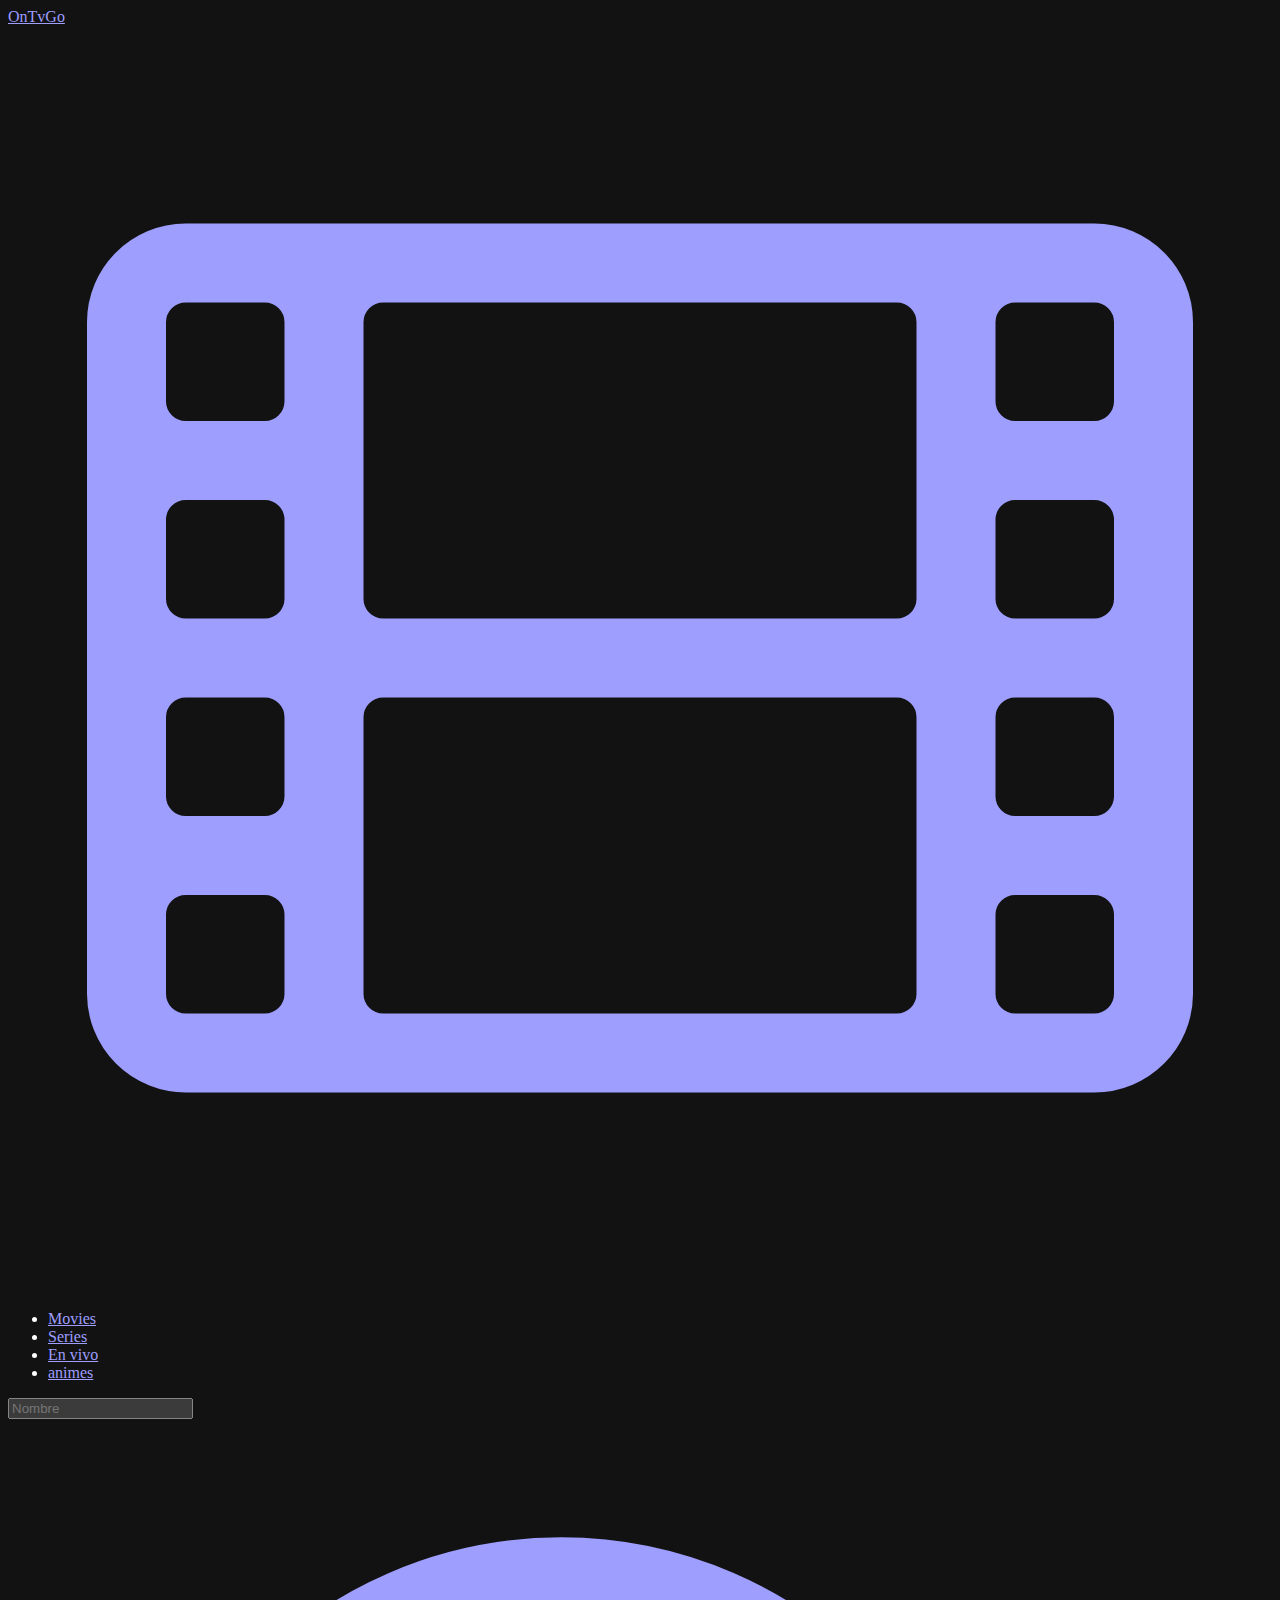
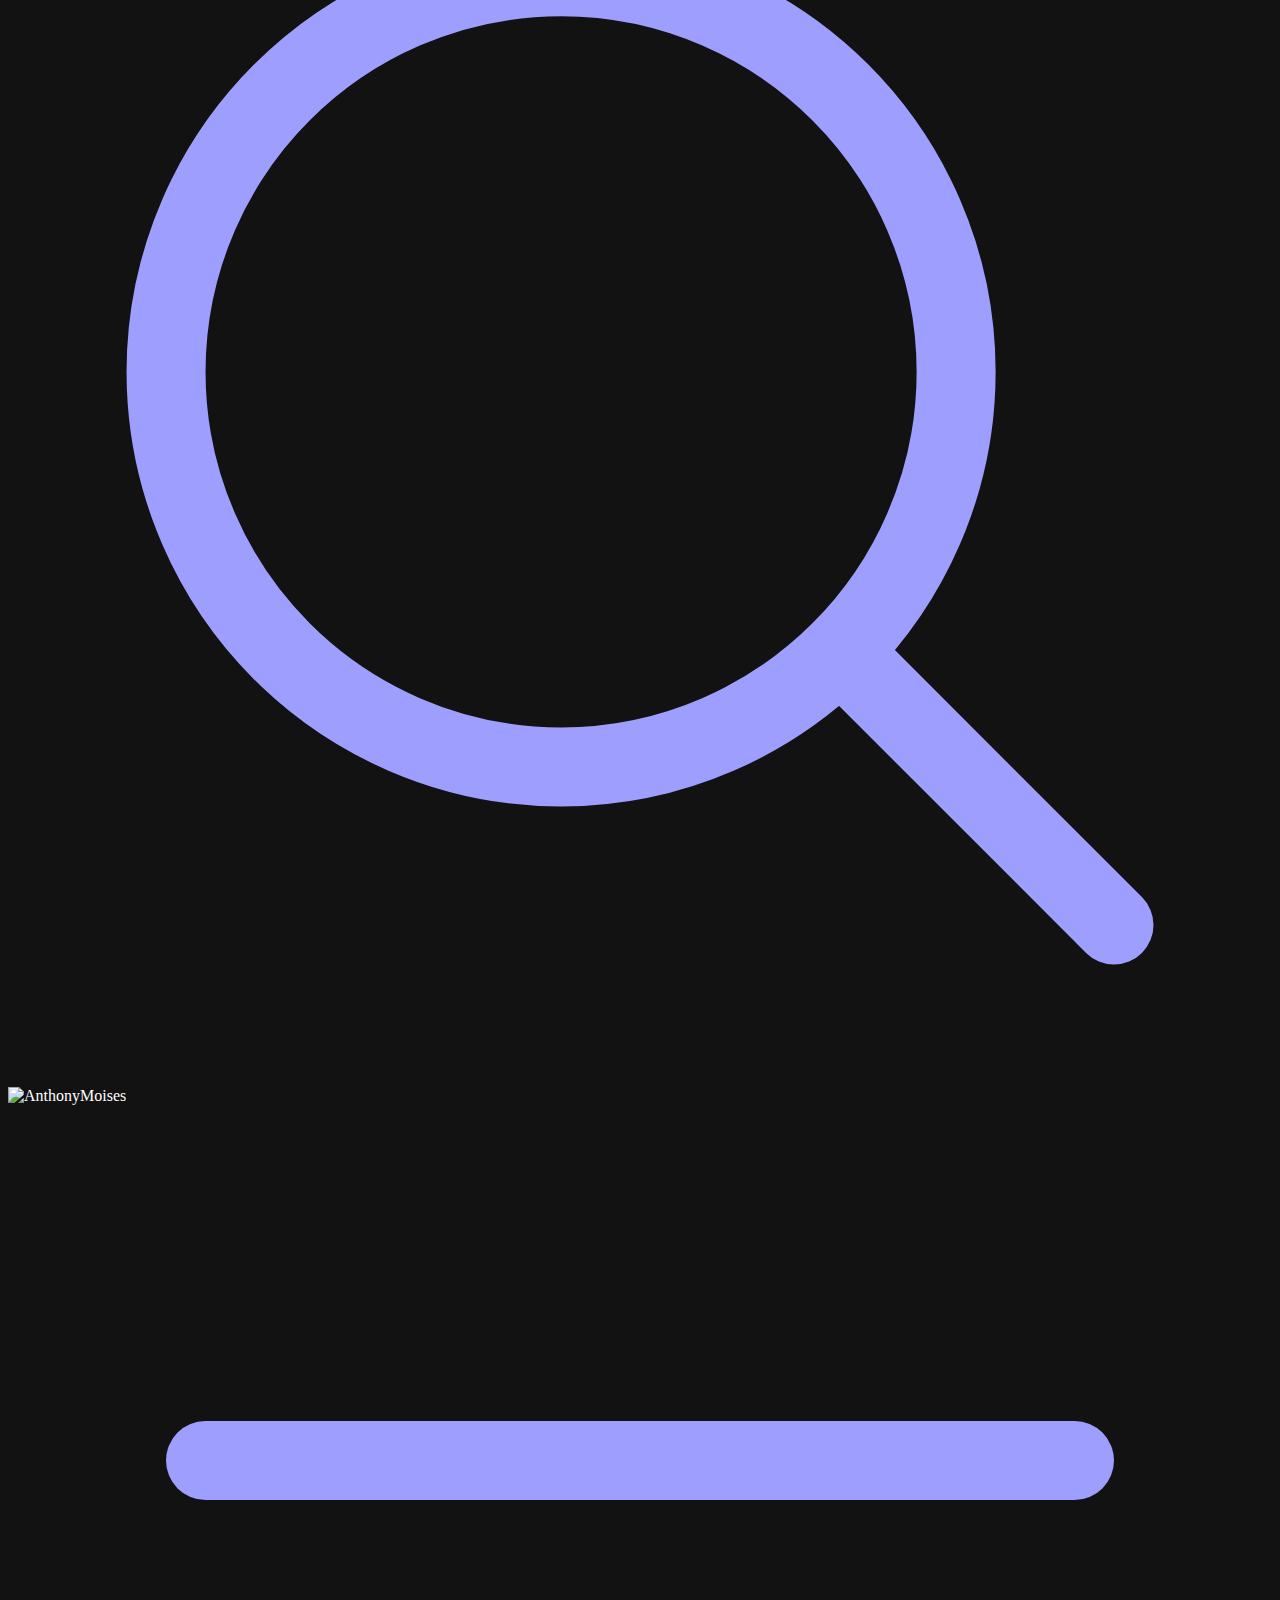
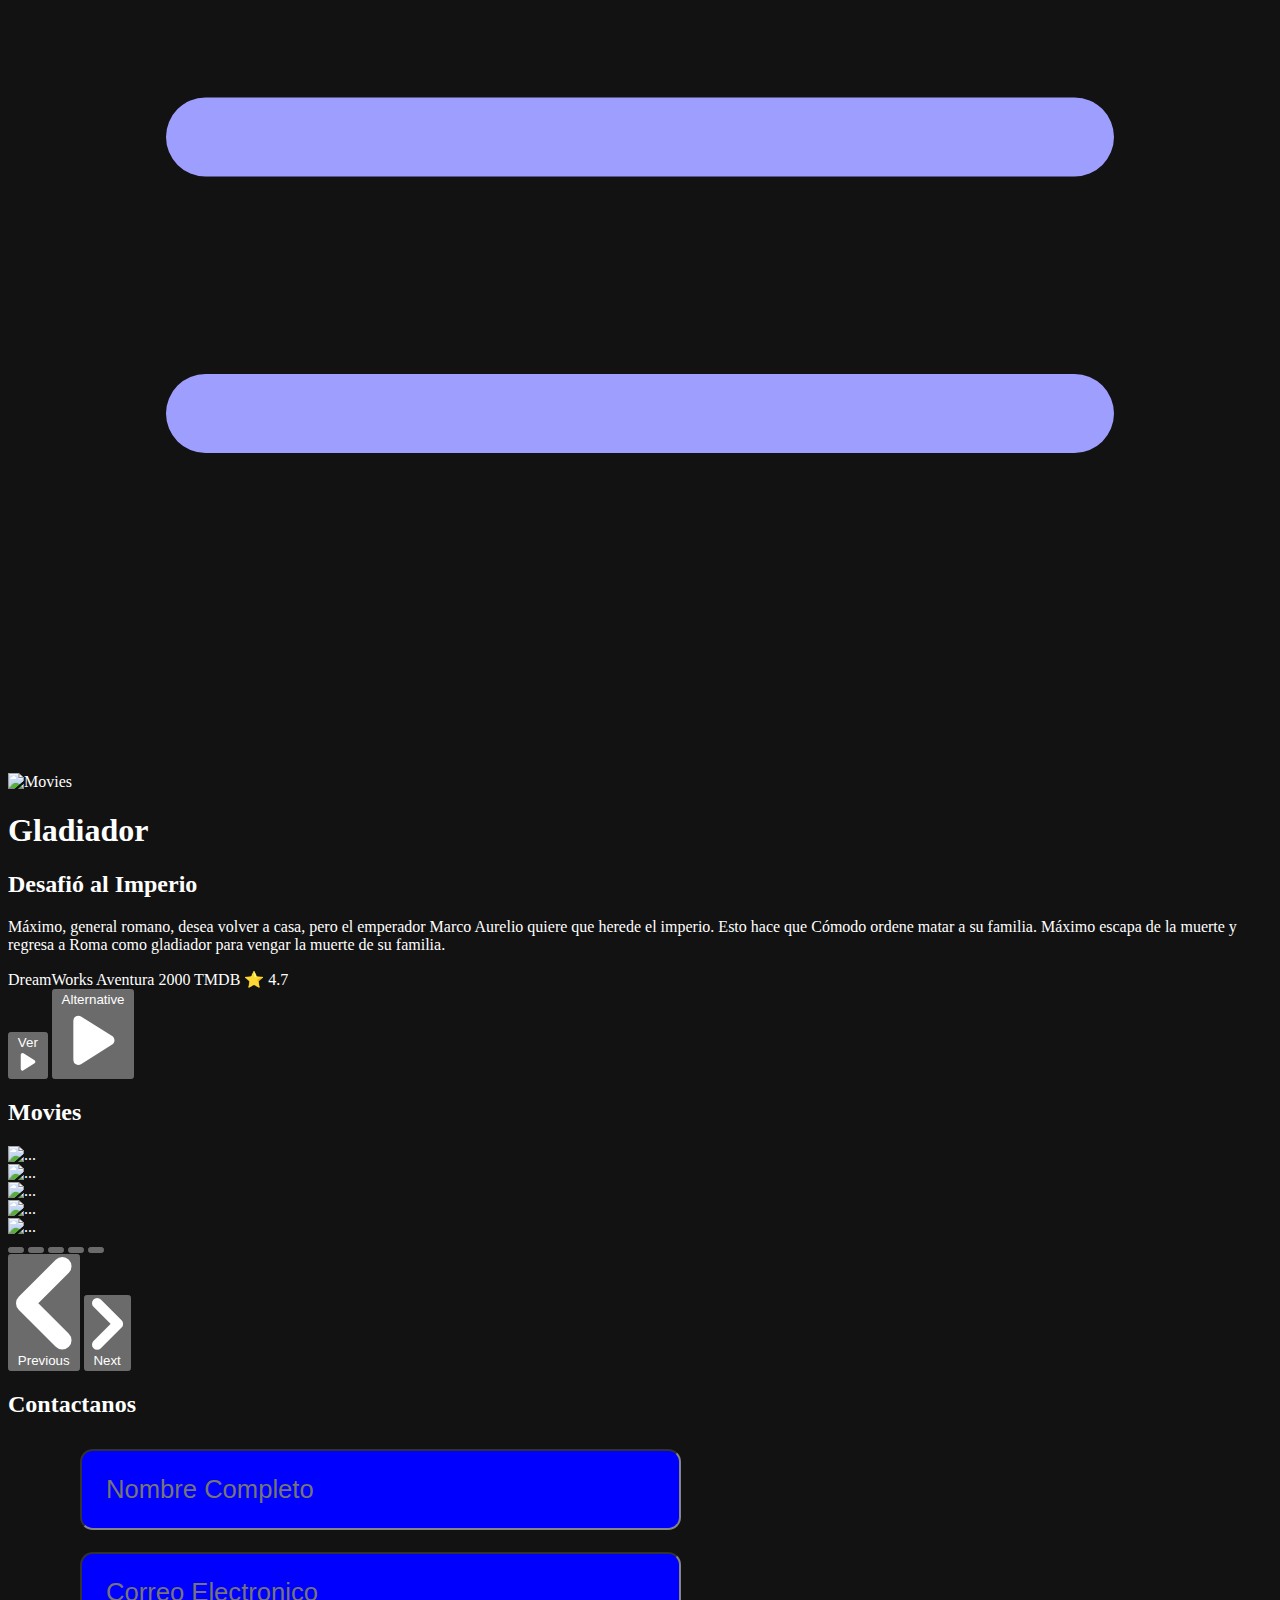
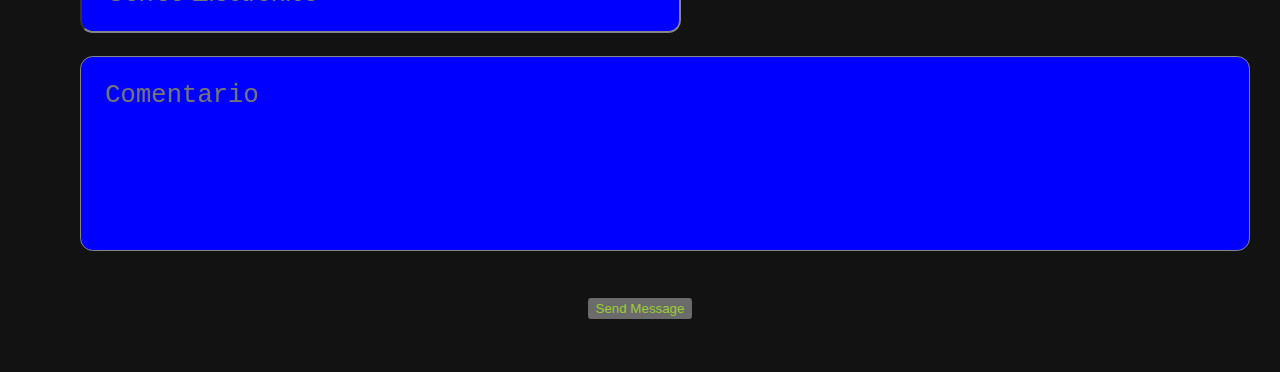
==== index.html @ 518288a9 "agregando comentario" ====
<!DOCTYPE html>
<html lang="es" style="color-scheme: dark;" class="scroll-smooth">

<head>
    <meta charset="UTF-8" />
    <meta name="viewport" content="width=device-width, initial-scale=1.0" />
    <title>OnTvGo, Lo mejor de la TV, cine y entretenimiento</title>
    <link rel="stylesheet" href="css/index.css">
    <script src="https://cdn.tailwindcss.com"></script>

</head>

<body>
    <header class="fixed z-20 top-0 left-0 w-full bg-zinc-900/75">
        <nav class="py-4">
            <div class="container px-4 mx-auto flex items-center justify-between">
                <div class="flex items-center gap-4">
                    <a href="#hero"
                        class="text-2xl font-black flex items-center gap-1 transition-colors hover:text-sky-500">
                        OnTvGo
                        <svg xmlns="http://www.w3.org/2000/svg" fill="none" viewBox="0 0 24 24" stroke-width="1.5"
                            stroke="currentColor" class="w-8 h-8">
                            <path stroke-linecap="round" stroke-linejoin="round"
                                d="M3.375 19.5h17.25m-17.25 0a1.125 1.125 0 01-1.125-1.125M3.375 19.5h1.5C5.496 19.5 6 18.996 6 18.375m-3.75 0V5.625m0 12.75v-1.5c0-.621.504-1.125 1.125-1.125m18.375 2.625V5.625m0 12.75c0 .621-.504 1.125-1.125 1.125m1.125-1.125v-1.5c0-.621-.504-1.125-1.125-1.125m0 3.75h-1.5A1.125 1.125 0 0118 18.375M20.625 4.5H3.375m17.25 0c.621 0 1.125.504 1.125 1.125M20.625 4.5h-1.5C18.504 4.5 18 5.004 18 5.625m3.75 0v1.5c0 .621-.504 1.125-1.125 1.125M3.375 4.5c-.621 0-1.125.504-1.125 1.125M3.375 4.5h1.5C5.496 4.5 6 5.004 6 5.625m-3.75 0v1.5c0 .621.504 1.125 1.125 1.125m0 0h1.5m-1.5 0c-.621 0-1.125.504-1.125 1.125v1.5c0 .621.504 1.125 1.125 1.125m1.5-3.75C5.496 8.25 6 7.746 6 7.125v-1.5M4.875 8.25C5.496 8.25 6 8.754 6 9.375v1.5m0-5.25v5.25m0-5.25C6 5.004 6.504 4.5 7.125 4.5h9.75c.621 0 1.125.504 1.125 1.125m1.125 2.625h1.5m-1.5 0A1.125 1.125 0 0118 7.125v-1.5m1.125 2.625c-.621 0-1.125.504-1.125 1.125v1.5m2.625-2.625c.621 0 1.125.504 1.125 1.125v1.5c0 .621-.504 1.125-1.125 1.125M18 5.625v5.25M7.125 12h9.75m-9.75 0A1.125 1.125 0 016 10.875M7.125 12C6.504 12 6 12.504 6 13.125m0-2.25C6 11.496 5.496 12 4.875 12M18 10.875c0 .621-.504 1.125-1.125 1.125M18 10.875c0 .621.504 1.125 1.125 1.125m-2.25 0c.621 0 1.125.504 1.125 1.125m-12 5.25v-5.25m0 5.25c0 .621.504 1.125 1.125 1.125h9.75c.621 0 1.125-.504 1.125-1.125m-12 0v-1.5c0-.621-.504-1.125-1.125-1.125M18 18.375v-5.25m0 5.25v-1.5c0-.621.504-1.125 1.125-1.125M18 13.125v1.5c0 .621.504 1.125 1.125 1.125M18 13.125c0-.621.504-1.125 1.125-1.125M6 13.125v1.5c0 .621-.504 1.125-1.125 1.125M6 13.125C6 12.504 5.496 12 4.875 12m-1.5 0h1.5m-1.5 0c-.621 0-1.125.504-1.125 1.125v1.5c0 .621.504 1.125 1.125 1.125M19.125 12h1.5m0 0c.621 0 1.125.504 1.125 1.125v1.5c0 .621-.504 1.125-1.125 1.125m-17.25 0h1.5m14.25 0h1.5" />
                        </svg>
                    </a>
                    <ul class="fixed top-0 right-0 bottom-0 left-0 bg-zinc-900/50 flex flex-col place-items-center place-content-center gap-4 opacity-0 pointer-events-none transition-opacity target:opacity-100 target:pointer-events-auto md:static md:bg-inherit md:flex-row md:opacity-100 md:pointer-events-auto"
                        id="headerMenu">
                        <li>
                            <a href="#movies" class="font-semibold transition-colors hover:text-sky-500">Movies</a>
                        </li>
                        <li>
                            <a href="#" class="font-semibold transition-colors hover:text-sky-500">Series</a>
                        </li>
                        <li>
                            <a href="./liveTV/index.html" class="font-semibold transition-colors hover:text-sky-500">En
                                vivo</a>
                        </li>
                        <li>
                            <a href="./animes/index.html" class="font-semibold transition-colors hover:text-sky-500">animes</a>
                        </li>
                    </ul>
                </div>
                <div class="flex items-center gap-2">
                    <form
                        class="fixed top-16 left-1/2 -translate-x-1/2 -translate-y-24 transition-transform target:translate-y-4 md:static md:transform-none md:target:transform-none"
                        id="headerSearchEngine">
                        <input type="search" placeholder="Nombre" class="py-1 px-4 rounded-2xl" />
                    </form>
                    <a href="#headerSearchEngine" class="md:hidden">
                        <svg xmlns="http://www.w3.org/2000/svg" fill="none" viewBox="0 0 24 24" stroke-width="1.5"
                            stroke="currentColor" class="w-8 h-8">
                            <path stroke-linecap="round" stroke-linejoin="round"
                                d="M21 21l-5.197-5.197m0 0A7.5 7.5 0 105.196 5.196a7.5 7.5 0 0010.607 10.607z" />
                        </svg>
                    </a>
                    <img src="https://i.postimg.cc/s2nhKPrs/principal.jpg" alt="AnthonyMoises" width="32" height="150"
                        class="w-12 h-12 rounded-full shadow shadow-current transition-shadow hover:shadow-sky-500" />
                    <a href="#headerMenu" class="md:hidden">
                        <svg xmlns="http://www.w3.org/2000/svg" fill="none" viewBox="0 0 24 24" stroke-width="1.5"
                            stroke="currentColor" class="w8 h-8">
                            <path stroke-linecap="round" stroke-linejoin="round"
                                d="M3.75 6.75h16.5M3.75 12h16.5m-16.5 5.25h16.5" />
                        </svg>
                    </a>
                </div>
            </div>
        </nav>
    </header>


    <main>

        <article class="relative min-h-screen flex" id="hero">
            <img src="https://images7.alphacoders.com/674/674296.jpg" alt="Movies"
                class="absolute -z-10 top-0 left-0 w-full h-full object-cover opacity-50" />
            <div class="container px-4 mx-auto flex items-center ">
                <div class="flex flex-col gap-2 max-w-lg">
                    <h1 class="text-5xl font-black">Gladiador</h1>
                    <p>
                    <h2 class="text-3xl font-bold">Desafió al Imperio</h2>
                    Máximo, general romano, desea volver a casa, pero el emperador Marco Aurelio quiere que herede el
                    imperio. Esto hace que Cómodo ordene matar a su familia. Máximo escapa de la muerte y regresa a Roma
                    como gladiador para vengar la muerte de su familia.
                    </p>
                    <div>
                        <span
                            class="bg-blue-100 text-blue-800 text-xs font-medium mr-2 px-2.5 py-0.5 rounded dark:bg-blue-900 dark:text-blue-300">
                            DreamWorks
                        </span>
                        <span
                            class="bg-green-100 text-green-800 text-xs font-medium mr-2 px-2.5 py-0.5 rounded dark:bg-green-900 dark:text-green-300">
                            Aventura
                        </span>
                        <span
                            class="bg-pink-100 text-pink-800 text-xs font-medium mr-2 px-2.5 py-0.5 rounded dark:bg-pink-900 dark:text-pink-300">
                            2000
                        </span>
                        <span
                            class="bg-gray-100 text-gray-800 text-xs font-medium mr-2 px-2.5 py-0.5 rounded dark:bg-gray-700 dark:text-gray-300">
                            TMDB ⭐ 4.7
                        </span>
                    </div>
                    <div class="flex">
                        <button type="button"
                            class="text-white bg-blue-700 hover:bg-blue-800 focus:ring-4 focus:ring-blue-300 font-medium rounded-lg text-sm px-5 py-2.5 mr-2 mb-2 dark:bg-blue-600 dark:hover:bg-blue-700 focus:outline-none dark:focus:ring-blue-800 flex items-center gap-1 transition-colors">
                            Ver
                            <svg xmlns="http://www.w3.org/2000/svg" viewBox="0 0 20 20" fill="currentColor"
                                class="w-5 h-5">
                                <path
                                    d="M6.3 2.841A1.5 1.5 0 004 4.11V15.89a1.5 1.5 0 002.3 1.269l9.344-5.89a1.5 1.5 0 000-2.538L6.3 2.84z" />
                            </svg>
                        </button>
                        <button type="button"
                            class="py-2.5 px-5 mr-2 mb-2 text-sm font-medium text-gray-900 focus:outline-none bg-white rounded-lg border border-gray-200 hover:bg-gray-100 hover:text-blue-700 focus:z-10 focus:ring-4 focus:ring-gray-200 dark:focus:ring-gray-700 dark:bg-gray-800 dark:text-gray-400 dark:border-gray-600 dark:hover:text-white dark:hover:bg-gray-700 flex items-center gap-1 transition-colors">
                            Alternative
                            <svg xmlns="http://www.w3.org/2000/svg" viewBox="0 0 20 20" fill="currentColor"
                                class="w-5 h-5">
                                <path
                                    d="M6.3 2.841A1.5 1.5 0 004 4.11V15.89a1.5 1.5 0 002.3 1.269l9.344-5.89a1.5 1.5 0 000-2.538L6.3 2.84z" />
                            </svg>
                        </button>
                    </div>
                </div>
            </div>
        </article>
        <section class="py-10" id="movies">
            <div class="container px-4 mx-auto flex flex-col gap-8">
                <h2 class="text-sky-500 text-4xl font-black text-center">Movies</h2>
                <div id="default-carousel" class="relative w-full" data-carousel="slide">
                    <div class="relative h-[16rem] md:h-[32rem] overflow-hidden rounded-lg md:h-96">
                        <div class="hidden duration-700 ease-in-out" data-carousel-item>
                            <img src="https://image.tmdb.org/t/p/original/b8hPBW0NJmiIVzvQjT3CwIpAdzl.jpg"
                                class="absolute block w-full -translate-x-1/2 -translate-y-1/2 top-1/2 left-1/2"
                                alt="...">

                        </div>
                        <div class="hidden duration-700 ease-in-out" data-carousel-item>
                            <img src="https://lumiere-a.akamaihd.net/v1/images/onward_ps_las_1920_x_1080_37d5c89e.jpeg?region=0%2C0%2C1920%2C1080"
                                class="absolute block w-full -translate-x-1/2 -translate-y-1/2 top-1/2 left-1/2"
                                alt="...">
                        </div>
                        <div class="hidden duration-700 ease-in-out" data-carousel-item>
                            <img src="https://images7.alphacoders.com/674/674296.jpg"
                                class="absolute block w-full -translate-x-1/2 -translate-y-1/2 top-1/2 left-1/2"
                                alt="...">

                        </div>
                        <div class="hidden duration-700 ease-in-out" data-carousel-item>
                            <img src="https://images5.alphacoders.com/626/626129.jpg"
                                class="absolute block w-full -translate-x-1/2 -translate-y-1/2 top-1/2 left-1/2"
                                alt="...">
                        </div>
                        <div class="hidden duration-700 ease-in-out" data-carousel-item>
                            <img src="https://images6.alphacoders.com/316/thumb-1920-316453.jpg"
                                class="absolute block w-full -translate-x-1/2 -translate-y-1/2 top-1/2 left-1/2"
                                alt="...">
                        </div>
                    </div>
                    <div class="absolute z-30 flex space-x-3 -translate-x-1/2 bottom-5 left-1/2">
                        <button type="button" class="w-3 h-3 rounded-full" aria-current="true" aria-label="Slide 1"
                            data-carousel-slide-to="0"></button>
                        <button type="button" class="w-3 h-3 rounded-full" aria-current="false" aria-label="Slide 2"
                            data-carousel-slide-to="1"></button>
                        <button type="button" class="w-3 h-3 rounded-full" aria-current="false" aria-label="Slide 3"
                            data-carousel-slide-to="2"></button>
                        <button type="button" class="w-3 h-3 rounded-full" aria-current="false" aria-label="Slide 4"
                            data-carousel-slide-to="3"></button>
                        <button type="button" class="w-3 h-3 rounded-full" aria-current="false" aria-label="Slide 5"
                            data-carousel-slide-to="4"></button>
                    </div>
                    <button type="button"
                        class="absolute top-0 left-0 z-30 flex items-center justify-center h-full px-4 cursor-pointer group focus:outline-none"
                        data-carousel-prev>
                        <span
                            class="inline-flex items-center justify-center w-10 h-10 rounded-full bg-white/30 dark:bg-gray-800/30 group-hover:bg-white/50 dark:group-hover:bg-gray-800/60 group-focus:ring-4 group-focus:ring-white dark:group-focus:ring-gray-800/70 group-focus:outline-none">
                            <svg class="w-4 h-4 text-white dark:text-gray-800" aria-hidden="true"
                                xmlns="http://www.w3.org/2000/svg" fill="none" viewBox="0 0 6 10">
                                <path stroke="currentColor" stroke-linecap="round" stroke-linejoin="round"
                                    stroke-width="2" d="M5 1 1 5l4 4" />
                            </svg>
                            <span class="sr-only">Previous</span>
                        </span>
                    </button>
                    <button type="button"
                        class="absolute top-0 right-0 z-30 flex items-center justify-center h-full px-4 cursor-pointer group focus:outline-none"
                        data-carousel-next>
                        <span
                            class="inline-flex items-center justify-center w-10 h-10 rounded-full bg-white/30 dark:bg-gray-800/30 group-hover:bg-white/50 dark:group-hover:bg-gray-800/60 group-focus:ring-4 group-focus:ring-white dark:group-focus:ring-gray-800/70 group-focus:outline-none">
                            <svg class="w-4 h-4 text-white dark:text-gray-800" aria-hidden="true"
                                xmlns="http://www.w3.org/2000/svg" fill="none" viewBox="0 0 6 10">
                                <path stroke="currentColor" stroke-linecap="round" stroke-linejoin="round"
                                    stroke-width="2" d="m1 9 4-4-4-4" />
                            </svg>
                            <span class="sr-only">Next</span>
                        </span>
                    </button>
                </div>
            </div>
        </section>
        <!-- Sección contactanos-->
        <section class="contact" id="contact">
            <h2 class="heading text-center">Contactanos</h2>
            <form action="#">
                <div class="input-box">
                    <input type="text" placeholder="Nombre Completo">
                    <input type="email" placeholder="Correo Electronico">
                </div>
                <textarea name="" id="" cols="20" rows="5" placeholder="Comentario"></textarea>
                <input type="submit" value="Send Message" class="btn">
            </form>
        </section>
    </main>

    <script src="https://cdnjs.cloudflare.com/ajax/libs/flowbite/1.8.1/flowbite.min.js"></script>
</body>

</html>
---- css/index.css ----
.contact form {
   max-width: 70rem;
   margin: 1rem auto;
   text-align: center;
   margin-bottom: 3rem;
}

.contact form .input-box {
   display: flex;
   justify-content: space-between;
   flex-wrap: wrap;
}

.contact form .input-box input,
.contact form textarea {
   width: 100%;
   padding: 1.5rem;
   font-size: 1.6rem;
   color: white;
   background: blue;
   border-radius: .8rem;
   margin: .7rem 0;
}

.contact form .input-box input {
   width: 49%;
}

.contact form textarea {
   resize: none;
}

.contact form .btn {
   margin-top: 2rem;
   cursor: pointer;
   color: yellowgreen;
}

.card:hover .overlay {
   opacity: 1;
}

.overlay {
   position: absolute;
   top: 0;
   bottom: 0;
   left: 0;
   right: 0;
   height: 100%;
   width: 100%;
   opacity: 0;
   visibility: none;
   transition: .5s ease;
   background-color: rgba(57, 56, 57, 0.5);
}

.text {
   color: white;
   font-size: 20px;
   position: absolute;
   top: 50%;
   left: 50%;
   -webkit-transform: translate(-50%, -50%);
   -ms-transform: translate(-50%, -50%);
   transform: translate(-50%, -50%);
   text-align: center;
}
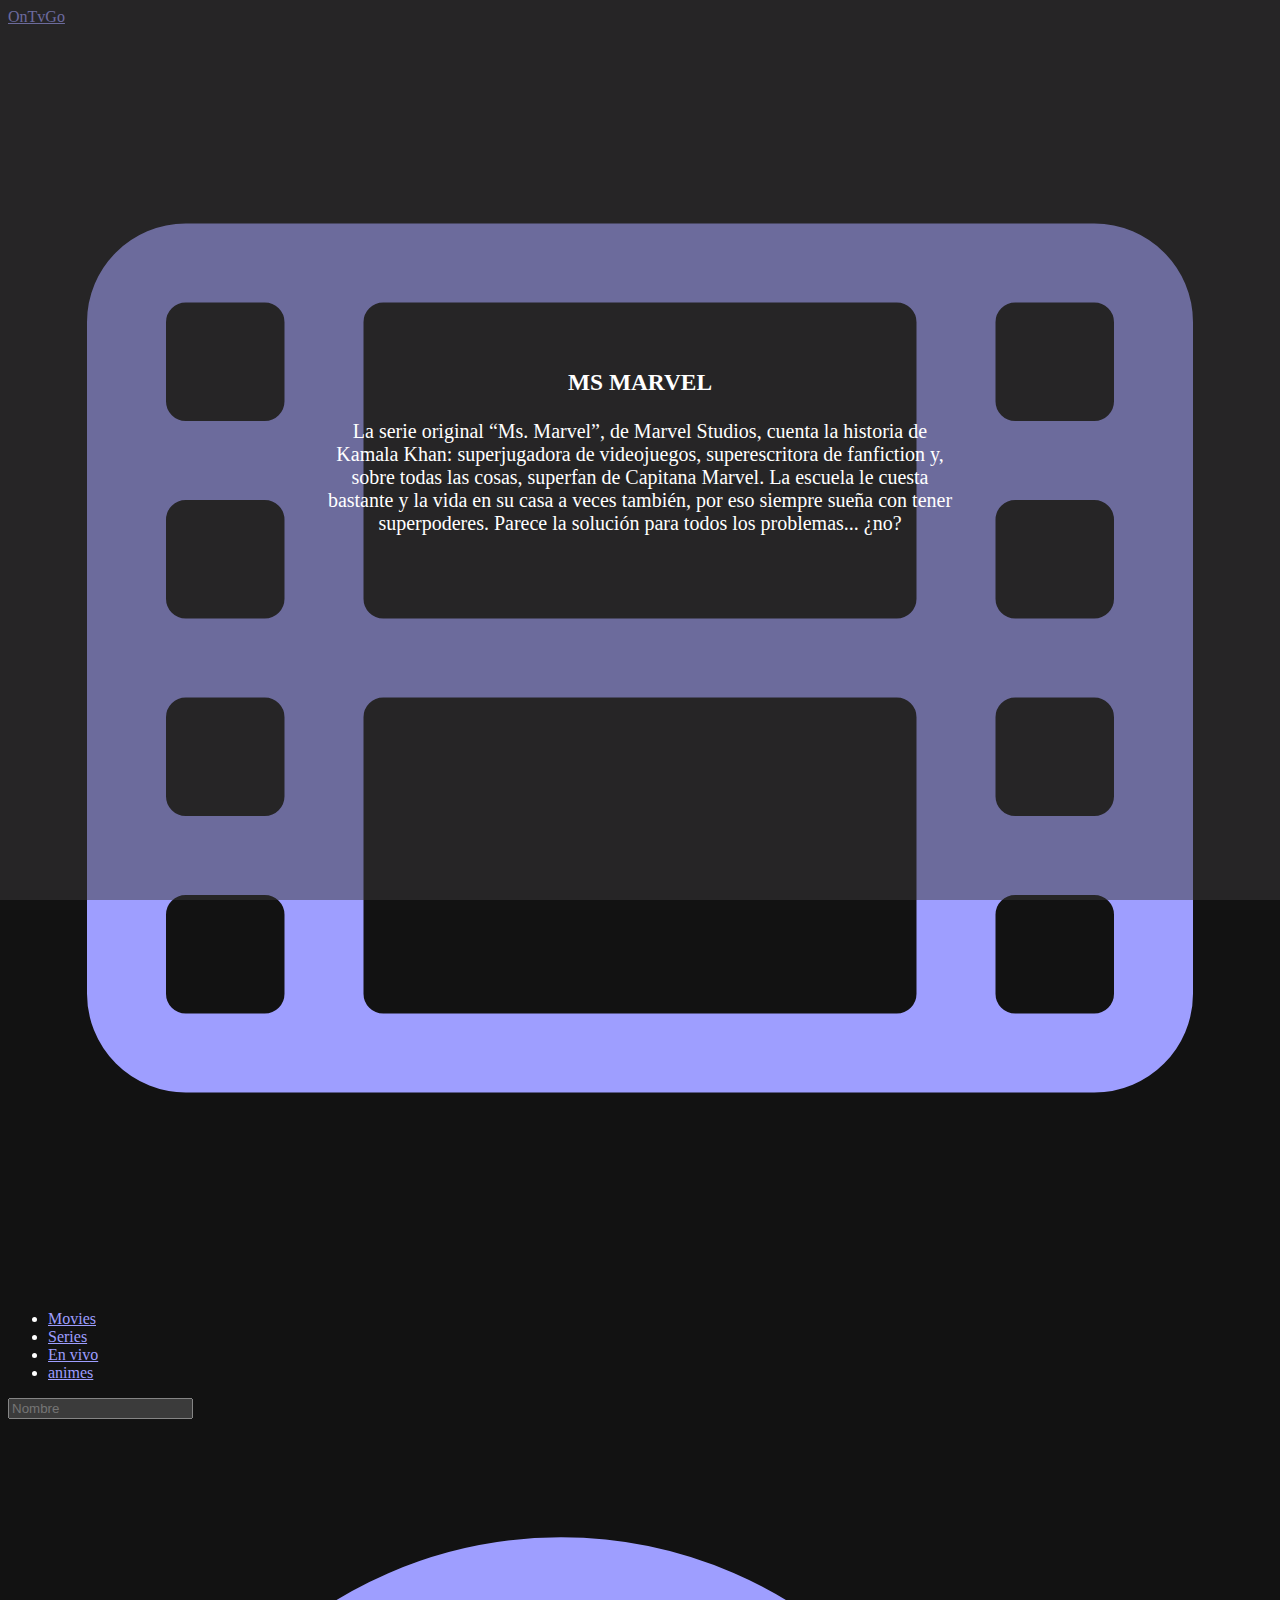
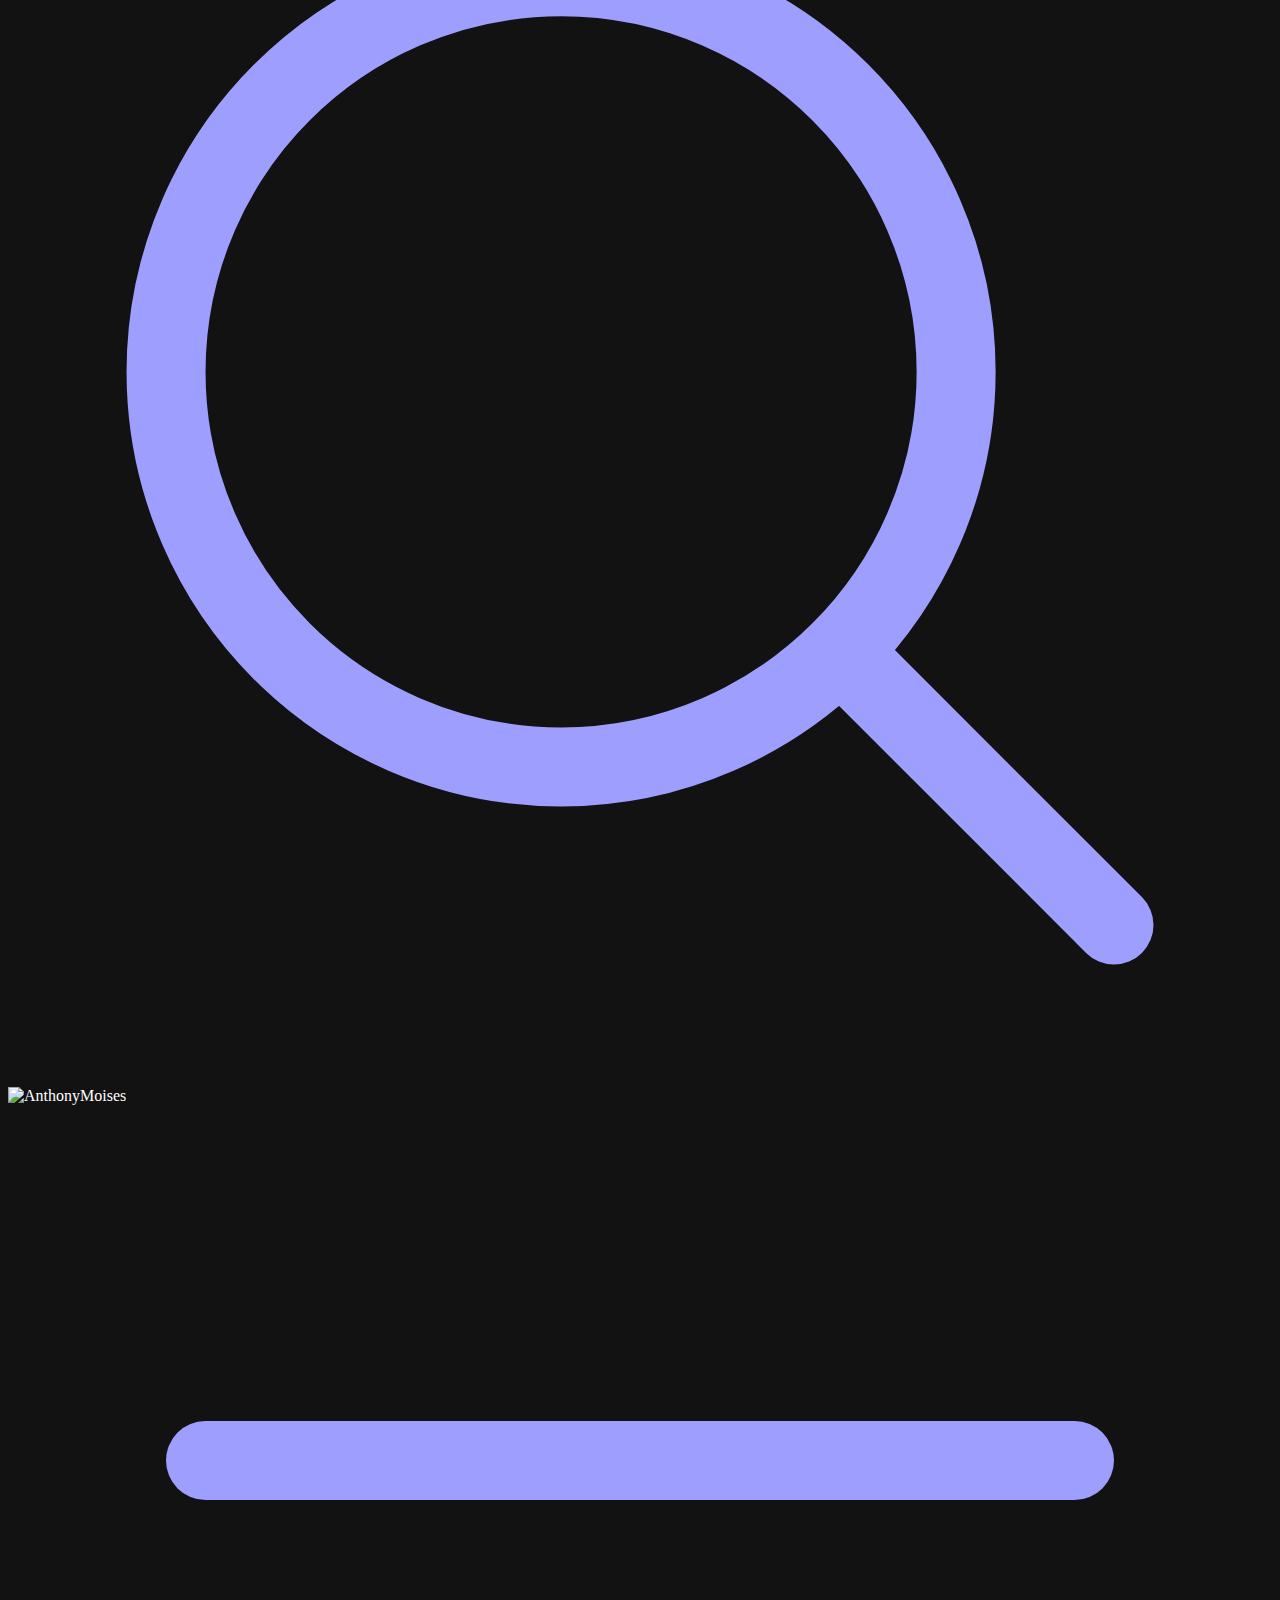
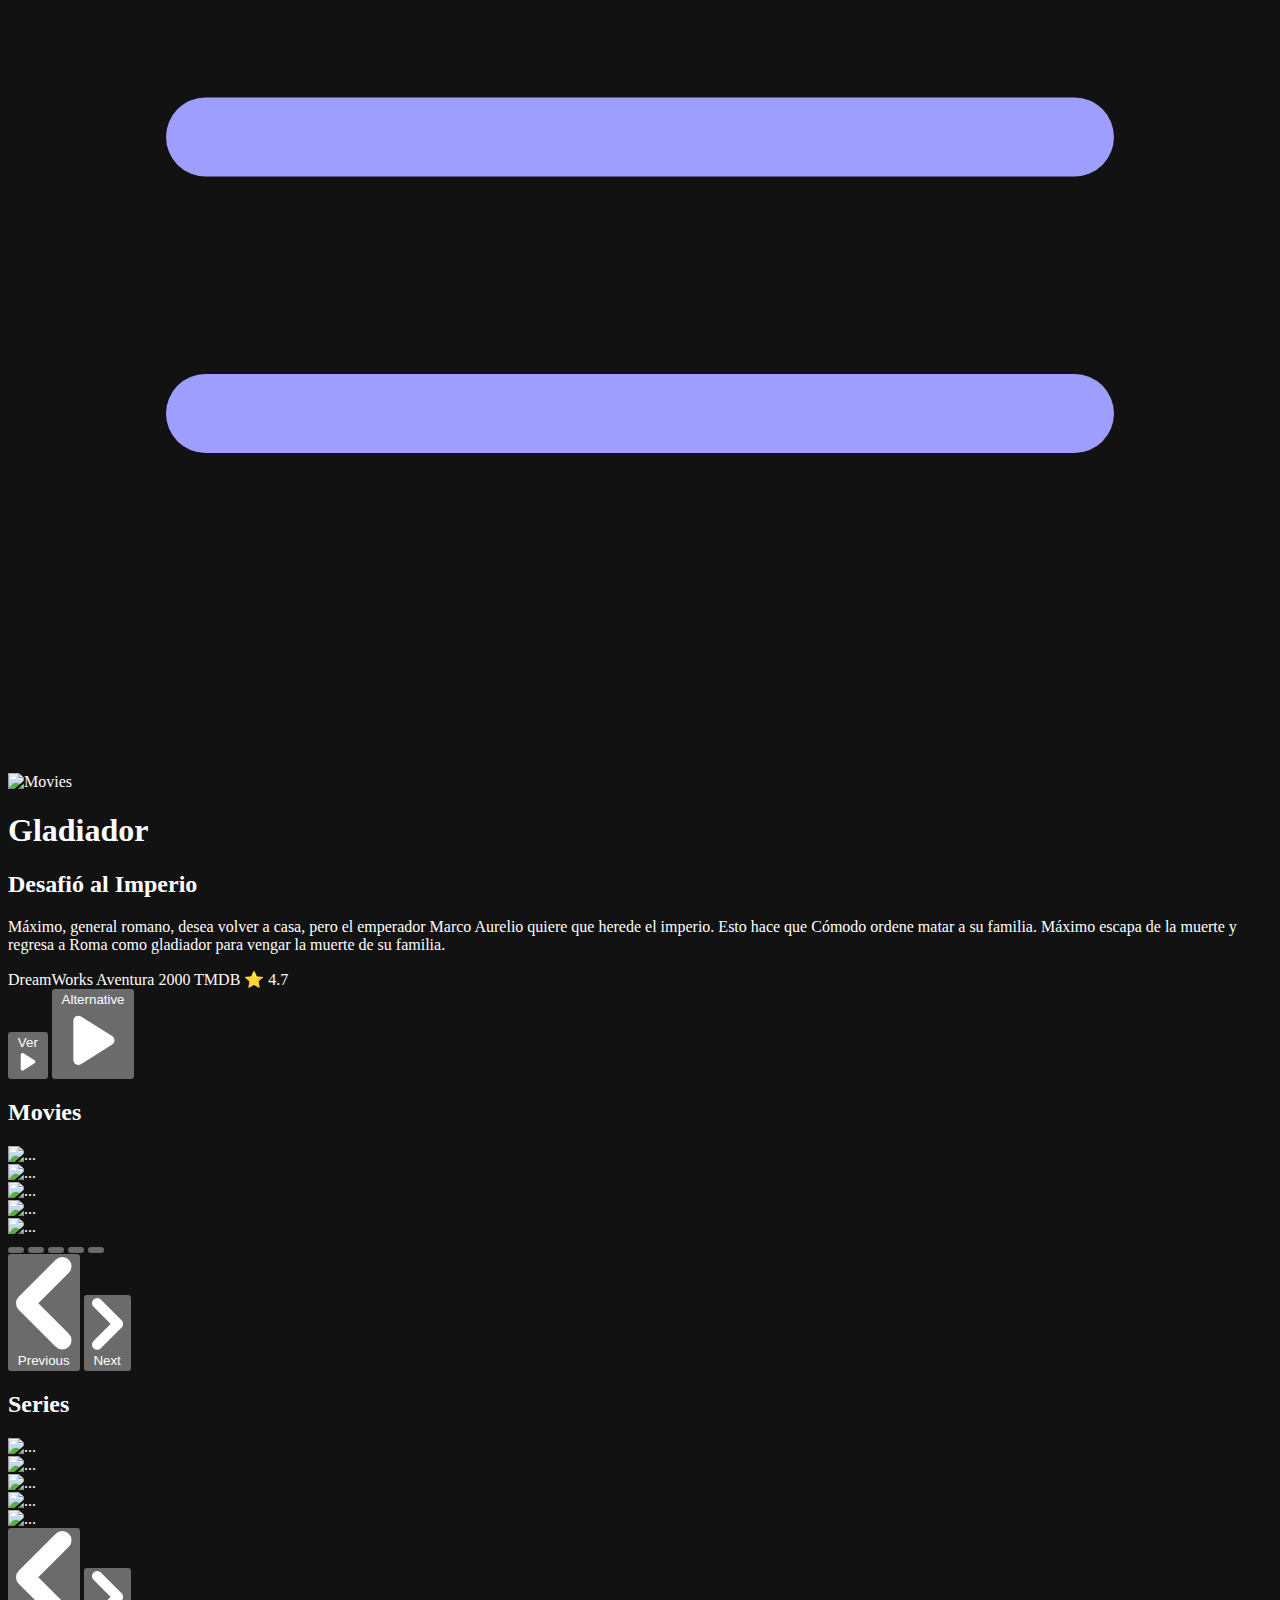
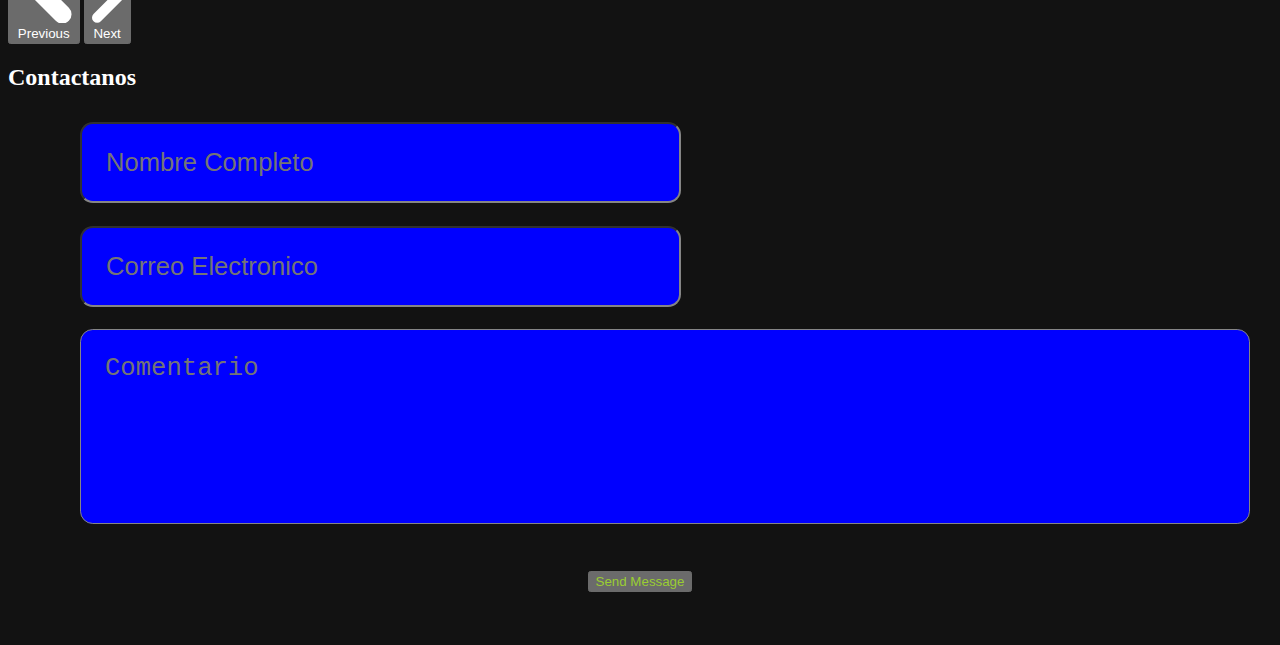
==== commit 658e63c3: "agregando lo de rafa" ====
--- a/index.html
+++ b/index.html
@@ -30,7 +30,7 @@
                             <a href="#movies" class="font-semibold transition-colors hover:text-sky-500">Movies</a>
                         </li>
                         <li>
-                            <a href="#" class="font-semibold transition-colors hover:text-sky-500">Series</a>
+                            <a href="#series" class="font-semibold transition-colors hover:text-sky-500">Series</a>
                         </li>
                         <li>
                             <a href="./liveTV/index.html" class="font-semibold transition-colors hover:text-sky-500">En
@@ -124,6 +124,7 @@
                 </div>
             </div>
         </article>
+        <!--agregando secccion movies -->
         <section class="py-10" id="movies">
             <div class="container px-4 mx-auto flex flex-col gap-8">
                 <h2 class="text-sky-500 text-4xl font-black text-center">Movies</h2>
@@ -198,7 +199,155 @@
                 </div>
             </div>
         </section>
-        <!-- Sección contactanos-->
+        <!--agregando la sección series-->
+        <section class="py-10" id="series">
+            <div class="container px-4 mx-auto flex flex-col gap-8">
+                <h2 class="text-sky-500 text-4xl font-black text-center">Series</h2>
+                <div id="controls-carousel" class="relative w-full" data-carousel="static">
+                    <!-- Carousel wrapper -->
+                    <div class="relative h-[16rem] md:h-[32rem] overflow-hidden rounded-lg md:h-96">
+                        <!-- Item 1 -->
+                        <div class="hidden duration-700 ease-in-out" data-carousel-item>
+                            <div class="card">
+                                <img src="https://prod-ripcut-delivery.disney-plus.net/v1/variant/disney/6B257A45072559518EAE1AC6FF8EE84C76B90ADA7EDD60D18F3CC7389680F2EE/scale?width=1200&aspectRatio=1.78&format=jpeg"
+                                    class="absolute block w-full -translate-x-1/2 -translate-y-1/2 top-1/2 left-1/2"
+                                    alt="...">
+                                <div class="overlay">
+                                    <div class="text">
+                                        <h3>LOKI</h3>
+                                        <p>
+                                            En “Loki”, de Marvel Studios, el volátil villano Loki (Tom
+                                            Hiddleston) retoma su papel como el Dios de las Mentiras en una nueva serie
+                                            que
+                                            transcurre después de los eventos de “Avengers: Endgame”. Kate Herron dirige
+                                            y
+                                            Michael Waldron es el guionista principal.
+                                        </p>
+                                    </div>
+                                </div>
+                            </div>
+                        </div>
+                        <!-- Item 2 -->
+                        <div class="hidden duration-700 ease-in-out" data-carousel-item>
+                            <div class="card">
+                                <img src="https://prod-ripcut-delivery.disney-plus.net/v1/variant/disney/596A476672F40EBF68A46D02AD3E3B287FE8EFF8507B998AF7961C27BB4138A8/scale?width=1200&aspectRatio=1.78&format=jpeg"
+                                    class="absolute block w-full -translate-x-1/2 -translate-y-1/2 top-1/2 left-1/2"
+                                    alt="...">
+                                <div class="overlay">
+                                    <div class="text">
+                                        <h3>INVASION SECRETA</h3>
+                                        <p>
+                                            En la nueva serie de Marvel Studios "Invasión secreta" que ocurre en el
+                                            actual
+                                            UCM, Nick Fury se entera de una invasión clandestina a la Tierra por parte
+                                            de
+                                            una facción de skrulls. Fury y sus aliados, entre ellos Everett Ross, María
+                                            Hill
+                                            y el skrull Talos, quien ha forjado una vida en la Tierra, correrán contra
+                                            el
+                                            tiempo para impedir la inminente invasión de skrulls y salvar a la
+                                            humanidad.
+                                        </p>
+                                    </div>
+                                </div>
+                            </div>
+                        </div>
+                        <!-- Item 3 -->
+                        <div class="hidden duration-700 ease-in-out" data-carousel-item>
+                            <div class="card">
+                                <img src="https://prod-ripcut-delivery.disney-plus.net/v1/variant/disney/B531A83D55BFF108A7A0F0CB5DD873A93EAB2ACEA1A08A05A1DCA48E895C01EA/scale?width=1200&aspectRatio=1.78&format=jpeg"
+                                    class="absolute block w-full -translate-x-1/2 -translate-y-1/2 top-1/2 left-1/2"
+                                    alt="...">
+                                <div class="overlay">
+                                    <div class="text">
+                                        <h3>MOON KNIGHT</h3>
+                                        <p>
+                                            Steven Grant parecía llevar una vida sin sobresaltos hasta que la realidad
+                                            empezó a desmoronarse a sus pies, rodeado de pesadillas de otra vida: la del
+                                            mercenario Marc Spector. Además de múltiples personalidades, ahora tiene
+                                            enemigos brutales que lo persiguen, y un misterio mortal que resolver con
+                                            los dioses del antiguo Egipto.
+                                        </p>
+                                    </div>
+                                </div>
+                            </div>
+                        </div>
+                        <!-- Item 4 -->
+                        <div class="hidden duration-700 ease-in-out" data-carousel-item>
+                            <div class="card">
+                                <img src="https://prod-ripcut-delivery.disney-plus.net/v1/variant/disney/F5E7E617673DE73A2AF564A68B303168681C0A9F2C83205ED9126C6B4A79C17C/scale?width=1200&aspectRatio=1.78&format=jpeg"
+                                    class="absolute block w-full -translate-x-1/2 -translate-y-1/2 top-1/2 left-1/2"
+                                    alt="...">
+                                <div class="overlay">
+                                    <div class="text">
+                                        <h3>HAWKEYE</h3>
+                                        <p>
+                                            "Hawkeye", de Marvel Studios, es una nueva serie original que transcurre en
+                                            una Ciudad de Nueva York post-Blip, donde el antes vengador Clint Barton,
+                                            alias Hawkeye, tiene una misión que parece simple: regresar con su familia
+                                            para Navidad. Pero cuando surge una amenaza de su pasado, Hawkeye
+                                            renuentemente hace equipo con Kate Bishop, una hábil arquera de 22 años y su
+                                            fan número uno, para desentrañar una conspiración criminal.
+                                        </p>
+                                    </div>
+                                </div>
+                            </div>
+                        </div>
+                        <!-- Item 5 -->
+                        <div class="hidden duration-700 ease-in-out" data-carousel-item>
+                            <div class="card">
+                                <img src="https://prod-ripcut-delivery.disney-plus.net/v1/variant/disney/9681C7C3404BEDE1305C98BD6A300BAB911BF870EF239C1817C11E88A6357467/scale?width=1200&aspectRatio=1.78&format=jpeg"
+                                    class="absolute block w-full -translate-x-1/2 -translate-y-1/2 top-1/2 left-1/2"
+                                    alt="...">
+                                <div class="overlay">
+                                    <div class="text">
+                                        <h3>MS MARVEL</h3>
+                                        <p>
+                                            La serie original “Ms. Marvel”, de Marvel Studios, cuenta la historia de
+                                            Kamala Khan: superjugadora de videojuegos, superescritora de fanfiction y,
+                                            sobre todas las cosas, superfan de Capitana Marvel. La escuela le cuesta
+                                            bastante y la vida en su casa a veces también, por eso siempre sueña con
+                                            tener superpoderes. Parece la solución para todos los problemas... ¿no?
+                                        </p>
+                                    </div>
+                                </div>
+                            </div>
+                        </div>
+                    </div>
+                    <!-- Slider controls -->
+                    <button type="button"
+                        class="absolute top-0 left-0 z-30 flex items-center justify-center h-full px-4 cursor-pointer group focus:outline-none"
+                        data-carousel-prev>
+                        <span
+                            class="inline-flex items-center justify-center w-10 h-10 rounded-full bg-white/30 dark:bg-gray-800/30 group-hover:bg-white/50 dark:group-hover:bg-gray-800/60 group-focus:ring-4 group-focus:ring-white dark:group-focus:ring-gray-800/70 group-focus:outline-none">
+                            <svg class="w-4 h-4 text-white dark:text-gray-800" aria-hidden="true"
+                                xmlns="http://www.w3.org/2000/svg" fill="none" viewBox="0 0 6 10">
+                                <path stroke="currentColor" stroke-linecap="round" stroke-linejoin="round"
+                                    stroke-width="2" d="M5 1 1 5l4 4" />
+                            </svg>
+                            <span class="sr-only">Previous</span>
+                        </span>
+                    </button>
+                    <button type="button"
+                        class="absolute top-0 right-0 z-30 flex items-center justify-center h-full px-4 cursor-pointer group focus:outline-none"
+                        data-carousel-next>
+                        <span
+                            class="inline-flex items-center justify-center w-10 h-10 rounded-full bg-white/30 dark:bg-gray-800/30 group-hover:bg-white/50 dark:group-hover:bg-gray-800/60 group-focus:ring-4 group-focus:ring-white dark:group-focus:ring-gray-800/70 group-focus:outline-none">
+                            <svg class="w-4 h-4 text-white dark:text-gray-800" aria-hidden="true"
+                                xmlns="http://www.w3.org/2000/svg" fill="none" viewBox="0 0 6 10">
+                                <path stroke="currentColor" stroke-linecap="round" stroke-linejoin="round"
+                                    stroke-width="2" d="m1 9 4-4-4-4" />
+                            </svg>
+                            <span class="sr-only">Next</span>
+                        </span>
+                    </button>
+                </div>
+
+            </div>
+        </section>
+        <!---->
+        
+        <!--Seccion contactanos-->
         <section class="contact" id="contact">
             <h2 class="heading text-center">Contactanos</h2>
             <form action="#">
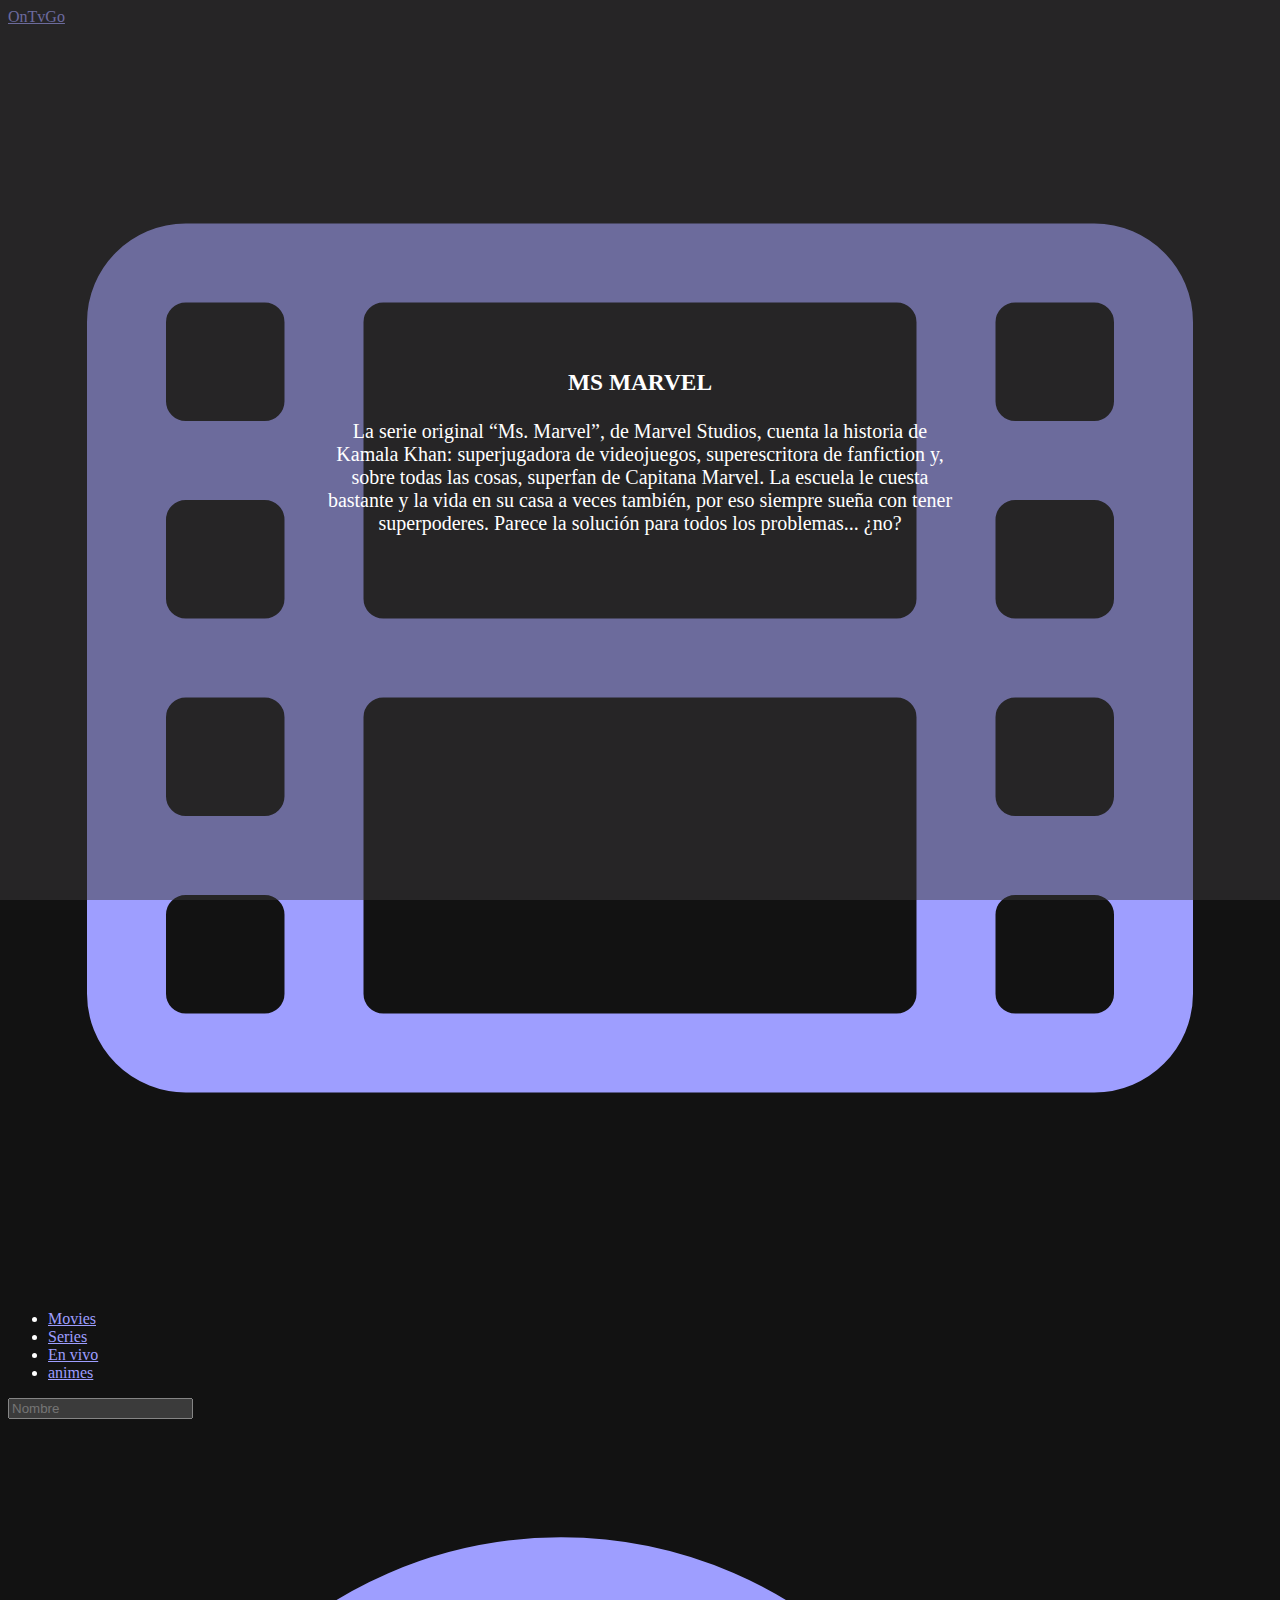
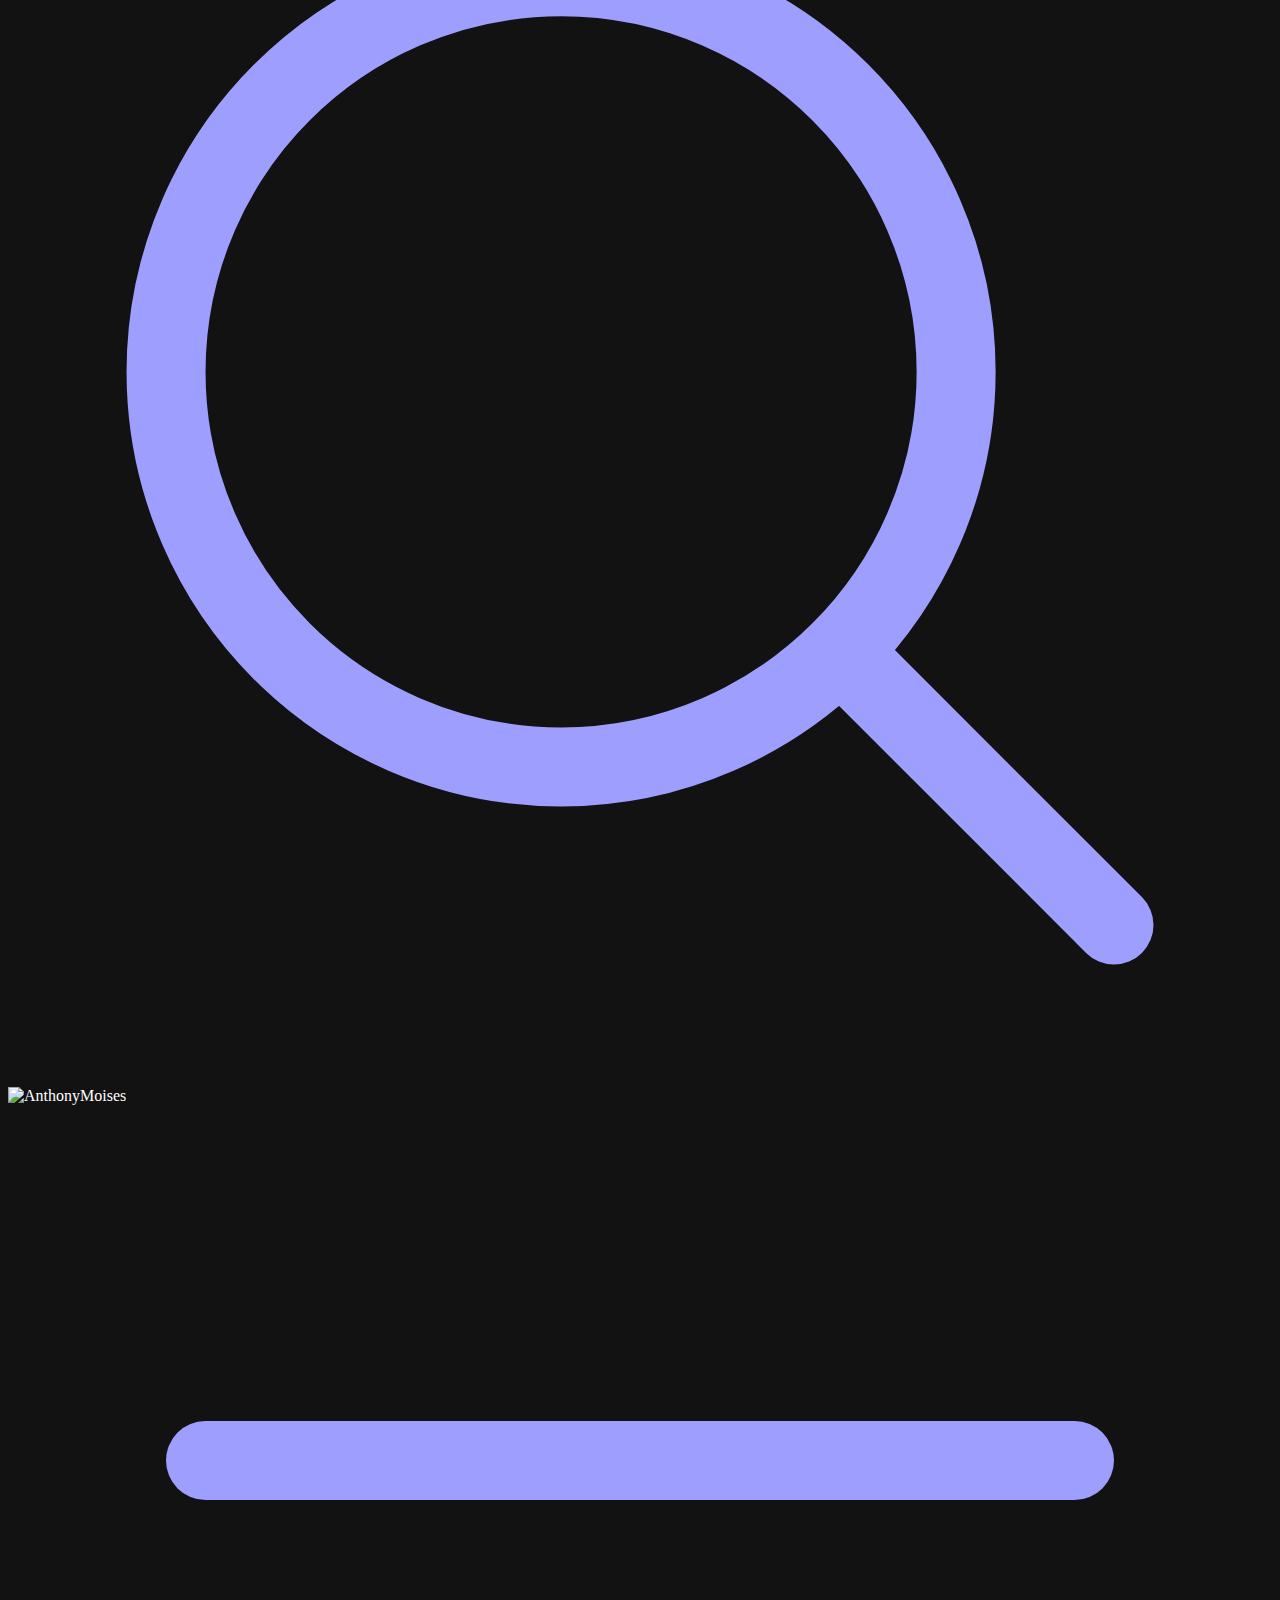
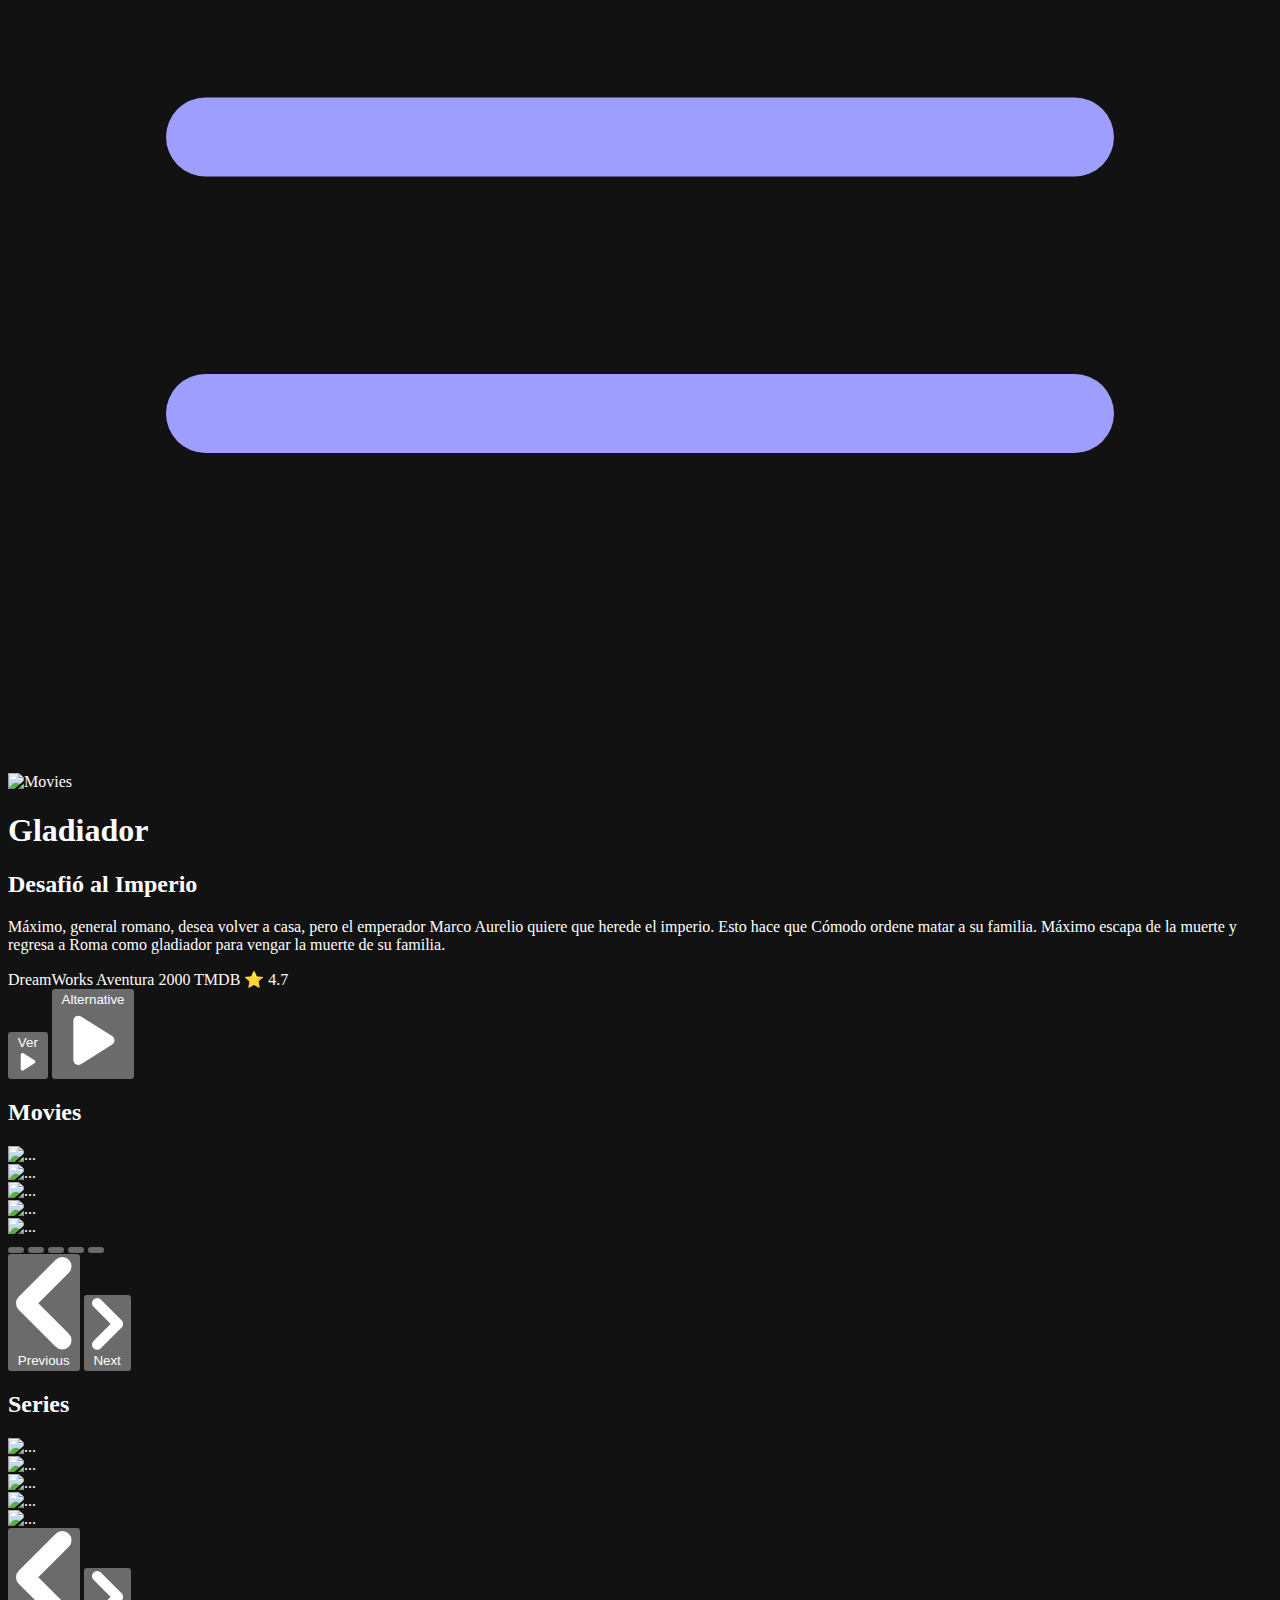
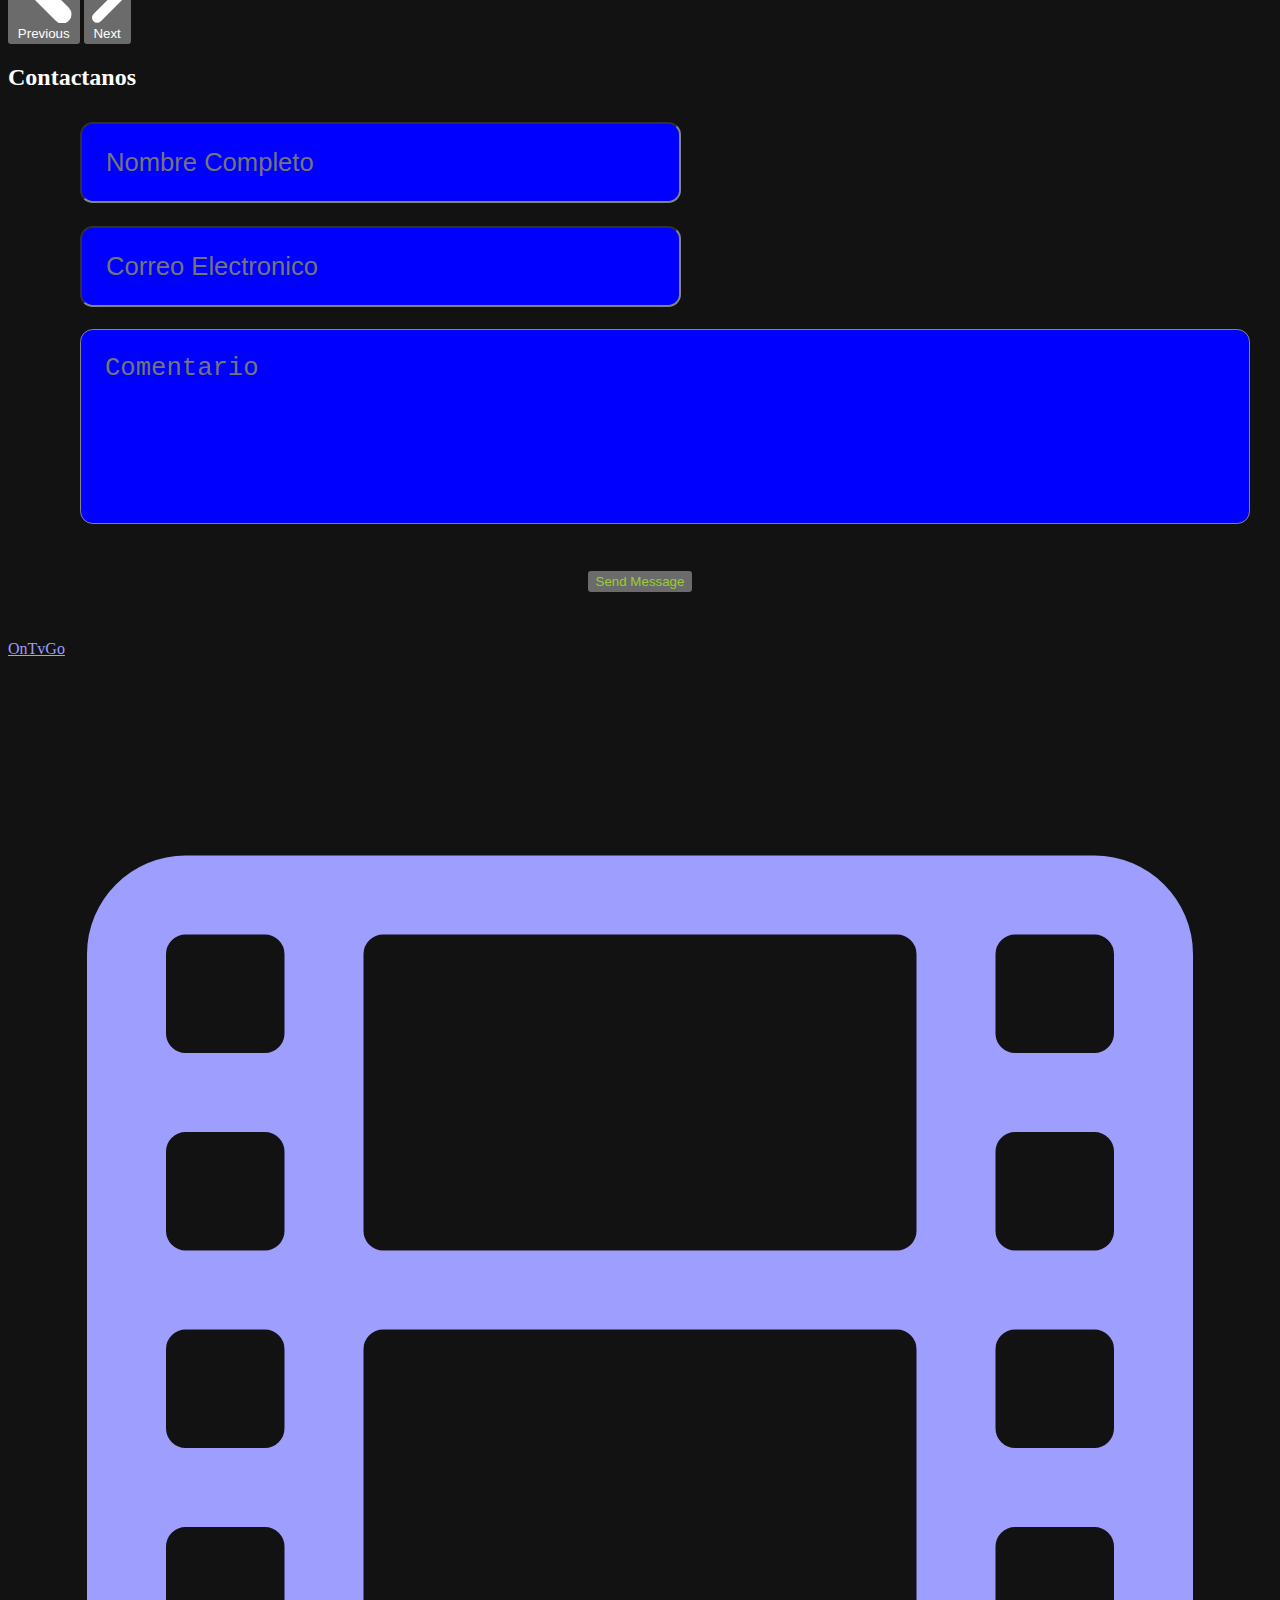
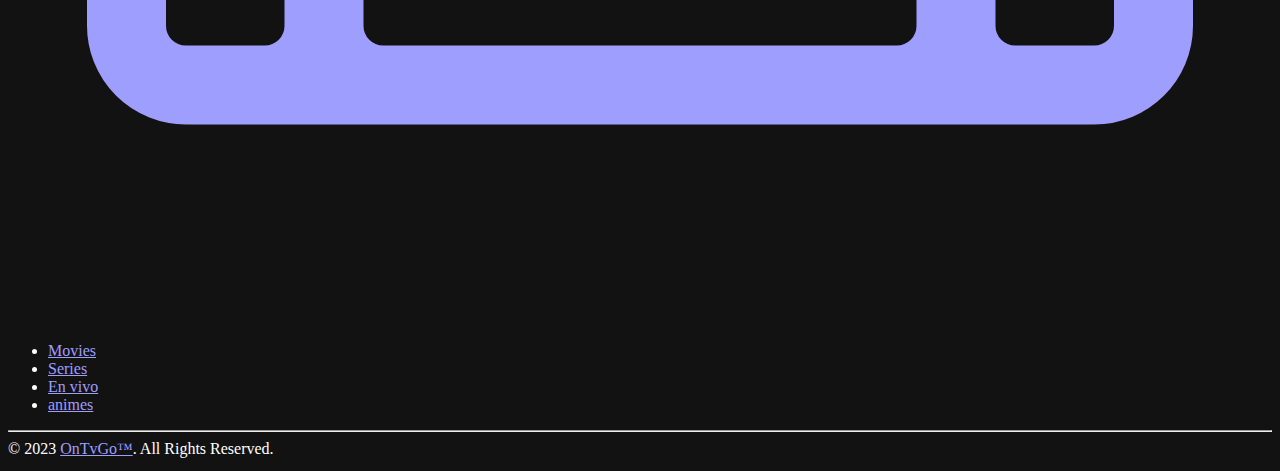
==== commit e9328eb9: "agregando footer" ====
--- a/index.html
+++ b/index.html
@@ -6,8 +6,8 @@
     <meta name="viewport" content="width=device-width, initial-scale=1.0" />
     <title>OnTvGo, Lo mejor de la TV, cine y entretenimiento</title>
     <link rel="stylesheet" href="css/index.css">
+    <script src="https://cdnjs.cloudflare.com/ajax/libs/flowbite/1.8.1/flowbite.min.js"></script>
     <script src="https://cdn.tailwindcss.com"></script>
-
 </head>
 
 <body>
@@ -37,7 +37,8 @@
                                 vivo</a>
                         </li>
                         <li>
-                            <a href="./animes/index.html" class="font-semibold transition-colors hover:text-sky-500">animes</a>
+                            <a href="./animes/index.html"
+                                class="font-semibold transition-colors hover:text-sky-500">animes</a>
                         </li>
                     </ul>
                 </div>
@@ -124,7 +125,6 @@
                 </div>
             </div>
         </article>
-        <!--agregando secccion movies -->
         <section class="py-10" id="movies">
             <div class="container px-4 mx-auto flex flex-col gap-8">
                 <h2 class="text-sky-500 text-4xl font-black text-center">Movies</h2>
@@ -199,7 +199,6 @@
                 </div>
             </div>
         </section>
-        <!--agregando la sección series-->
         <section class="py-10" id="series">
             <div class="container px-4 mx-auto flex flex-col gap-8">
                 <h2 class="text-sky-500 text-4xl font-black text-center">Series</h2>
@@ -345,9 +344,6 @@
 
             </div>
         </section>
-        <!---->
-        
-        <!--Seccion contactanos-->
         <section class="contact" id="contact">
             <h2 class="heading text-center">Contactanos</h2>
             <form action="#">
@@ -361,7 +357,41 @@
         </section>
     </main>
 
-    <script src="https://cdnjs.cloudflare.com/ajax/libs/flowbite/1.8.1/flowbite.min.js"></script>
+    <footer class="bg-white rounded-lg shadow dark:bg-gray-900 m-4">
+        <div class="w-full max-w-screen-xl mx-auto p-4 md:py-8">
+            <div class="sm:flex sm:items-center sm:justify-between">
+                <a href="#hero"
+                        class="text-2xl font-black flex items-center gap-1 transition-colors hover:text-sky-500">
+                        OnTvGo
+                        <svg xmlns="http://www.w3.org/2000/svg" fill="none" viewBox="0 0 24 24" stroke-width="1.5"
+                            stroke="currentColor" class="w-8 h-8">
+                            <path stroke-linecap="round" stroke-linejoin="round"
+                                d="M3.375 19.5h17.25m-17.25 0a1.125 1.125 0 01-1.125-1.125M3.375 19.5h1.5C5.496 19.5 6 18.996 6 18.375m-3.75 0V5.625m0 12.75v-1.5c0-.621.504-1.125 1.125-1.125m18.375 2.625V5.625m0 12.75c0 .621-.504 1.125-1.125 1.125m1.125-1.125v-1.5c0-.621-.504-1.125-1.125-1.125m0 3.75h-1.5A1.125 1.125 0 0118 18.375M20.625 4.5H3.375m17.25 0c.621 0 1.125.504 1.125 1.125M20.625 4.5h-1.5C18.504 4.5 18 5.004 18 5.625m3.75 0v1.5c0 .621-.504 1.125-1.125 1.125M3.375 4.5c-.621 0-1.125.504-1.125 1.125M3.375 4.5h1.5C5.496 4.5 6 5.004 6 5.625m-3.75 0v1.5c0 .621.504 1.125 1.125 1.125m0 0h1.5m-1.5 0c-.621 0-1.125.504-1.125 1.125v1.5c0 .621.504 1.125 1.125 1.125m1.5-3.75C5.496 8.25 6 7.746 6 7.125v-1.5M4.875 8.25C5.496 8.25 6 8.754 6 9.375v1.5m0-5.25v5.25m0-5.25C6 5.004 6.504 4.5 7.125 4.5h9.75c.621 0 1.125.504 1.125 1.125m1.125 2.625h1.5m-1.5 0A1.125 1.125 0 0118 7.125v-1.5m1.125 2.625c-.621 0-1.125.504-1.125 1.125v1.5m2.625-2.625c.621 0 1.125.504 1.125 1.125v1.5c0 .621-.504 1.125-1.125 1.125M18 5.625v5.25M7.125 12h9.75m-9.75 0A1.125 1.125 0 016 10.875M7.125 12C6.504 12 6 12.504 6 13.125m0-2.25C6 11.496 5.496 12 4.875 12M18 10.875c0 .621-.504 1.125-1.125 1.125M18 10.875c0 .621.504 1.125 1.125 1.125m-2.25 0c.621 0 1.125.504 1.125 1.125m-12 5.25v-5.25m0 5.25c0 .621.504 1.125 1.125 1.125h9.75c.621 0 1.125-.504 1.125-1.125m-12 0v-1.5c0-.621-.504-1.125-1.125-1.125M18 18.375v-5.25m0 5.25v-1.5c0-.621.504-1.125 1.125-1.125M18 13.125v1.5c0 .621.504 1.125 1.125 1.125M18 13.125c0-.621.504-1.125 1.125-1.125M6 13.125v1.5c0 .621-.504 1.125-1.125 1.125M6 13.125C6 12.504 5.496 12 4.875 12m-1.5 0h1.5m-1.5 0c-.621 0-1.125.504-1.125 1.125v1.5c0 .621.504 1.125 1.125 1.125M19.125 12h1.5m0 0c.621 0 1.125.504 1.125 1.125v1.5c0 .621-.504 1.125-1.125 1.125m-17.25 0h1.5m14.25 0h1.5" />
+                        </svg>
+                    </a>
+                <ul
+                    class="flex flex-wrap items-center mb-6 text-sm font-medium text-gray-500 sm:mb-0 dark:text-gray-400">
+                    <li>
+                        <a href="#movies" class="mr-4 hover:underline md:mr-6 ">Movies</a>
+                    </li>
+                    <li>
+                        <a href="#series" class="mr-4 hover:underline md:mr-6">Series</a>
+                    </li>
+                    <li>
+                        <a href="#" class="mr-4 hover:underline md:mr-6 ">En vivo</a>
+                    </li>
+                    <li>
+                        <a href="#" class="hover:underline">animes</a>
+                    </li>
+                </ul>
+            </div>
+            <hr class="my-6 border-gray-200 sm:mx-auto dark:border-gray-700 lg:my-8" />
+            <span class="block text-sm text-gray-500 sm:text-center dark:text-gray-400">© 2023 <a
+                    href="https://flowbite.com/" class="hover:underline">OnTvGo™</a>. All Rights Reserved.</span>
+        </div>
+    </footer>
+
+
 </body>
 
 </html>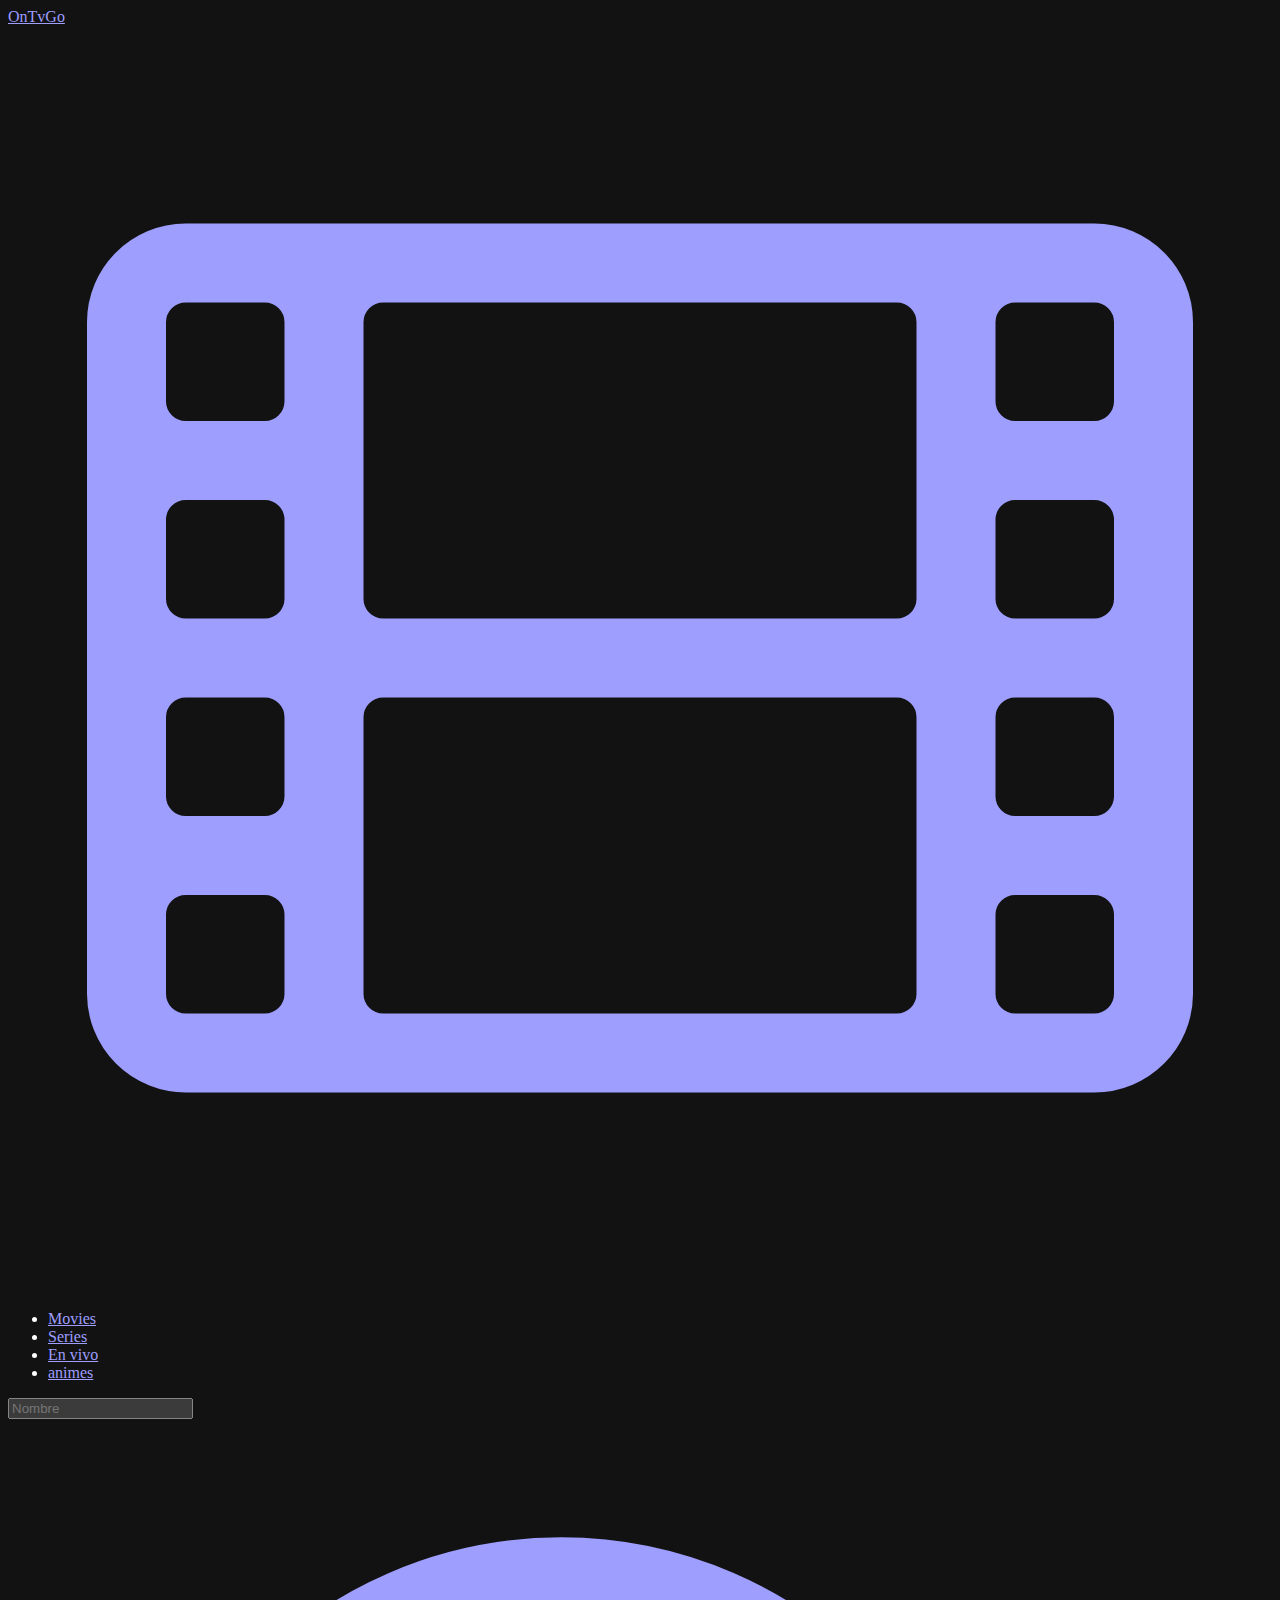
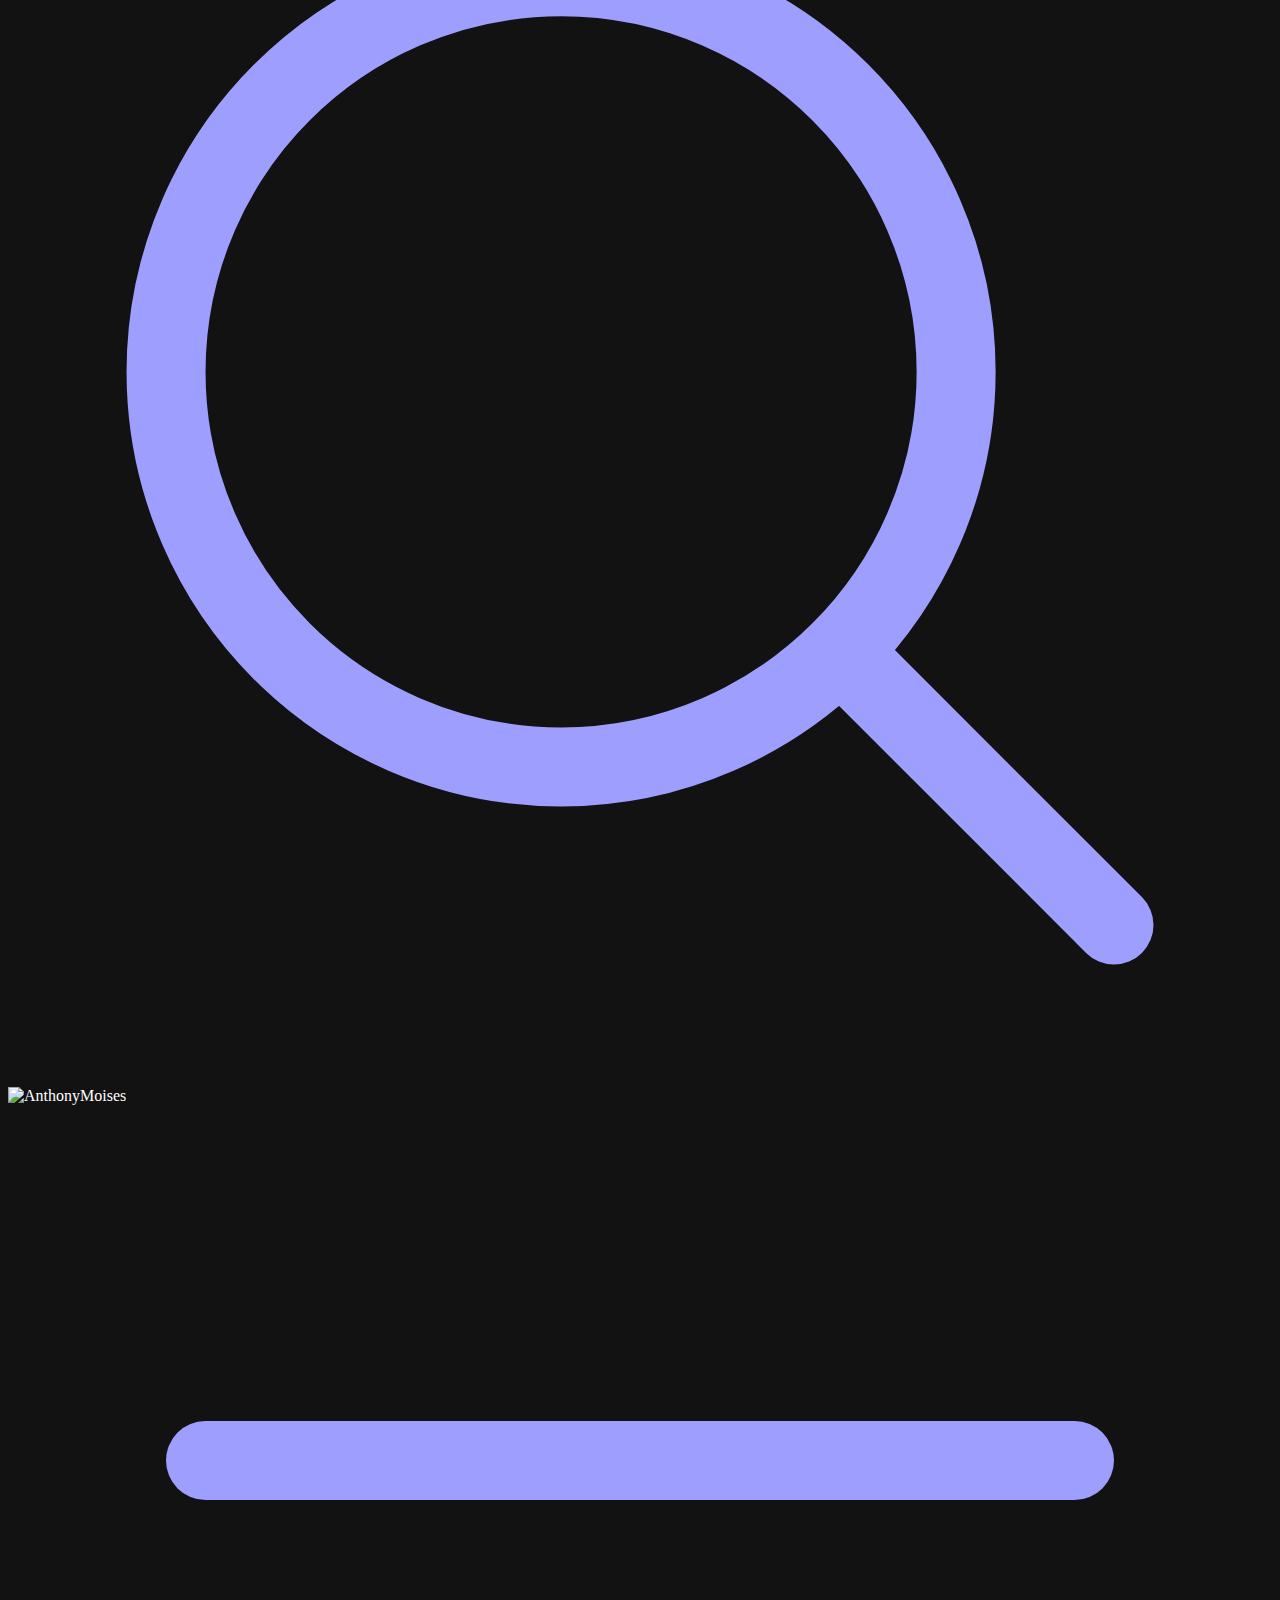
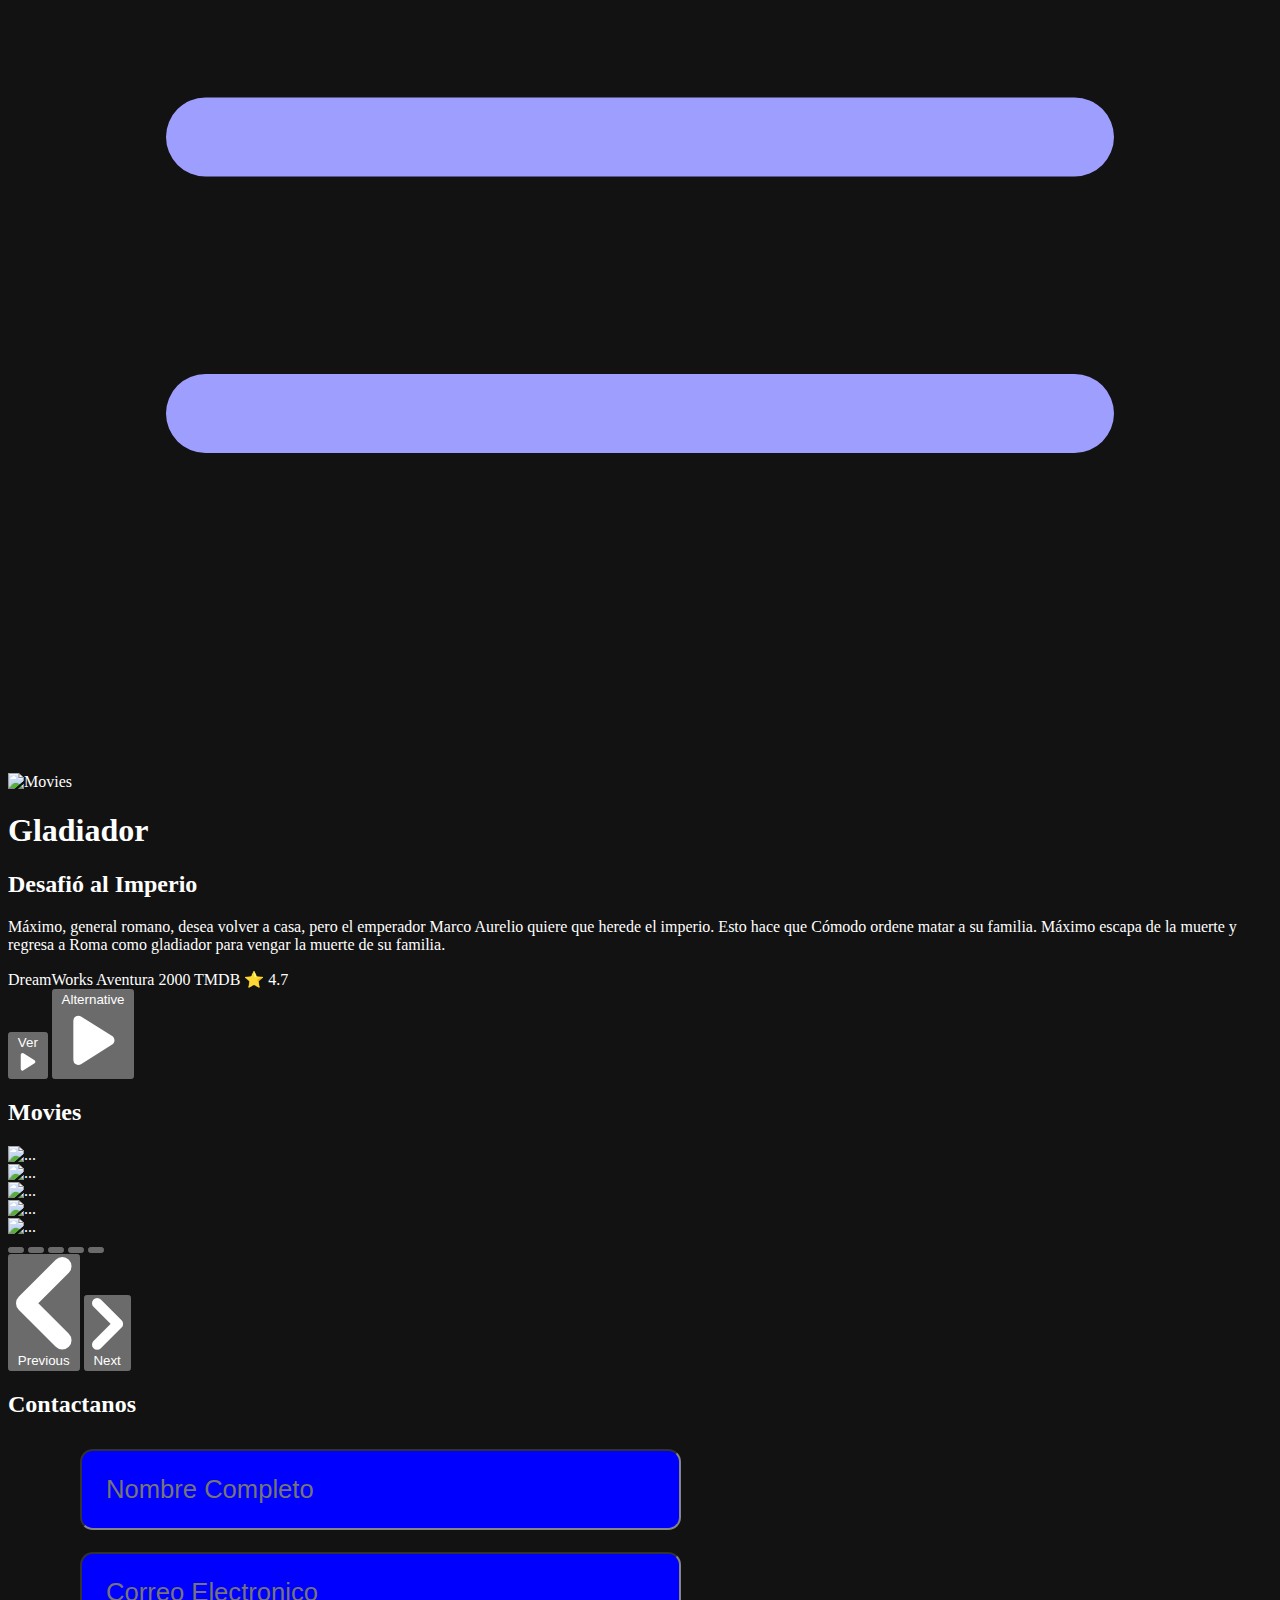
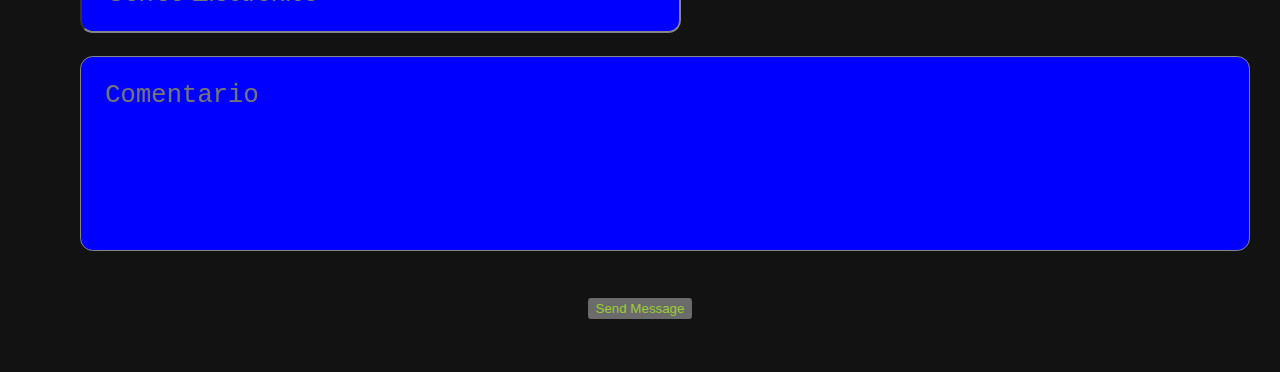
==== commit 1a3b3811: "no sale XD" ====
--- a/index.html
+++ b/index.html
@@ -6,8 +6,8 @@
     <meta name="viewport" content="width=device-width, initial-scale=1.0" />
     <title>OnTvGo, Lo mejor de la TV, cine y entretenimiento</title>
     <link rel="stylesheet" href="css/index.css">
-    <script src="https://cdnjs.cloudflare.com/ajax/libs/flowbite/1.8.1/flowbite.min.js"></script>
     <script src="https://cdn.tailwindcss.com"></script>
+
 </head>
 
 <body>
@@ -30,15 +30,14 @@
                             <a href="#movies" class="font-semibold transition-colors hover:text-sky-500">Movies</a>
                         </li>
                         <li>
-                            <a href="#series" class="font-semibold transition-colors hover:text-sky-500">Series</a>
+                            <a href="#" class="font-semibold transition-colors hover:text-sky-500">Series</a>
                         </li>
                         <li>
                             <a href="./liveTV/index.html" class="font-semibold transition-colors hover:text-sky-500">En
                                 vivo</a>
                         </li>
                         <li>
-                            <a href="./animes/index.html"
-                                class="font-semibold transition-colors hover:text-sky-500">animes</a>
+                            <a href="./animes/index.html" class="font-semibold transition-colors hover:text-sky-500">animes</a>
                         </li>
                     </ul>
                 </div>
@@ -199,151 +198,6 @@
                 </div>
             </div>
         </section>
-        <section class="py-10" id="series">
-            <div class="container px-4 mx-auto flex flex-col gap-8">
-                <h2 class="text-sky-500 text-4xl font-black text-center">Series</h2>
-                <div id="controls-carousel" class="relative w-full" data-carousel="static">
-                    <!-- Carousel wrapper -->
-                    <div class="relative h-[16rem] md:h-[32rem] overflow-hidden rounded-lg md:h-96">
-                        <!-- Item 1 -->
-                        <div class="hidden duration-700 ease-in-out" data-carousel-item>
-                            <div class="card">
-                                <img src="https://prod-ripcut-delivery.disney-plus.net/v1/variant/disney/6B257A45072559518EAE1AC6FF8EE84C76B90ADA7EDD60D18F3CC7389680F2EE/scale?width=1200&aspectRatio=1.78&format=jpeg"
-                                    class="absolute block w-full -translate-x-1/2 -translate-y-1/2 top-1/2 left-1/2"
-                                    alt="...">
-                                <div class="overlay">
-                                    <div class="text">
-                                        <h3>LOKI</h3>
-                                        <p>
-                                            En “Loki”, de Marvel Studios, el volátil villano Loki (Tom
-                                            Hiddleston) retoma su papel como el Dios de las Mentiras en una nueva serie
-                                            que
-                                            transcurre después de los eventos de “Avengers: Endgame”. Kate Herron dirige
-                                            y
-                                            Michael Waldron es el guionista principal.
-                                        </p>
-                                    </div>
-                                </div>
-                            </div>
-                        </div>
-                        <!-- Item 2 -->
-                        <div class="hidden duration-700 ease-in-out" data-carousel-item>
-                            <div class="card">
-                                <img src="https://prod-ripcut-delivery.disney-plus.net/v1/variant/disney/596A476672F40EBF68A46D02AD3E3B287FE8EFF8507B998AF7961C27BB4138A8/scale?width=1200&aspectRatio=1.78&format=jpeg"
-                                    class="absolute block w-full -translate-x-1/2 -translate-y-1/2 top-1/2 left-1/2"
-                                    alt="...">
-                                <div class="overlay">
-                                    <div class="text">
-                                        <h3>INVASION SECRETA</h3>
-                                        <p>
-                                            En la nueva serie de Marvel Studios "Invasión secreta" que ocurre en el
-                                            actual
-                                            UCM, Nick Fury se entera de una invasión clandestina a la Tierra por parte
-                                            de
-                                            una facción de skrulls. Fury y sus aliados, entre ellos Everett Ross, María
-                                            Hill
-                                            y el skrull Talos, quien ha forjado una vida en la Tierra, correrán contra
-                                            el
-                                            tiempo para impedir la inminente invasión de skrulls y salvar a la
-                                            humanidad.
-                                        </p>
-                                    </div>
-                                </div>
-                            </div>
-                        </div>
-                        <!-- Item 3 -->
-                        <div class="hidden duration-700 ease-in-out" data-carousel-item>
-                            <div class="card">
-                                <img src="https://prod-ripcut-delivery.disney-plus.net/v1/variant/disney/B531A83D55BFF108A7A0F0CB5DD873A93EAB2ACEA1A08A05A1DCA48E895C01EA/scale?width=1200&aspectRatio=1.78&format=jpeg"
-                                    class="absolute block w-full -translate-x-1/2 -translate-y-1/2 top-1/2 left-1/2"
-                                    alt="...">
-                                <div class="overlay">
-                                    <div class="text">
-                                        <h3>MOON KNIGHT</h3>
-                                        <p>
-                                            Steven Grant parecía llevar una vida sin sobresaltos hasta que la realidad
-                                            empezó a desmoronarse a sus pies, rodeado de pesadillas de otra vida: la del
-                                            mercenario Marc Spector. Además de múltiples personalidades, ahora tiene
-                                            enemigos brutales que lo persiguen, y un misterio mortal que resolver con
-                                            los dioses del antiguo Egipto.
-                                        </p>
-                                    </div>
-                                </div>
-                            </div>
-                        </div>
-                        <!-- Item 4 -->
-                        <div class="hidden duration-700 ease-in-out" data-carousel-item>
-                            <div class="card">
-                                <img src="https://prod-ripcut-delivery.disney-plus.net/v1/variant/disney/F5E7E617673DE73A2AF564A68B303168681C0A9F2C83205ED9126C6B4A79C17C/scale?width=1200&aspectRatio=1.78&format=jpeg"
-                                    class="absolute block w-full -translate-x-1/2 -translate-y-1/2 top-1/2 left-1/2"
-                                    alt="...">
-                                <div class="overlay">
-                                    <div class="text">
-                                        <h3>HAWKEYE</h3>
-                                        <p>
-                                            "Hawkeye", de Marvel Studios, es una nueva serie original que transcurre en
-                                            una Ciudad de Nueva York post-Blip, donde el antes vengador Clint Barton,
-                                            alias Hawkeye, tiene una misión que parece simple: regresar con su familia
-                                            para Navidad. Pero cuando surge una amenaza de su pasado, Hawkeye
-                                            renuentemente hace equipo con Kate Bishop, una hábil arquera de 22 años y su
-                                            fan número uno, para desentrañar una conspiración criminal.
-                                        </p>
-                                    </div>
-                                </div>
-                            </div>
-                        </div>
-                        <!-- Item 5 -->
-                        <div class="hidden duration-700 ease-in-out" data-carousel-item>
-                            <div class="card">
-                                <img src="https://prod-ripcut-delivery.disney-plus.net/v1/variant/disney/9681C7C3404BEDE1305C98BD6A300BAB911BF870EF239C1817C11E88A6357467/scale?width=1200&aspectRatio=1.78&format=jpeg"
-                                    class="absolute block w-full -translate-x-1/2 -translate-y-1/2 top-1/2 left-1/2"
-                                    alt="...">
-                                <div class="overlay">
-                                    <div class="text">
-                                        <h3>MS MARVEL</h3>
-                                        <p>
-                                            La serie original “Ms. Marvel”, de Marvel Studios, cuenta la historia de
-                                            Kamala Khan: superjugadora de videojuegos, superescritora de fanfiction y,
-                                            sobre todas las cosas, superfan de Capitana Marvel. La escuela le cuesta
-                                            bastante y la vida en su casa a veces también, por eso siempre sueña con
-                                            tener superpoderes. Parece la solución para todos los problemas... ¿no?
-                                        </p>
-                                    </div>
-                                </div>
-                            </div>
-                        </div>
-                    </div>
-                    <!-- Slider controls -->
-                    <button type="button"
-                        class="absolute top-0 left-0 z-30 flex items-center justify-center h-full px-4 cursor-pointer group focus:outline-none"
-                        data-carousel-prev>
-                        <span
-                            class="inline-flex items-center justify-center w-10 h-10 rounded-full bg-white/30 dark:bg-gray-800/30 group-hover:bg-white/50 dark:group-hover:bg-gray-800/60 group-focus:ring-4 group-focus:ring-white dark:group-focus:ring-gray-800/70 group-focus:outline-none">
-                            <svg class="w-4 h-4 text-white dark:text-gray-800" aria-hidden="true"
-                                xmlns="http://www.w3.org/2000/svg" fill="none" viewBox="0 0 6 10">
-                                <path stroke="currentColor" stroke-linecap="round" stroke-linejoin="round"
-                                    stroke-width="2" d="M5 1 1 5l4 4" />
-                            </svg>
-                            <span class="sr-only">Previous</span>
-                        </span>
-                    </button>
-                    <button type="button"
-                        class="absolute top-0 right-0 z-30 flex items-center justify-center h-full px-4 cursor-pointer group focus:outline-none"
-                        data-carousel-next>
-                        <span
-                            class="inline-flex items-center justify-center w-10 h-10 rounded-full bg-white/30 dark:bg-gray-800/30 group-hover:bg-white/50 dark:group-hover:bg-gray-800/60 group-focus:ring-4 group-focus:ring-white dark:group-focus:ring-gray-800/70 group-focus:outline-none">
-                            <svg class="w-4 h-4 text-white dark:text-gray-800" aria-hidden="true"
-                                xmlns="http://www.w3.org/2000/svg" fill="none" viewBox="0 0 6 10">
-                                <path stroke="currentColor" stroke-linecap="round" stroke-linejoin="round"
-                                    stroke-width="2" d="m1 9 4-4-4-4" />
-                            </svg>
-                            <span class="sr-only">Next</span>
-                        </span>
-                    </button>
-                </div>
-
-            </div>
-        </section>
         <section class="contact" id="contact">
             <h2 class="heading text-center">Contactanos</h2>
             <form action="#">
@@ -357,41 +211,7 @@
         </section>
     </main>
 
-    <footer class="bg-white rounded-lg shadow dark:bg-gray-900 m-4">
-        <div class="w-full max-w-screen-xl mx-auto p-4 md:py-8">
-            <div class="sm:flex sm:items-center sm:justify-between">
-                <a href="#hero"
-                        class="text-2xl font-black flex items-center gap-1 transition-colors hover:text-sky-500">
-                        OnTvGo
-                        <svg xmlns="http://www.w3.org/2000/svg" fill="none" viewBox="0 0 24 24" stroke-width="1.5"
-                            stroke="currentColor" class="w-8 h-8">
-                            <path stroke-linecap="round" stroke-linejoin="round"
-                                d="M3.375 19.5h17.25m-17.25 0a1.125 1.125 0 01-1.125-1.125M3.375 19.5h1.5C5.496 19.5 6 18.996 6 18.375m-3.75 0V5.625m0 12.75v-1.5c0-.621.504-1.125 1.125-1.125m18.375 2.625V5.625m0 12.75c0 .621-.504 1.125-1.125 1.125m1.125-1.125v-1.5c0-.621-.504-1.125-1.125-1.125m0 3.75h-1.5A1.125 1.125 0 0118 18.375M20.625 4.5H3.375m17.25 0c.621 0 1.125.504 1.125 1.125M20.625 4.5h-1.5C18.504 4.5 18 5.004 18 5.625m3.75 0v1.5c0 .621-.504 1.125-1.125 1.125M3.375 4.5c-.621 0-1.125.504-1.125 1.125M3.375 4.5h1.5C5.496 4.5 6 5.004 6 5.625m-3.75 0v1.5c0 .621.504 1.125 1.125 1.125m0 0h1.5m-1.5 0c-.621 0-1.125.504-1.125 1.125v1.5c0 .621.504 1.125 1.125 1.125m1.5-3.75C5.496 8.25 6 7.746 6 7.125v-1.5M4.875 8.25C5.496 8.25 6 8.754 6 9.375v1.5m0-5.25v5.25m0-5.25C6 5.004 6.504 4.5 7.125 4.5h9.75c.621 0 1.125.504 1.125 1.125m1.125 2.625h1.5m-1.5 0A1.125 1.125 0 0118 7.125v-1.5m1.125 2.625c-.621 0-1.125.504-1.125 1.125v1.5m2.625-2.625c.621 0 1.125.504 1.125 1.125v1.5c0 .621-.504 1.125-1.125 1.125M18 5.625v5.25M7.125 12h9.75m-9.75 0A1.125 1.125 0 016 10.875M7.125 12C6.504 12 6 12.504 6 13.125m0-2.25C6 11.496 5.496 12 4.875 12M18 10.875c0 .621-.504 1.125-1.125 1.125M18 10.875c0 .621.504 1.125 1.125 1.125m-2.25 0c.621 0 1.125.504 1.125 1.125m-12 5.25v-5.25m0 5.25c0 .621.504 1.125 1.125 1.125h9.75c.621 0 1.125-.504 1.125-1.125m-12 0v-1.5c0-.621-.504-1.125-1.125-1.125M18 18.375v-5.25m0 5.25v-1.5c0-.621.504-1.125 1.125-1.125M18 13.125v1.5c0 .621.504 1.125 1.125 1.125M18 13.125c0-.621.504-1.125 1.125-1.125M6 13.125v1.5c0 .621-.504 1.125-1.125 1.125M6 13.125C6 12.504 5.496 12 4.875 12m-1.5 0h1.5m-1.5 0c-.621 0-1.125.504-1.125 1.125v1.5c0 .621.504 1.125 1.125 1.125M19.125 12h1.5m0 0c.621 0 1.125.504 1.125 1.125v1.5c0 .621-.504 1.125-1.125 1.125m-17.25 0h1.5m14.25 0h1.5" />
-                        </svg>
-                    </a>
-                <ul
-                    class="flex flex-wrap items-center mb-6 text-sm font-medium text-gray-500 sm:mb-0 dark:text-gray-400">
-                    <li>
-                        <a href="#movies" class="mr-4 hover:underline md:mr-6 ">Movies</a>
-                    </li>
-                    <li>
-                        <a href="#series" class="mr-4 hover:underline md:mr-6">Series</a>
-                    </li>
-                    <li>
-                        <a href="#" class="mr-4 hover:underline md:mr-6 ">En vivo</a>
-                    </li>
-                    <li>
-                        <a href="#" class="hover:underline">animes</a>
-                    </li>
-                </ul>
-            </div>
-            <hr class="my-6 border-gray-200 sm:mx-auto dark:border-gray-700 lg:my-8" />
-            <span class="block text-sm text-gray-500 sm:text-center dark:text-gray-400">© 2023 <a
-                    href="https://flowbite.com/" class="hover:underline">OnTvGo™</a>. All Rights Reserved.</span>
-        </div>
-    </footer>
-
-
+    <script src="https://cdnjs.cloudflare.com/ajax/libs/flowbite/1.8.1/flowbite.min.js"></script>
 </body>
 
 </html>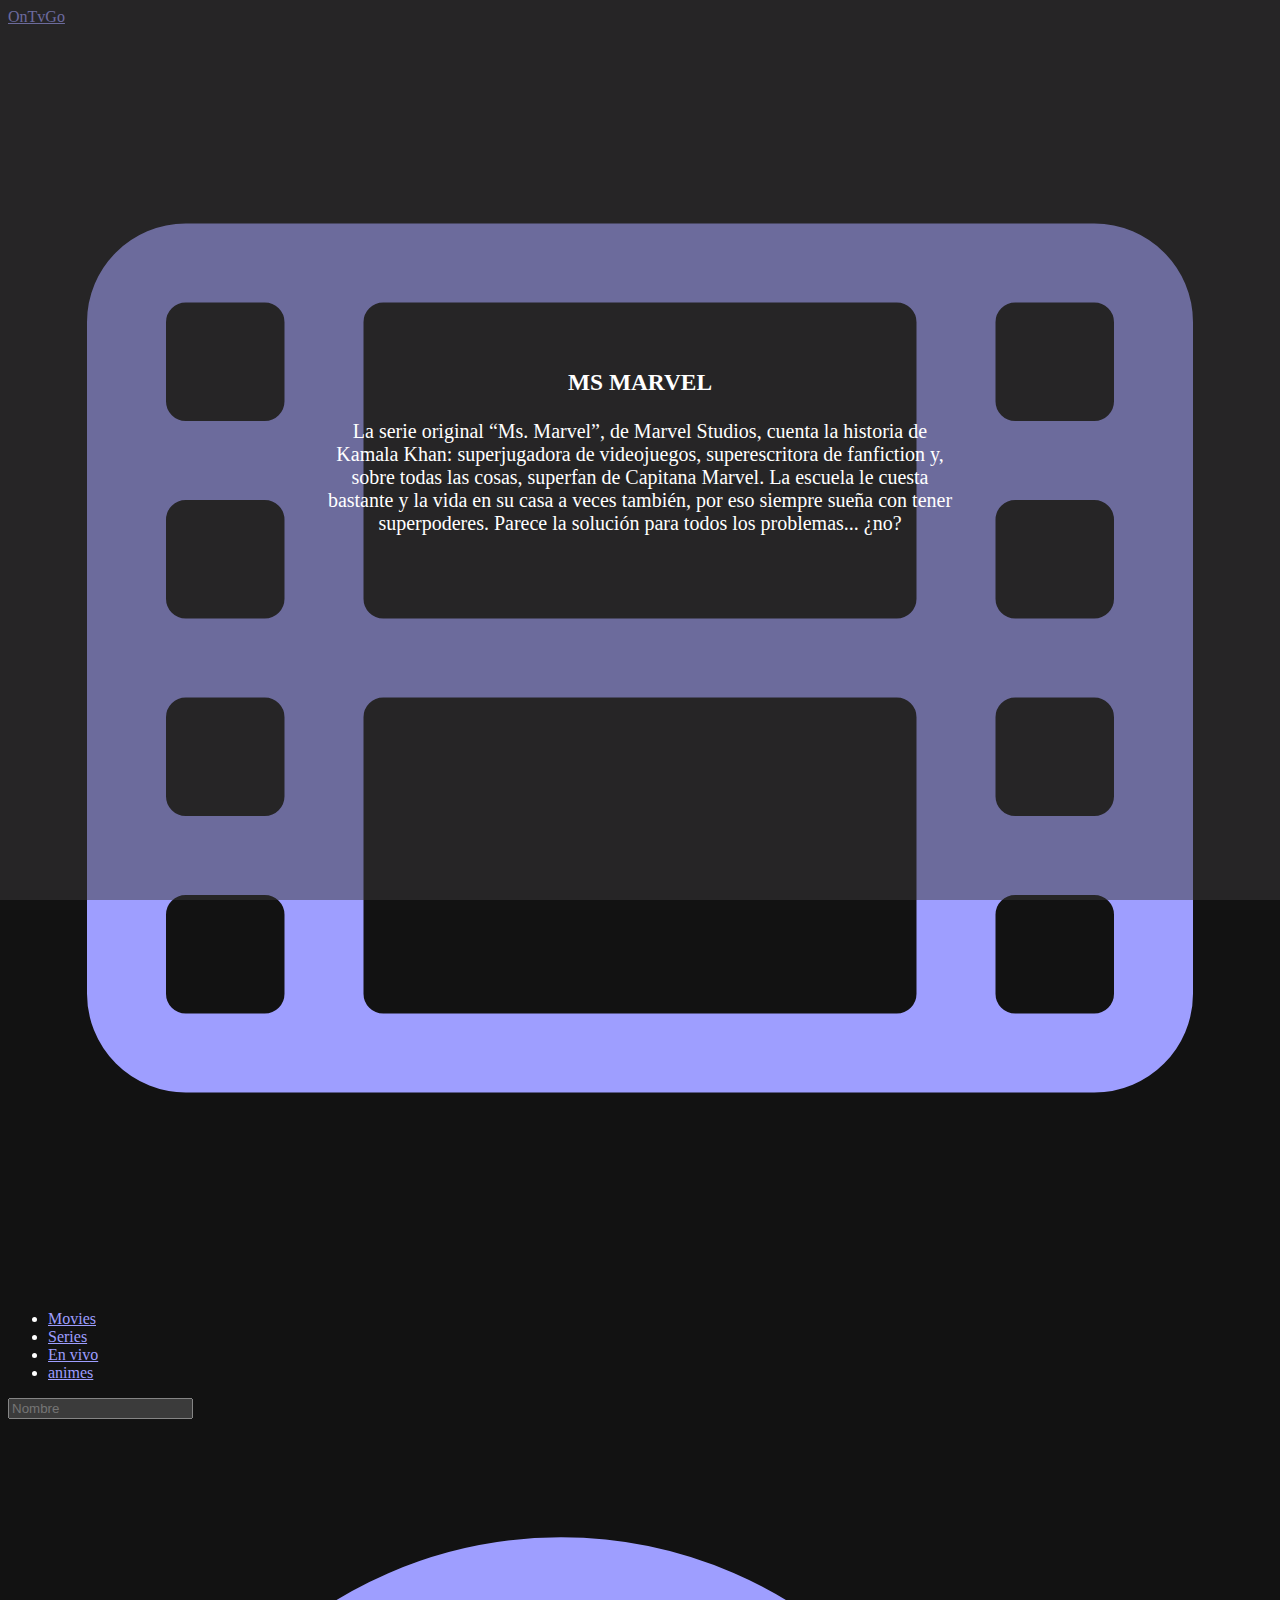
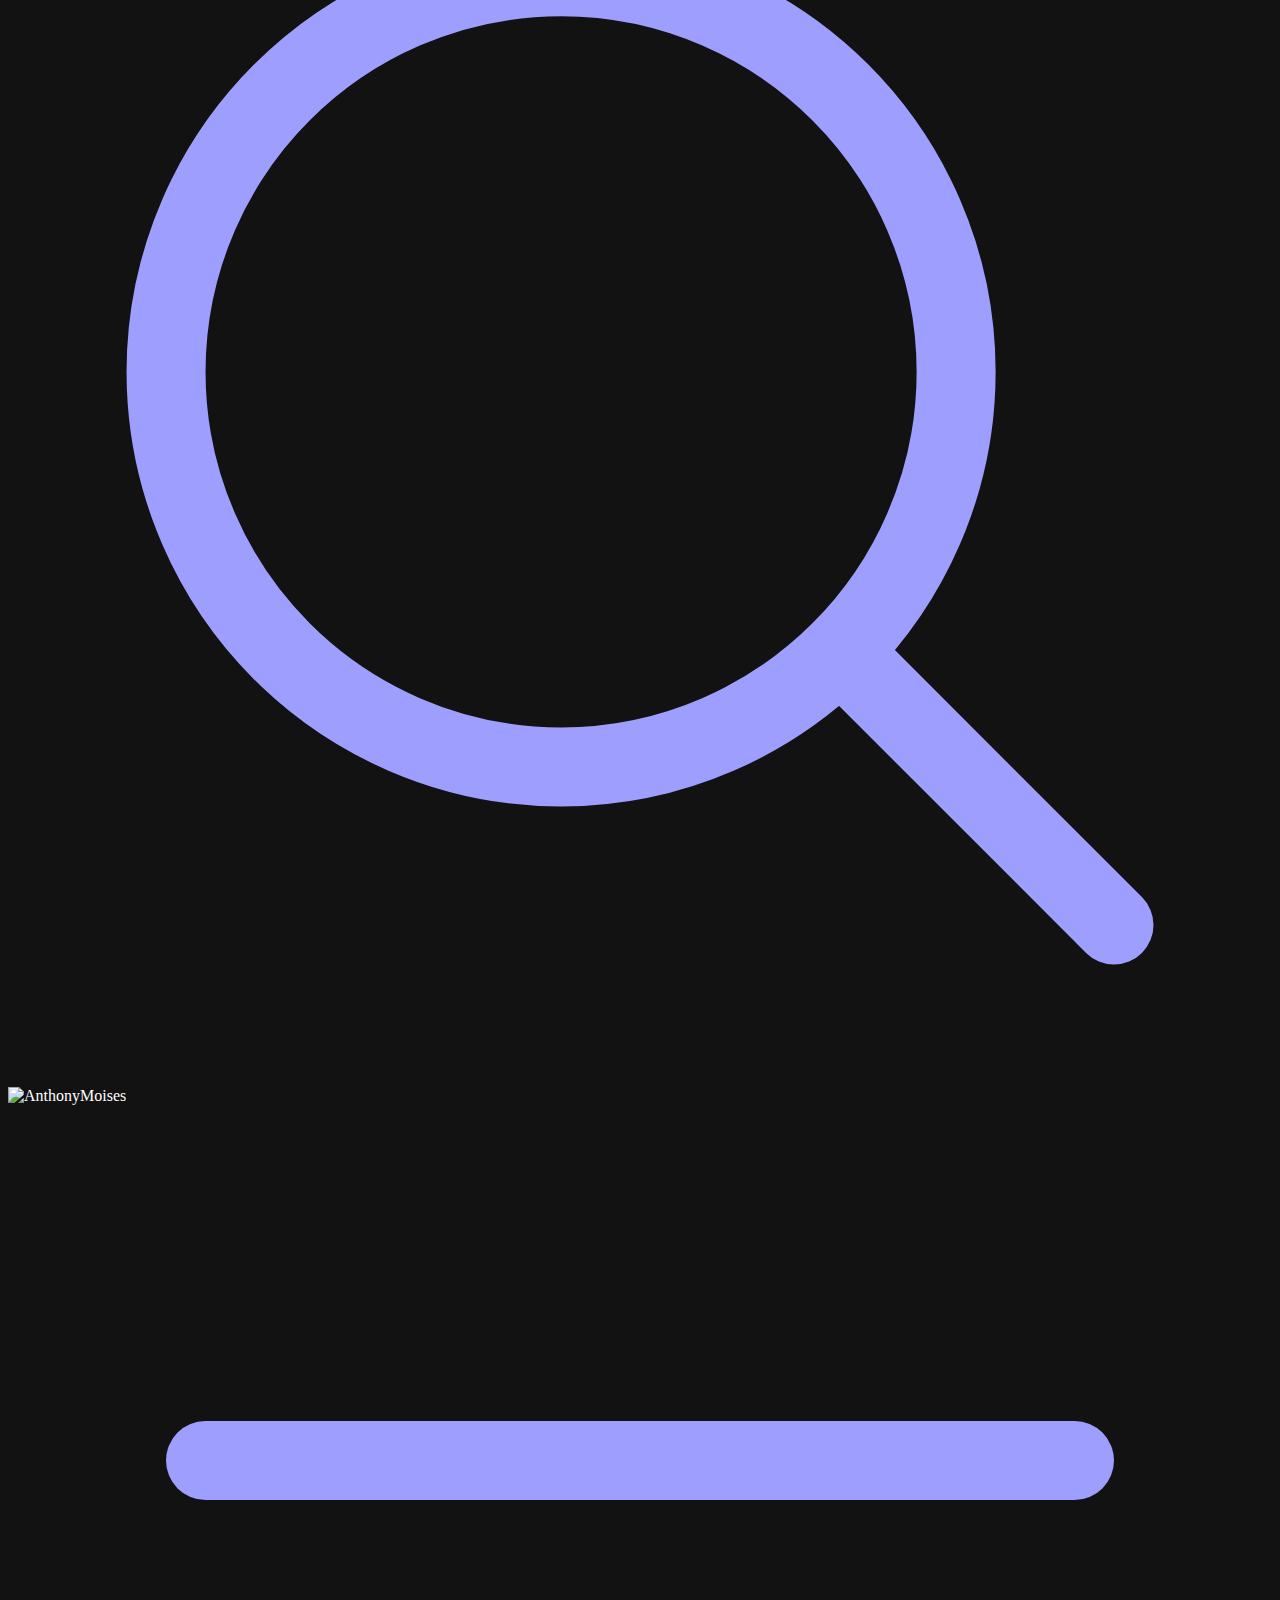
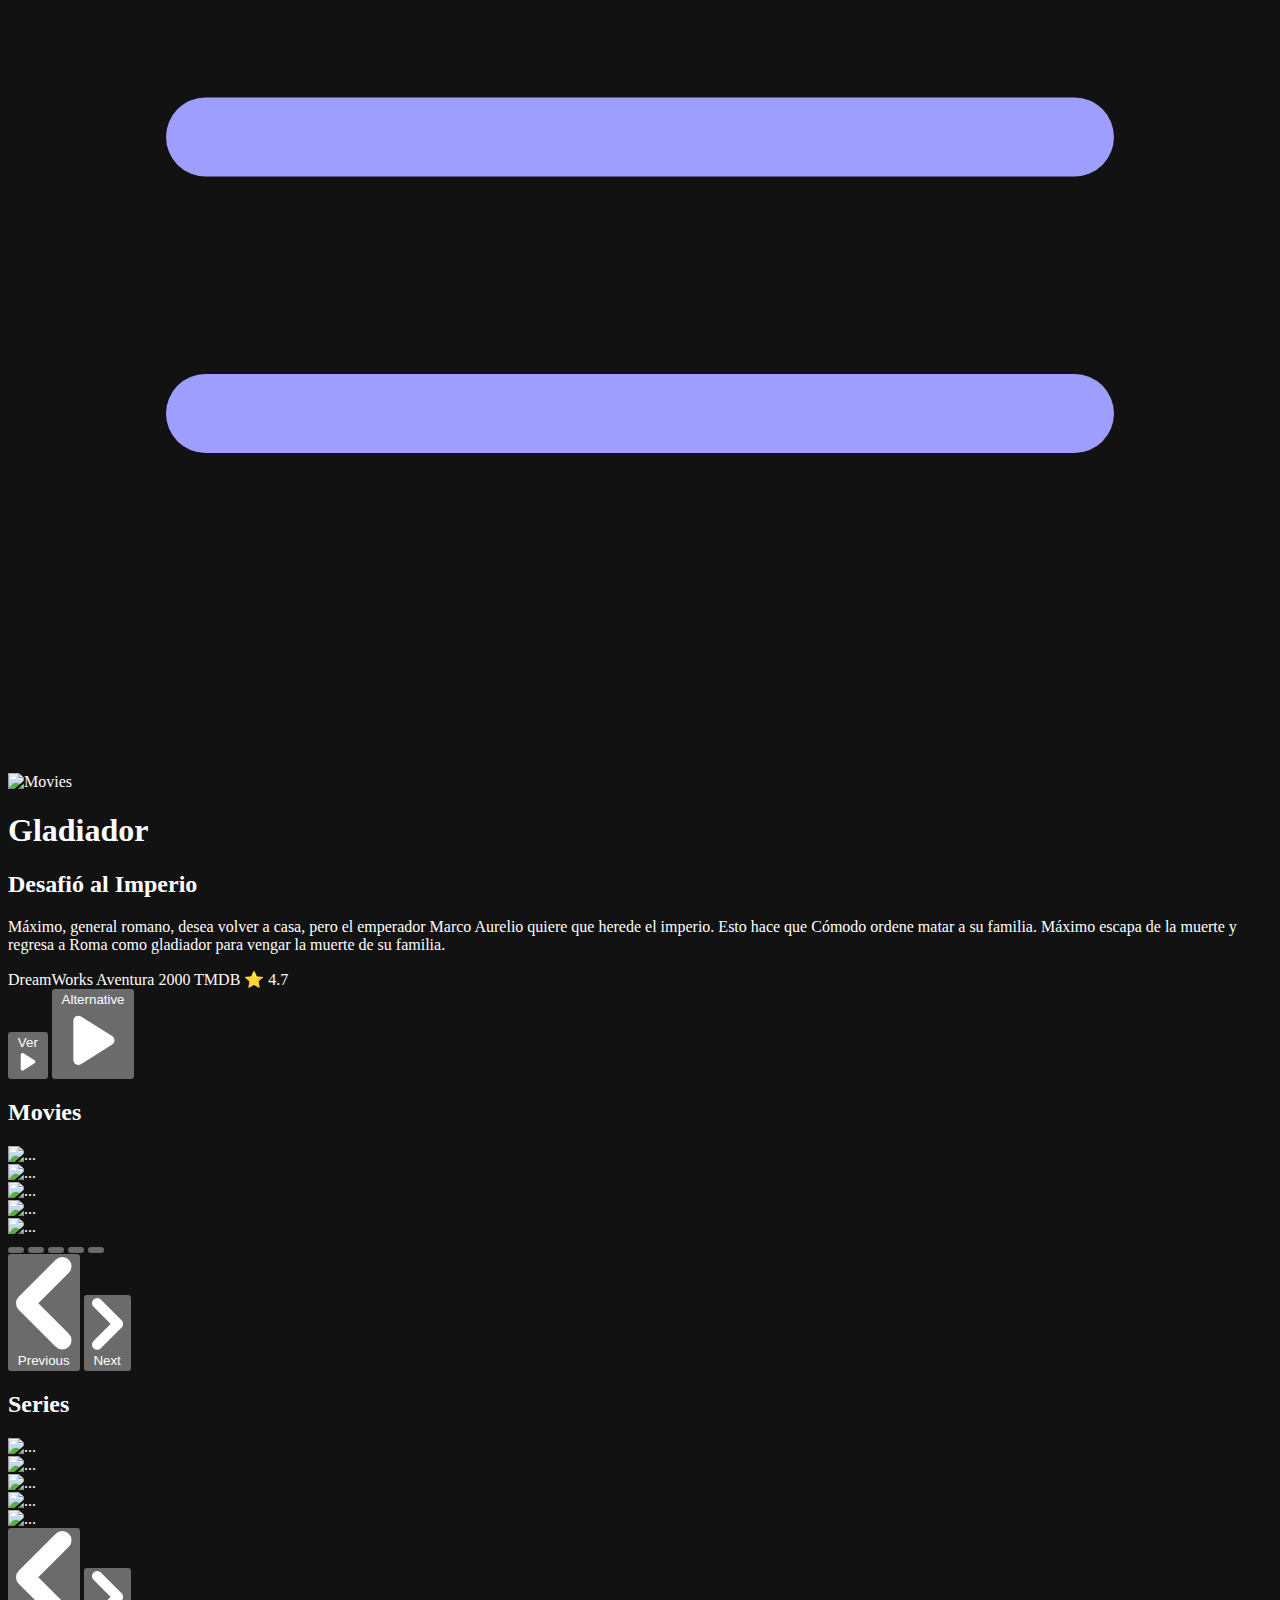
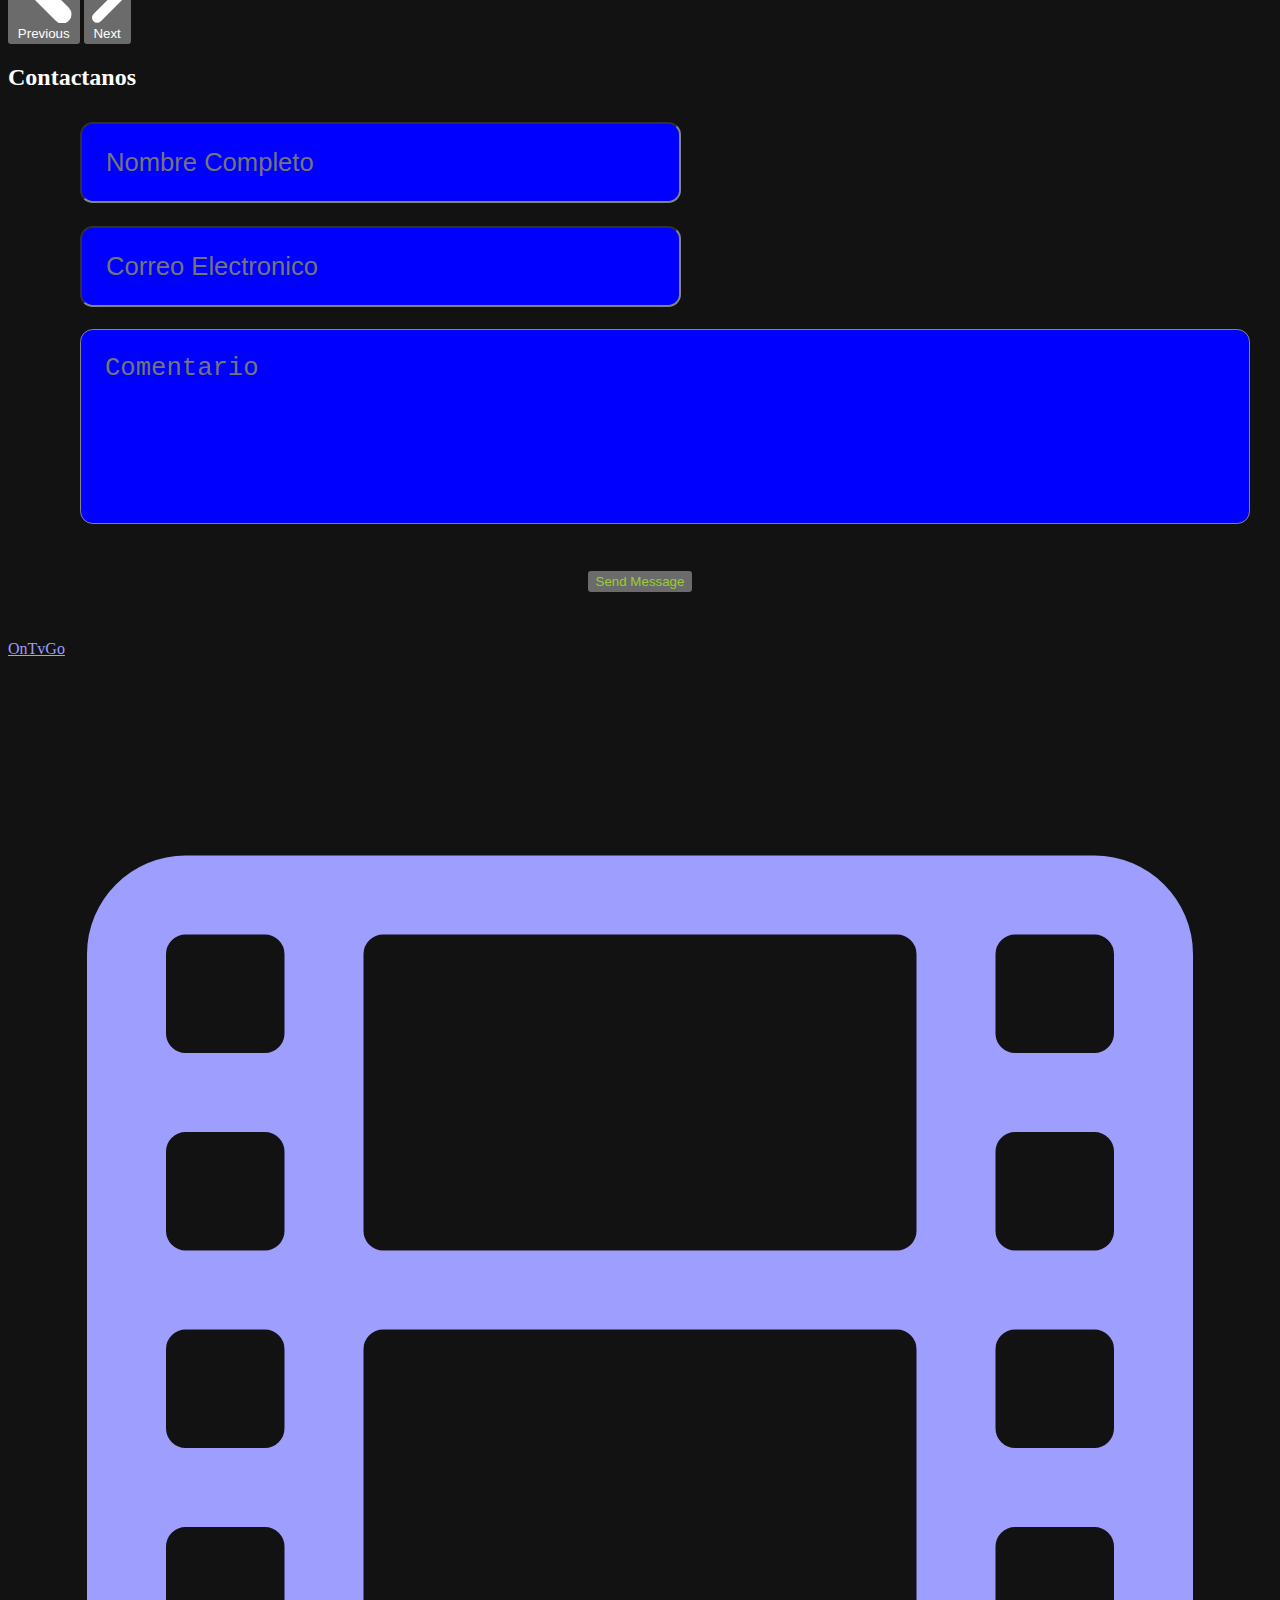
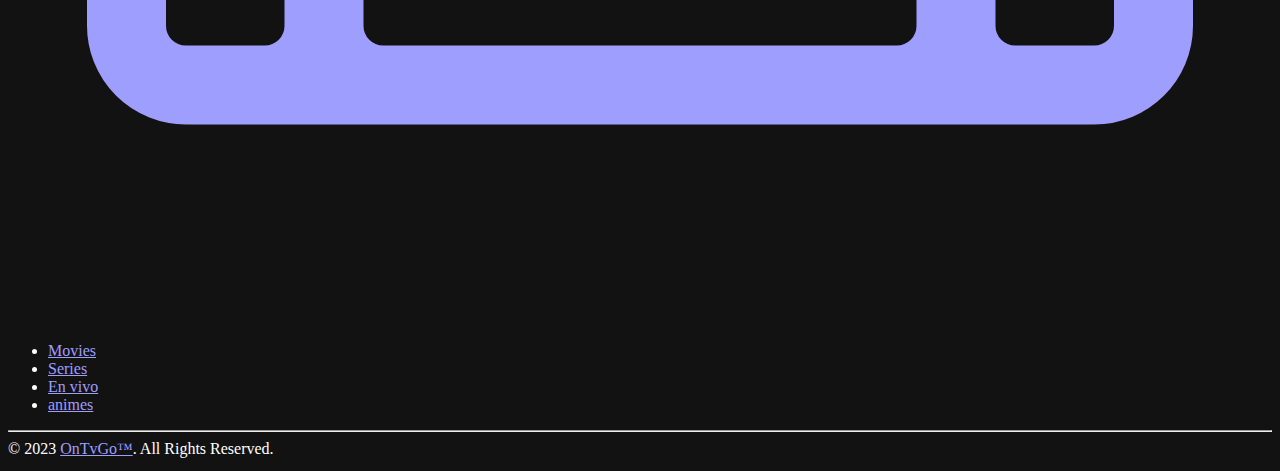
==== commit dd1bd914: "Merge branch 'dev' of https://github.com/jrbyt3s/Tepsup-Reto2 into dev" ====
--- a/index.html
+++ b/index.html
@@ -6,8 +6,8 @@
     <meta name="viewport" content="width=device-width, initial-scale=1.0" />
     <title>OnTvGo, Lo mejor de la TV, cine y entretenimiento</title>
     <link rel="stylesheet" href="css/index.css">
+    <script src="https://cdnjs.cloudflare.com/ajax/libs/flowbite/1.8.1/flowbite.min.js"></script>
     <script src="https://cdn.tailwindcss.com"></script>
-
 </head>
 
 <body>
@@ -30,14 +30,15 @@
                             <a href="#movies" class="font-semibold transition-colors hover:text-sky-500">Movies</a>
                         </li>
                         <li>
-                            <a href="#" class="font-semibold transition-colors hover:text-sky-500">Series</a>
+                            <a href="#series" class="font-semibold transition-colors hover:text-sky-500">Series</a>
                         </li>
                         <li>
                             <a href="./liveTV/index.html" class="font-semibold transition-colors hover:text-sky-500">En
                                 vivo</a>
                         </li>
                         <li>
-                            <a href="./animes/index.html" class="font-semibold transition-colors hover:text-sky-500">animes</a>
+                            <a href="./animes/index.html"
+                                class="font-semibold transition-colors hover:text-sky-500">animes</a>
                         </li>
                     </ul>
                 </div>
@@ -198,6 +199,151 @@
                 </div>
             </div>
         </section>
+        <section class="py-10" id="series">
+            <div class="container px-4 mx-auto flex flex-col gap-8">
+                <h2 class="text-sky-500 text-4xl font-black text-center">Series</h2>
+                <div id="controls-carousel" class="relative w-full" data-carousel="static">
+                    <!-- Carousel wrapper -->
+                    <div class="relative h-[16rem] md:h-[32rem] overflow-hidden rounded-lg md:h-96">
+                        <!-- Item 1 -->
+                        <div class="hidden duration-700 ease-in-out" data-carousel-item>
+                            <div class="card">
+                                <img src="https://prod-ripcut-delivery.disney-plus.net/v1/variant/disney/6B257A45072559518EAE1AC6FF8EE84C76B90ADA7EDD60D18F3CC7389680F2EE/scale?width=1200&aspectRatio=1.78&format=jpeg"
+                                    class="absolute block w-full -translate-x-1/2 -translate-y-1/2 top-1/2 left-1/2"
+                                    alt="...">
+                                <div class="overlay">
+                                    <div class="text">
+                                        <h3>LOKI</h3>
+                                        <p>
+                                            En “Loki”, de Marvel Studios, el volátil villano Loki (Tom
+                                            Hiddleston) retoma su papel como el Dios de las Mentiras en una nueva serie
+                                            que
+                                            transcurre después de los eventos de “Avengers: Endgame”. Kate Herron dirige
+                                            y
+                                            Michael Waldron es el guionista principal.
+                                        </p>
+                                    </div>
+                                </div>
+                            </div>
+                        </div>
+                        <!-- Item 2 -->
+                        <div class="hidden duration-700 ease-in-out" data-carousel-item>
+                            <div class="card">
+                                <img src="https://prod-ripcut-delivery.disney-plus.net/v1/variant/disney/596A476672F40EBF68A46D02AD3E3B287FE8EFF8507B998AF7961C27BB4138A8/scale?width=1200&aspectRatio=1.78&format=jpeg"
+                                    class="absolute block w-full -translate-x-1/2 -translate-y-1/2 top-1/2 left-1/2"
+                                    alt="...">
+                                <div class="overlay">
+                                    <div class="text">
+                                        <h3>INVASION SECRETA</h3>
+                                        <p>
+                                            En la nueva serie de Marvel Studios "Invasión secreta" que ocurre en el
+                                            actual
+                                            UCM, Nick Fury se entera de una invasión clandestina a la Tierra por parte
+                                            de
+                                            una facción de skrulls. Fury y sus aliados, entre ellos Everett Ross, María
+                                            Hill
+                                            y el skrull Talos, quien ha forjado una vida en la Tierra, correrán contra
+                                            el
+                                            tiempo para impedir la inminente invasión de skrulls y salvar a la
+                                            humanidad.
+                                        </p>
+                                    </div>
+                                </div>
+                            </div>
+                        </div>
+                        <!-- Item 3 -->
+                        <div class="hidden duration-700 ease-in-out" data-carousel-item>
+                            <div class="card">
+                                <img src="https://prod-ripcut-delivery.disney-plus.net/v1/variant/disney/B531A83D55BFF108A7A0F0CB5DD873A93EAB2ACEA1A08A05A1DCA48E895C01EA/scale?width=1200&aspectRatio=1.78&format=jpeg"
+                                    class="absolute block w-full -translate-x-1/2 -translate-y-1/2 top-1/2 left-1/2"
+                                    alt="...">
+                                <div class="overlay">
+                                    <div class="text">
+                                        <h3>MOON KNIGHT</h3>
+                                        <p>
+                                            Steven Grant parecía llevar una vida sin sobresaltos hasta que la realidad
+                                            empezó a desmoronarse a sus pies, rodeado de pesadillas de otra vida: la del
+                                            mercenario Marc Spector. Además de múltiples personalidades, ahora tiene
+                                            enemigos brutales que lo persiguen, y un misterio mortal que resolver con
+                                            los dioses del antiguo Egipto.
+                                        </p>
+                                    </div>
+                                </div>
+                            </div>
+                        </div>
+                        <!-- Item 4 -->
+                        <div class="hidden duration-700 ease-in-out" data-carousel-item>
+                            <div class="card">
+                                <img src="https://prod-ripcut-delivery.disney-plus.net/v1/variant/disney/F5E7E617673DE73A2AF564A68B303168681C0A9F2C83205ED9126C6B4A79C17C/scale?width=1200&aspectRatio=1.78&format=jpeg"
+                                    class="absolute block w-full -translate-x-1/2 -translate-y-1/2 top-1/2 left-1/2"
+                                    alt="...">
+                                <div class="overlay">
+                                    <div class="text">
+                                        <h3>HAWKEYE</h3>
+                                        <p>
+                                            "Hawkeye", de Marvel Studios, es una nueva serie original que transcurre en
+                                            una Ciudad de Nueva York post-Blip, donde el antes vengador Clint Barton,
+                                            alias Hawkeye, tiene una misión que parece simple: regresar con su familia
+                                            para Navidad. Pero cuando surge una amenaza de su pasado, Hawkeye
+                                            renuentemente hace equipo con Kate Bishop, una hábil arquera de 22 años y su
+                                            fan número uno, para desentrañar una conspiración criminal.
+                                        </p>
+                                    </div>
+                                </div>
+                            </div>
+                        </div>
+                        <!-- Item 5 -->
+                        <div class="hidden duration-700 ease-in-out" data-carousel-item>
+                            <div class="card">
+                                <img src="https://prod-ripcut-delivery.disney-plus.net/v1/variant/disney/9681C7C3404BEDE1305C98BD6A300BAB911BF870EF239C1817C11E88A6357467/scale?width=1200&aspectRatio=1.78&format=jpeg"
+                                    class="absolute block w-full -translate-x-1/2 -translate-y-1/2 top-1/2 left-1/2"
+                                    alt="...">
+                                <div class="overlay">
+                                    <div class="text">
+                                        <h3>MS MARVEL</h3>
+                                        <p>
+                                            La serie original “Ms. Marvel”, de Marvel Studios, cuenta la historia de
+                                            Kamala Khan: superjugadora de videojuegos, superescritora de fanfiction y,
+                                            sobre todas las cosas, superfan de Capitana Marvel. La escuela le cuesta
+                                            bastante y la vida en su casa a veces también, por eso siempre sueña con
+                                            tener superpoderes. Parece la solución para todos los problemas... ¿no?
+                                        </p>
+                                    </div>
+                                </div>
+                            </div>
+                        </div>
+                    </div>
+                    <!-- Slider controls -->
+                    <button type="button"
+                        class="absolute top-0 left-0 z-30 flex items-center justify-center h-full px-4 cursor-pointer group focus:outline-none"
+                        data-carousel-prev>
+                        <span
+                            class="inline-flex items-center justify-center w-10 h-10 rounded-full bg-white/30 dark:bg-gray-800/30 group-hover:bg-white/50 dark:group-hover:bg-gray-800/60 group-focus:ring-4 group-focus:ring-white dark:group-focus:ring-gray-800/70 group-focus:outline-none">
+                            <svg class="w-4 h-4 text-white dark:text-gray-800" aria-hidden="true"
+                                xmlns="http://www.w3.org/2000/svg" fill="none" viewBox="0 0 6 10">
+                                <path stroke="currentColor" stroke-linecap="round" stroke-linejoin="round"
+                                    stroke-width="2" d="M5 1 1 5l4 4" />
+                            </svg>
+                            <span class="sr-only">Previous</span>
+                        </span>
+                    </button>
+                    <button type="button"
+                        class="absolute top-0 right-0 z-30 flex items-center justify-center h-full px-4 cursor-pointer group focus:outline-none"
+                        data-carousel-next>
+                        <span
+                            class="inline-flex items-center justify-center w-10 h-10 rounded-full bg-white/30 dark:bg-gray-800/30 group-hover:bg-white/50 dark:group-hover:bg-gray-800/60 group-focus:ring-4 group-focus:ring-white dark:group-focus:ring-gray-800/70 group-focus:outline-none">
+                            <svg class="w-4 h-4 text-white dark:text-gray-800" aria-hidden="true"
+                                xmlns="http://www.w3.org/2000/svg" fill="none" viewBox="0 0 6 10">
+                                <path stroke="currentColor" stroke-linecap="round" stroke-linejoin="round"
+                                    stroke-width="2" d="m1 9 4-4-4-4" />
+                            </svg>
+                            <span class="sr-only">Next</span>
+                        </span>
+                    </button>
+                </div>
+
+            </div>
+        </section>
         <section class="contact" id="contact">
             <h2 class="heading text-center">Contactanos</h2>
             <form action="#">
@@ -211,7 +357,41 @@
         </section>
     </main>
 
-    <script src="https://cdnjs.cloudflare.com/ajax/libs/flowbite/1.8.1/flowbite.min.js"></script>
+    <footer class="bg-white rounded-lg shadow dark:bg-gray-900 m-4">
+        <div class="w-full max-w-screen-xl mx-auto p-4 md:py-8">
+            <div class="sm:flex sm:items-center sm:justify-between">
+                <a href="#hero"
+                        class="text-2xl font-black flex items-center gap-1 transition-colors hover:text-sky-500">
+                        OnTvGo
+                        <svg xmlns="http://www.w3.org/2000/svg" fill="none" viewBox="0 0 24 24" stroke-width="1.5"
+                            stroke="currentColor" class="w-8 h-8">
+                            <path stroke-linecap="round" stroke-linejoin="round"
+                                d="M3.375 19.5h17.25m-17.25 0a1.125 1.125 0 01-1.125-1.125M3.375 19.5h1.5C5.496 19.5 6 18.996 6 18.375m-3.75 0V5.625m0 12.75v-1.5c0-.621.504-1.125 1.125-1.125m18.375 2.625V5.625m0 12.75c0 .621-.504 1.125-1.125 1.125m1.125-1.125v-1.5c0-.621-.504-1.125-1.125-1.125m0 3.75h-1.5A1.125 1.125 0 0118 18.375M20.625 4.5H3.375m17.25 0c.621 0 1.125.504 1.125 1.125M20.625 4.5h-1.5C18.504 4.5 18 5.004 18 5.625m3.75 0v1.5c0 .621-.504 1.125-1.125 1.125M3.375 4.5c-.621 0-1.125.504-1.125 1.125M3.375 4.5h1.5C5.496 4.5 6 5.004 6 5.625m-3.75 0v1.5c0 .621.504 1.125 1.125 1.125m0 0h1.5m-1.5 0c-.621 0-1.125.504-1.125 1.125v1.5c0 .621.504 1.125 1.125 1.125m1.5-3.75C5.496 8.25 6 7.746 6 7.125v-1.5M4.875 8.25C5.496 8.25 6 8.754 6 9.375v1.5m0-5.25v5.25m0-5.25C6 5.004 6.504 4.5 7.125 4.5h9.75c.621 0 1.125.504 1.125 1.125m1.125 2.625h1.5m-1.5 0A1.125 1.125 0 0118 7.125v-1.5m1.125 2.625c-.621 0-1.125.504-1.125 1.125v1.5m2.625-2.625c.621 0 1.125.504 1.125 1.125v1.5c0 .621-.504 1.125-1.125 1.125M18 5.625v5.25M7.125 12h9.75m-9.75 0A1.125 1.125 0 016 10.875M7.125 12C6.504 12 6 12.504 6 13.125m0-2.25C6 11.496 5.496 12 4.875 12M18 10.875c0 .621-.504 1.125-1.125 1.125M18 10.875c0 .621.504 1.125 1.125 1.125m-2.25 0c.621 0 1.125.504 1.125 1.125m-12 5.25v-5.25m0 5.25c0 .621.504 1.125 1.125 1.125h9.75c.621 0 1.125-.504 1.125-1.125m-12 0v-1.5c0-.621-.504-1.125-1.125-1.125M18 18.375v-5.25m0 5.25v-1.5c0-.621.504-1.125 1.125-1.125M18 13.125v1.5c0 .621.504 1.125 1.125 1.125M18 13.125c0-.621.504-1.125 1.125-1.125M6 13.125v1.5c0 .621-.504 1.125-1.125 1.125M6 13.125C6 12.504 5.496 12 4.875 12m-1.5 0h1.5m-1.5 0c-.621 0-1.125.504-1.125 1.125v1.5c0 .621.504 1.125 1.125 1.125M19.125 12h1.5m0 0c.621 0 1.125.504 1.125 1.125v1.5c0 .621-.504 1.125-1.125 1.125m-17.25 0h1.5m14.25 0h1.5" />
+                        </svg>
+                    </a>
+                <ul
+                    class="flex flex-wrap items-center mb-6 text-sm font-medium text-gray-500 sm:mb-0 dark:text-gray-400">
+                    <li>
+                        <a href="#movies" class="mr-4 hover:underline md:mr-6 ">Movies</a>
+                    </li>
+                    <li>
+                        <a href="#series" class="mr-4 hover:underline md:mr-6">Series</a>
+                    </li>
+                    <li>
+                        <a href="#" class="mr-4 hover:underline md:mr-6 ">En vivo</a>
+                    </li>
+                    <li>
+                        <a href="#" class="hover:underline">animes</a>
+                    </li>
+                </ul>
+            </div>
+            <hr class="my-6 border-gray-200 sm:mx-auto dark:border-gray-700 lg:my-8" />
+            <span class="block text-sm text-gray-500 sm:text-center dark:text-gray-400">© 2023 <a
+                    href="https://flowbite.com/" class="hover:underline">OnTvGo™</a>. All Rights Reserved.</span>
+        </div>
+    </footer>
+
+
 </body>
 
 </html>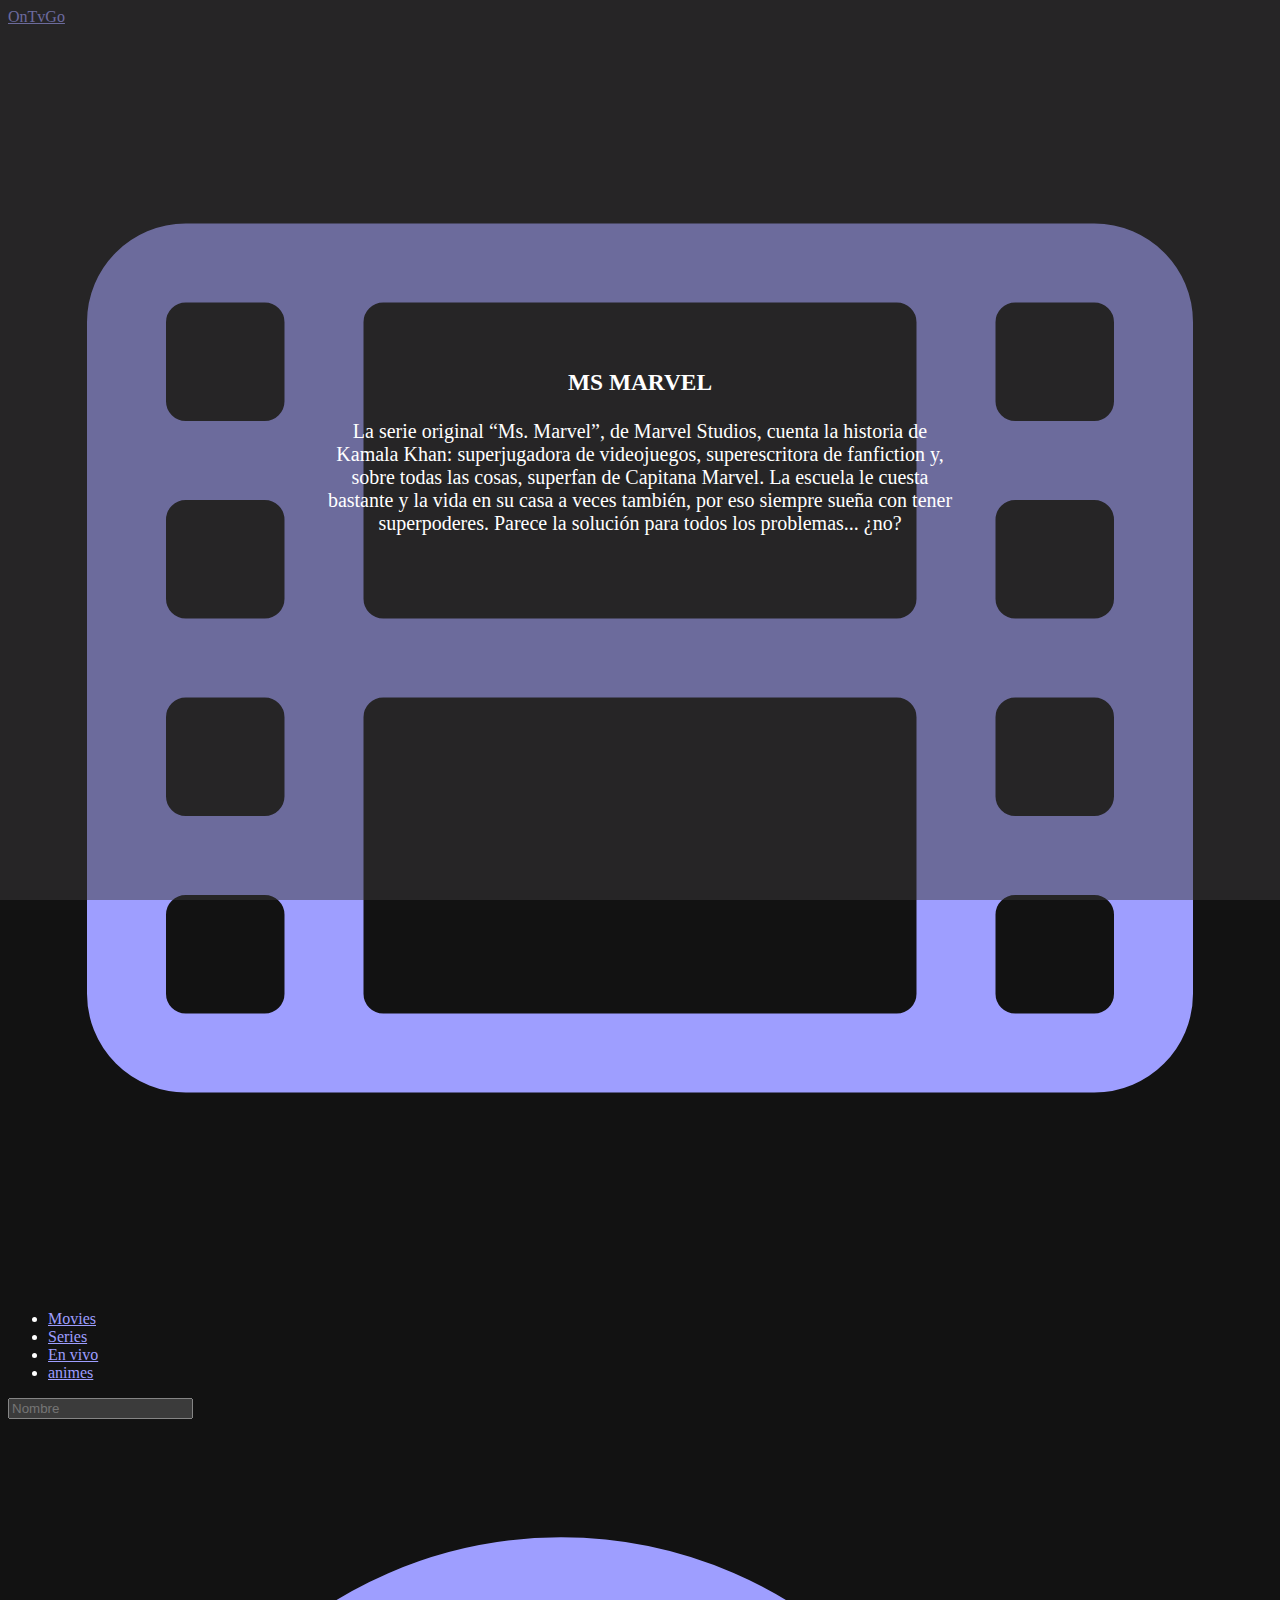
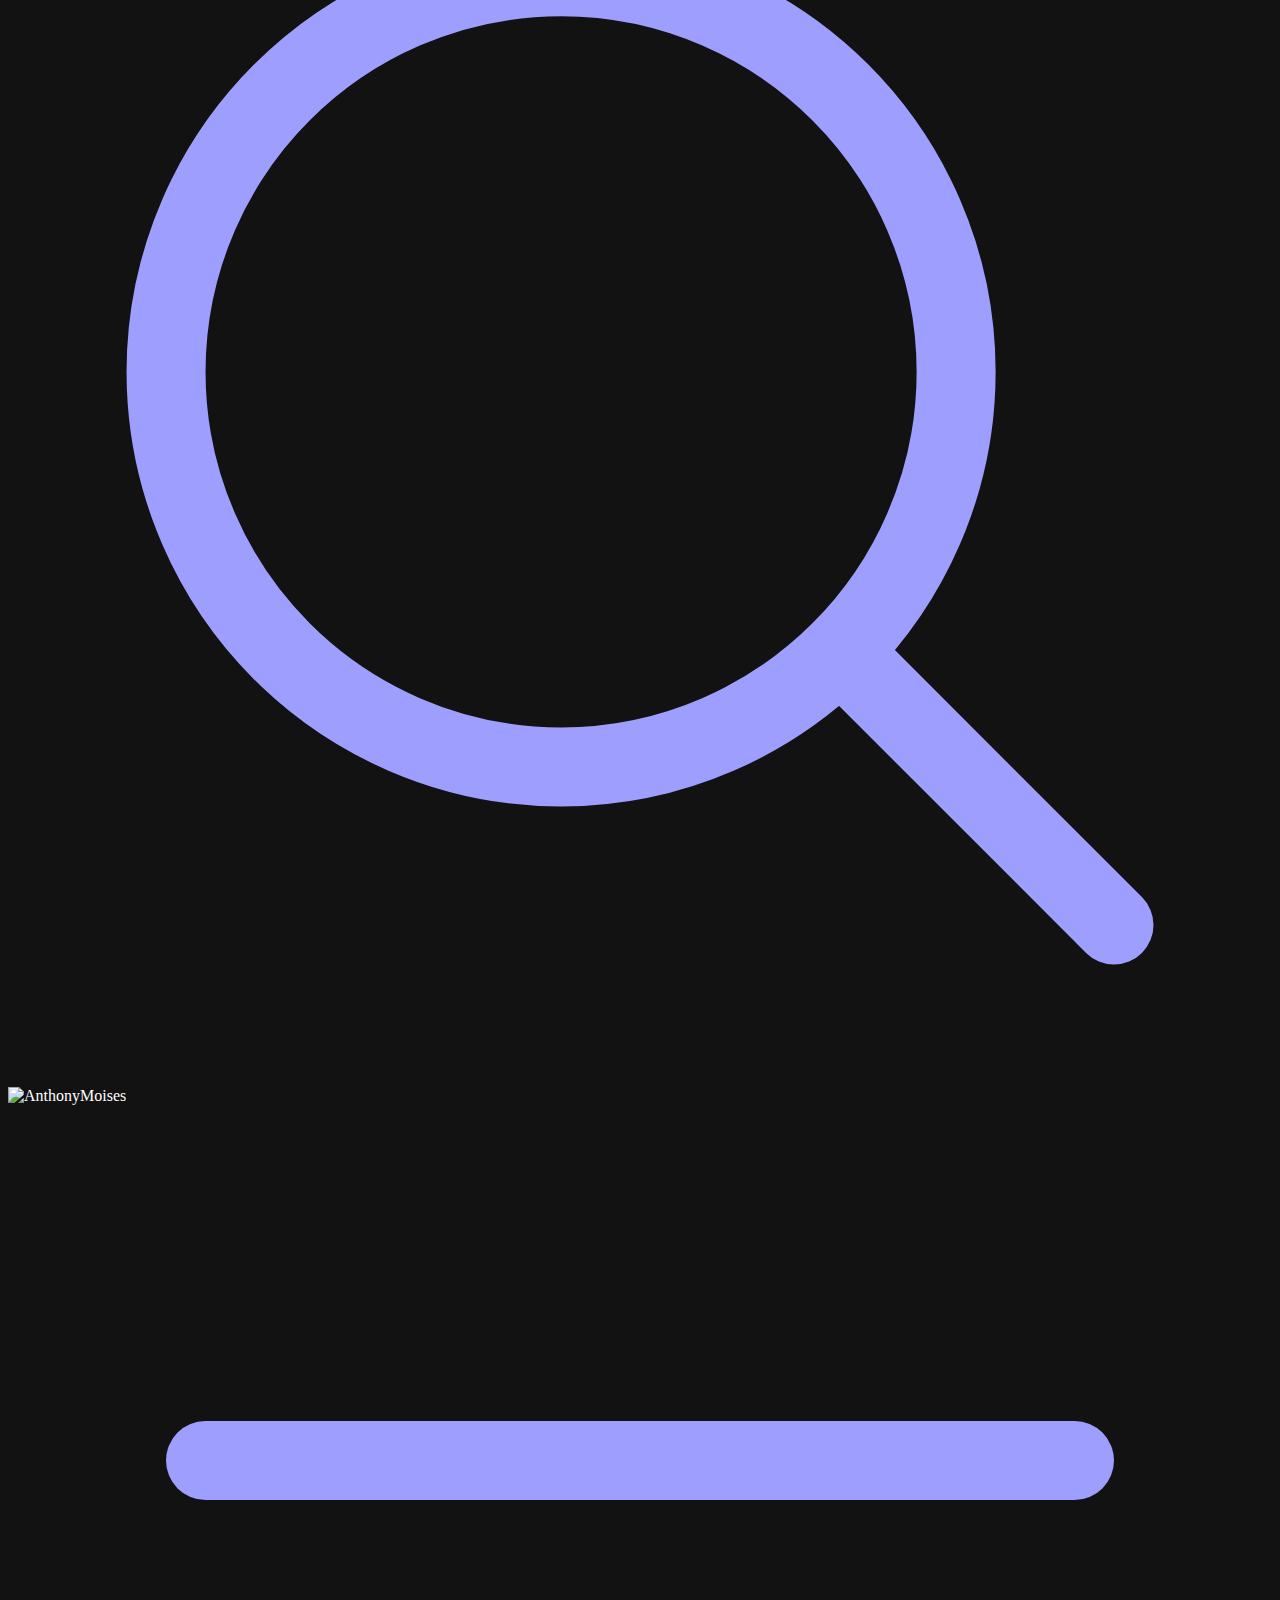
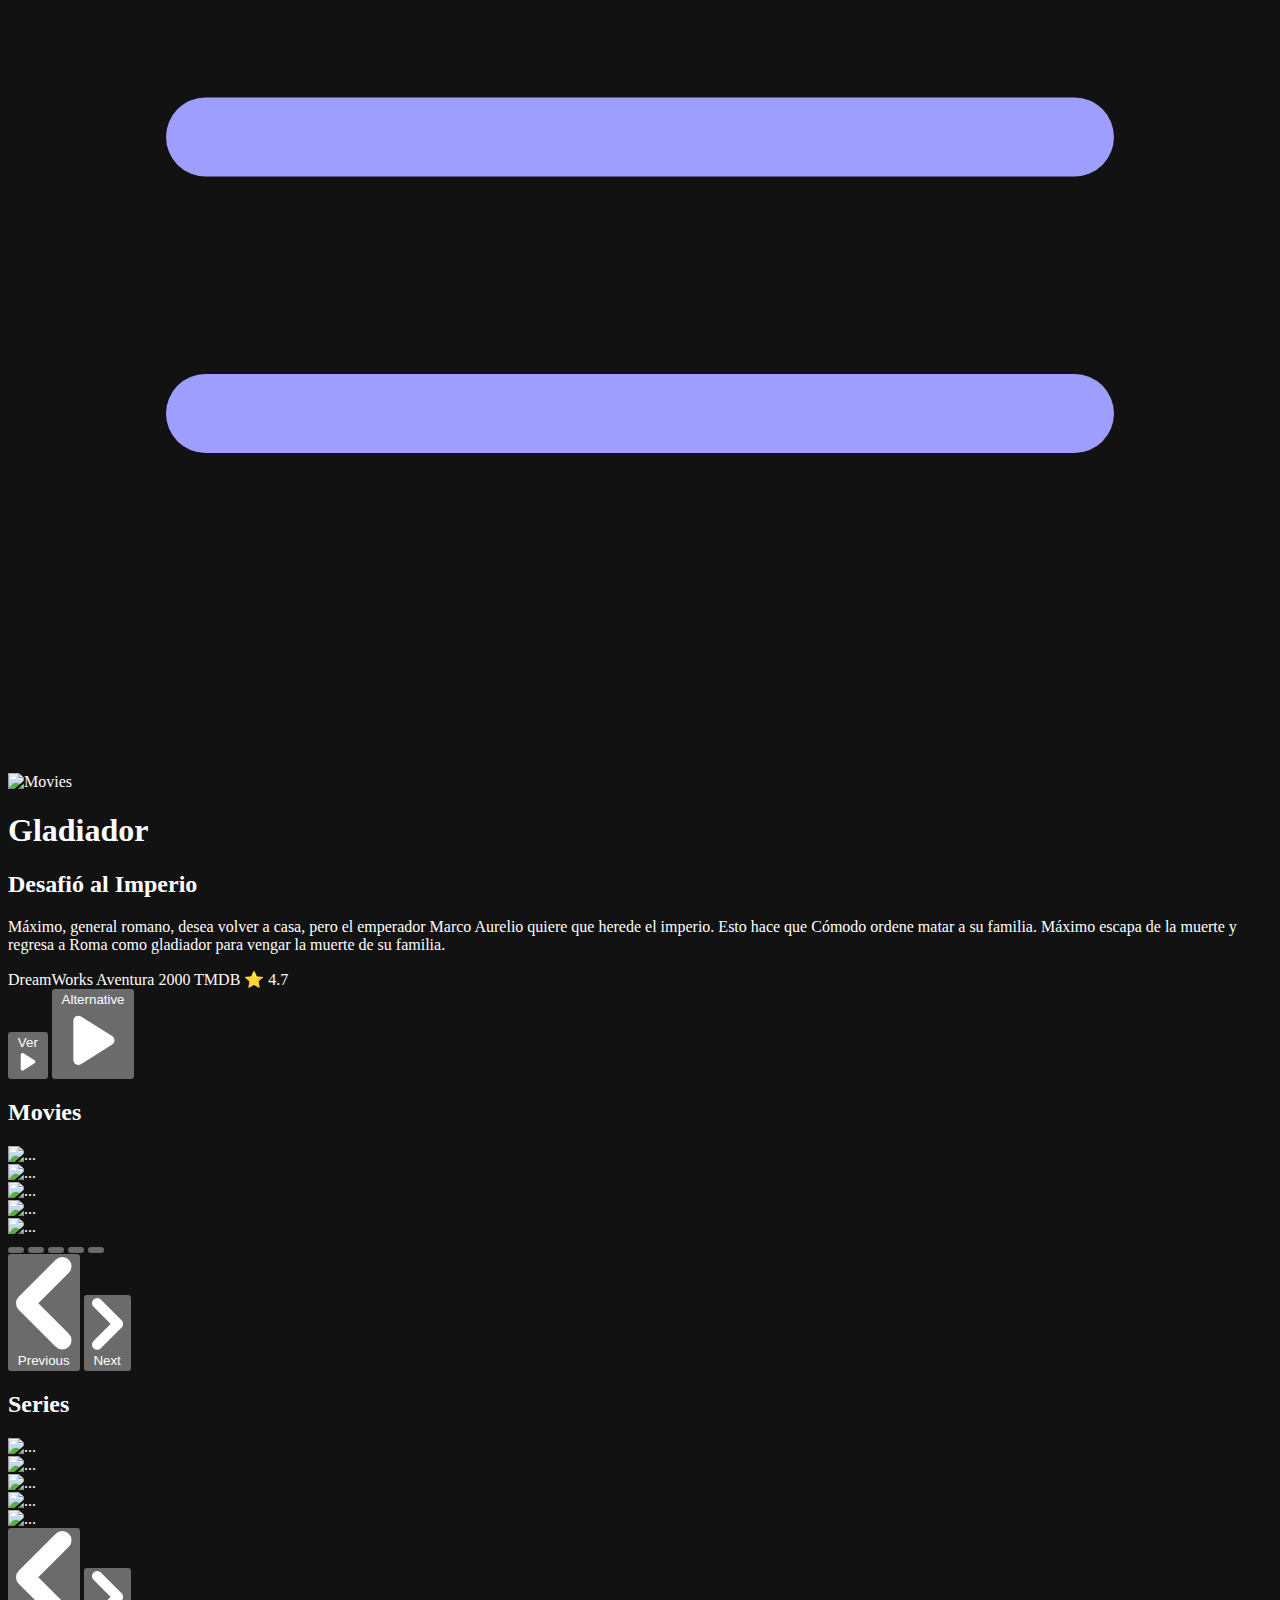
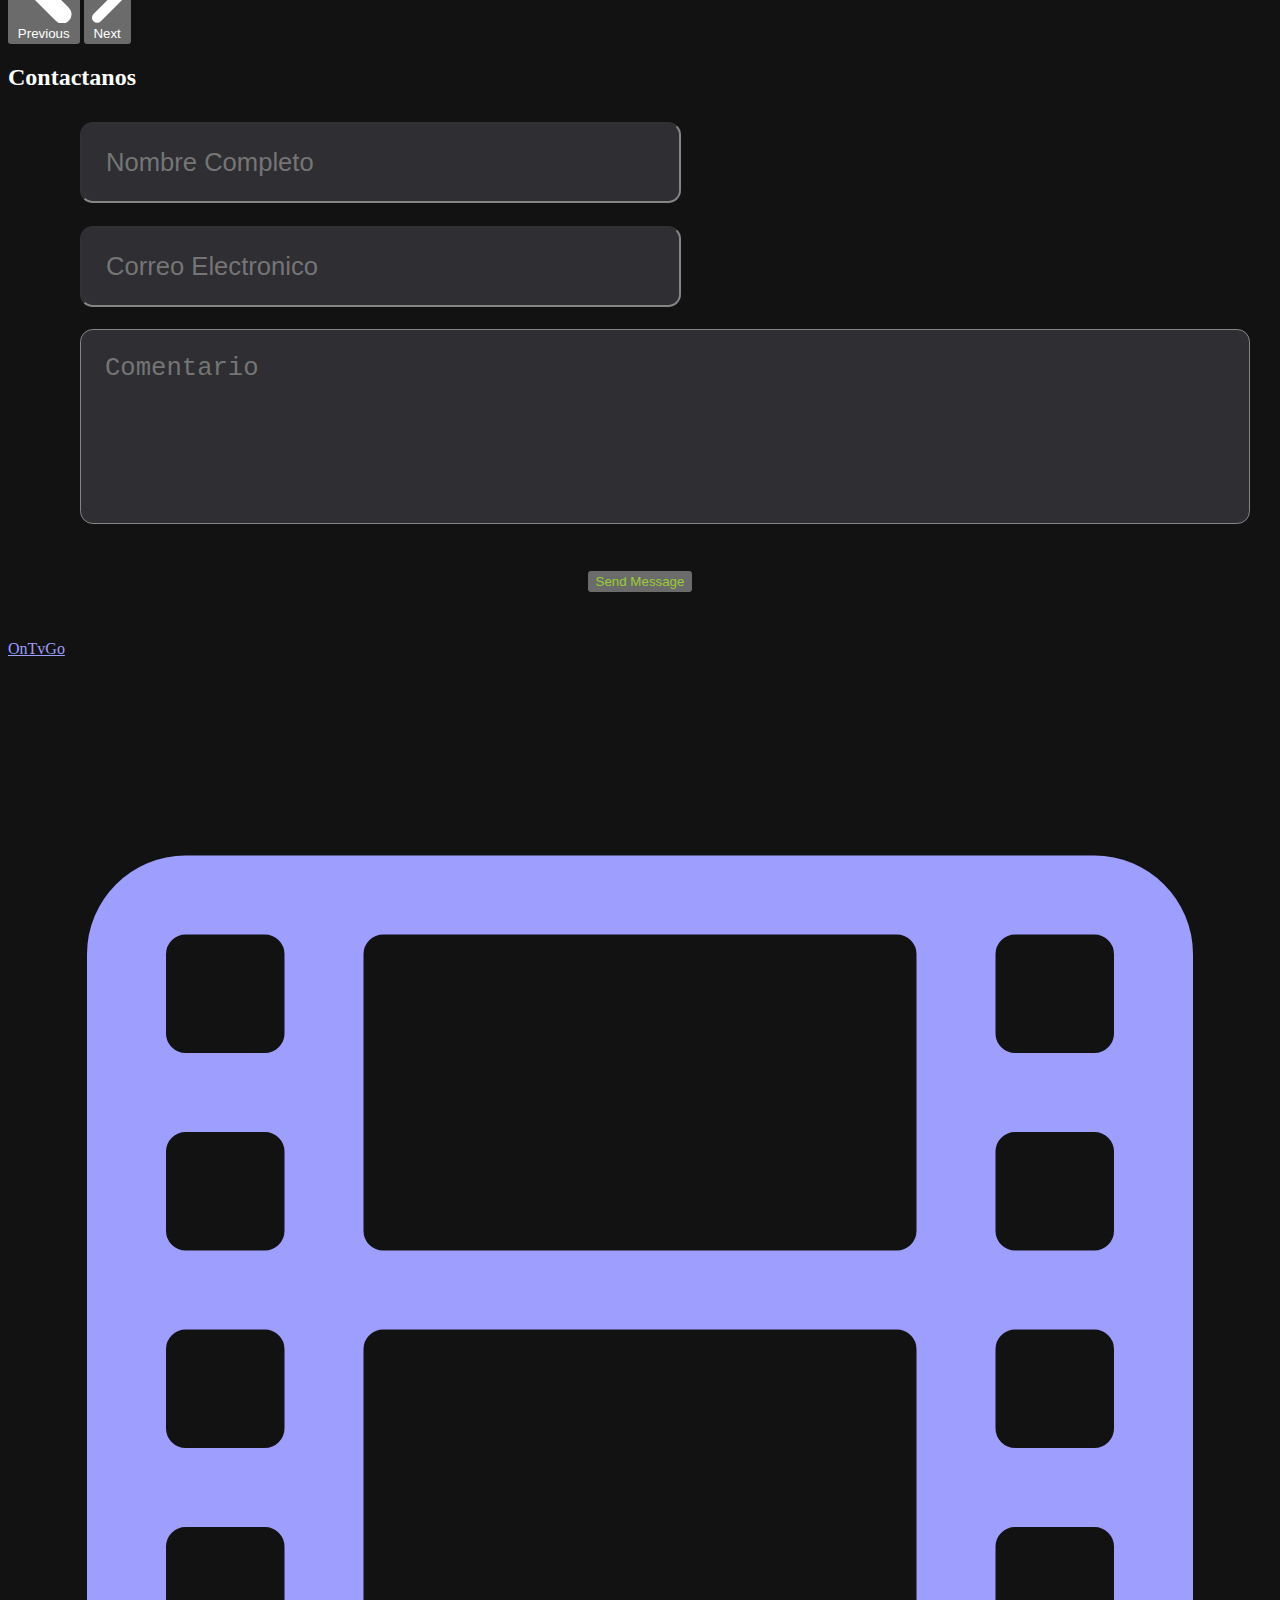
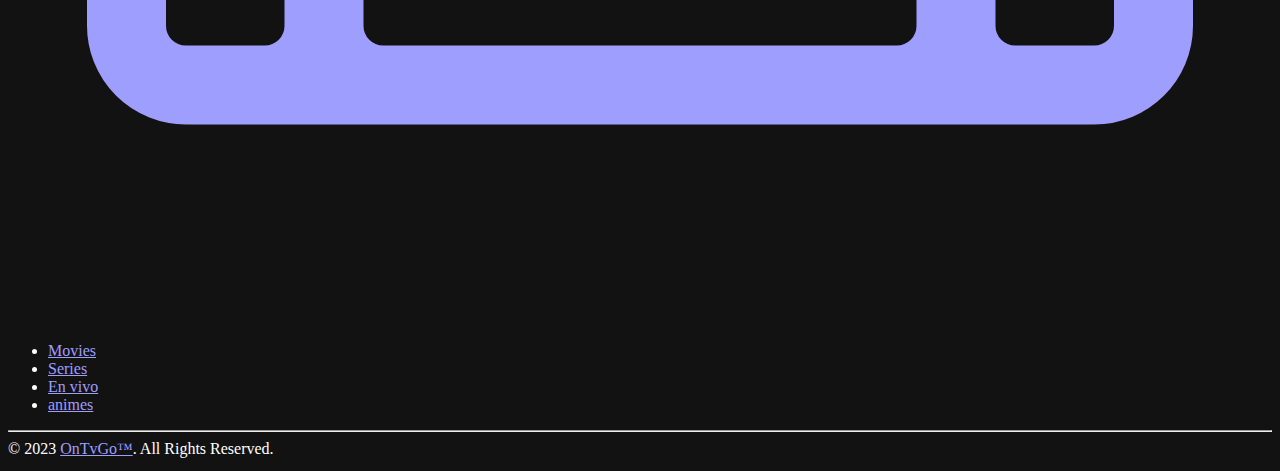
==== commit 561aa083: "modificando estilos al footer" ====
--- a/index.html
+++ b/index.html
@@ -346,18 +346,18 @@
         </section>
         <section class="contact" id="contact">
             <h2 class="heading text-center">Contactanos</h2>
-            <form action="#">
+            <form action="#" >
                 <div class="input-box">
                     <input type="text" placeholder="Nombre Completo">
                     <input type="email" placeholder="Correo Electronico">
                 </div>
-                <textarea name="" id="" cols="20" rows="5" placeholder="Comentario"></textarea>
+                <textarea name="" id="" cols="20" rows="5" placeholder="Comentario" class="bg-[#19191D]"></textarea>
                 <input type="submit" value="Send Message" class="btn">
             </form>
         </section>
     </main>
 
-    <footer class="bg-white rounded-lg shadow dark:bg-gray-900 m-4">
+    <footer class="bg-[#19191D] rounded-lg shadow dark:bg-gray-900 m-4">
         <div class="w-full max-w-screen-xl mx-auto p-4 md:py-8">
             <div class="sm:flex sm:items-center sm:justify-between">
                 <a href="#hero"
@@ -370,7 +370,7 @@
                         </svg>
                     </a>
                 <ul
-                    class="flex flex-wrap items-center mb-6 text-sm font-medium text-gray-500 sm:mb-0 dark:text-gray-400">
+                    class="flex flex-wrap items-center mb-6 text-sm font-medium text-gray-300 sm:mb-0 dark:text-gray-300">
                     <li>
                         <a href="#movies" class="mr-4 hover:underline md:mr-6 ">Movies</a>
                     </li>
@@ -386,7 +386,7 @@
                 </ul>
             </div>
             <hr class="my-6 border-gray-200 sm:mx-auto dark:border-gray-700 lg:my-8" />
-            <span class="block text-sm text-gray-500 sm:text-center dark:text-gray-400">© 2023 <a
+            <span class="block text-sm text-gray-300 sm:text-center dark:text-gray-300">© 2023 <a
                     href="https://flowbite.com/" class="hover:underline">OnTvGo™</a>. All Rights Reserved.</span>
         </div>
     </footer>
--- a/css/index.css
+++ b/css/index.css
@@ -17,7 +17,7 @@
    padding: 1.5rem;
    font-size: 1.6rem;
    color: white;
-   background: blue;
+   background: #2E2E33;
    border-radius: .8rem;
    margin: .7rem 0;
 }
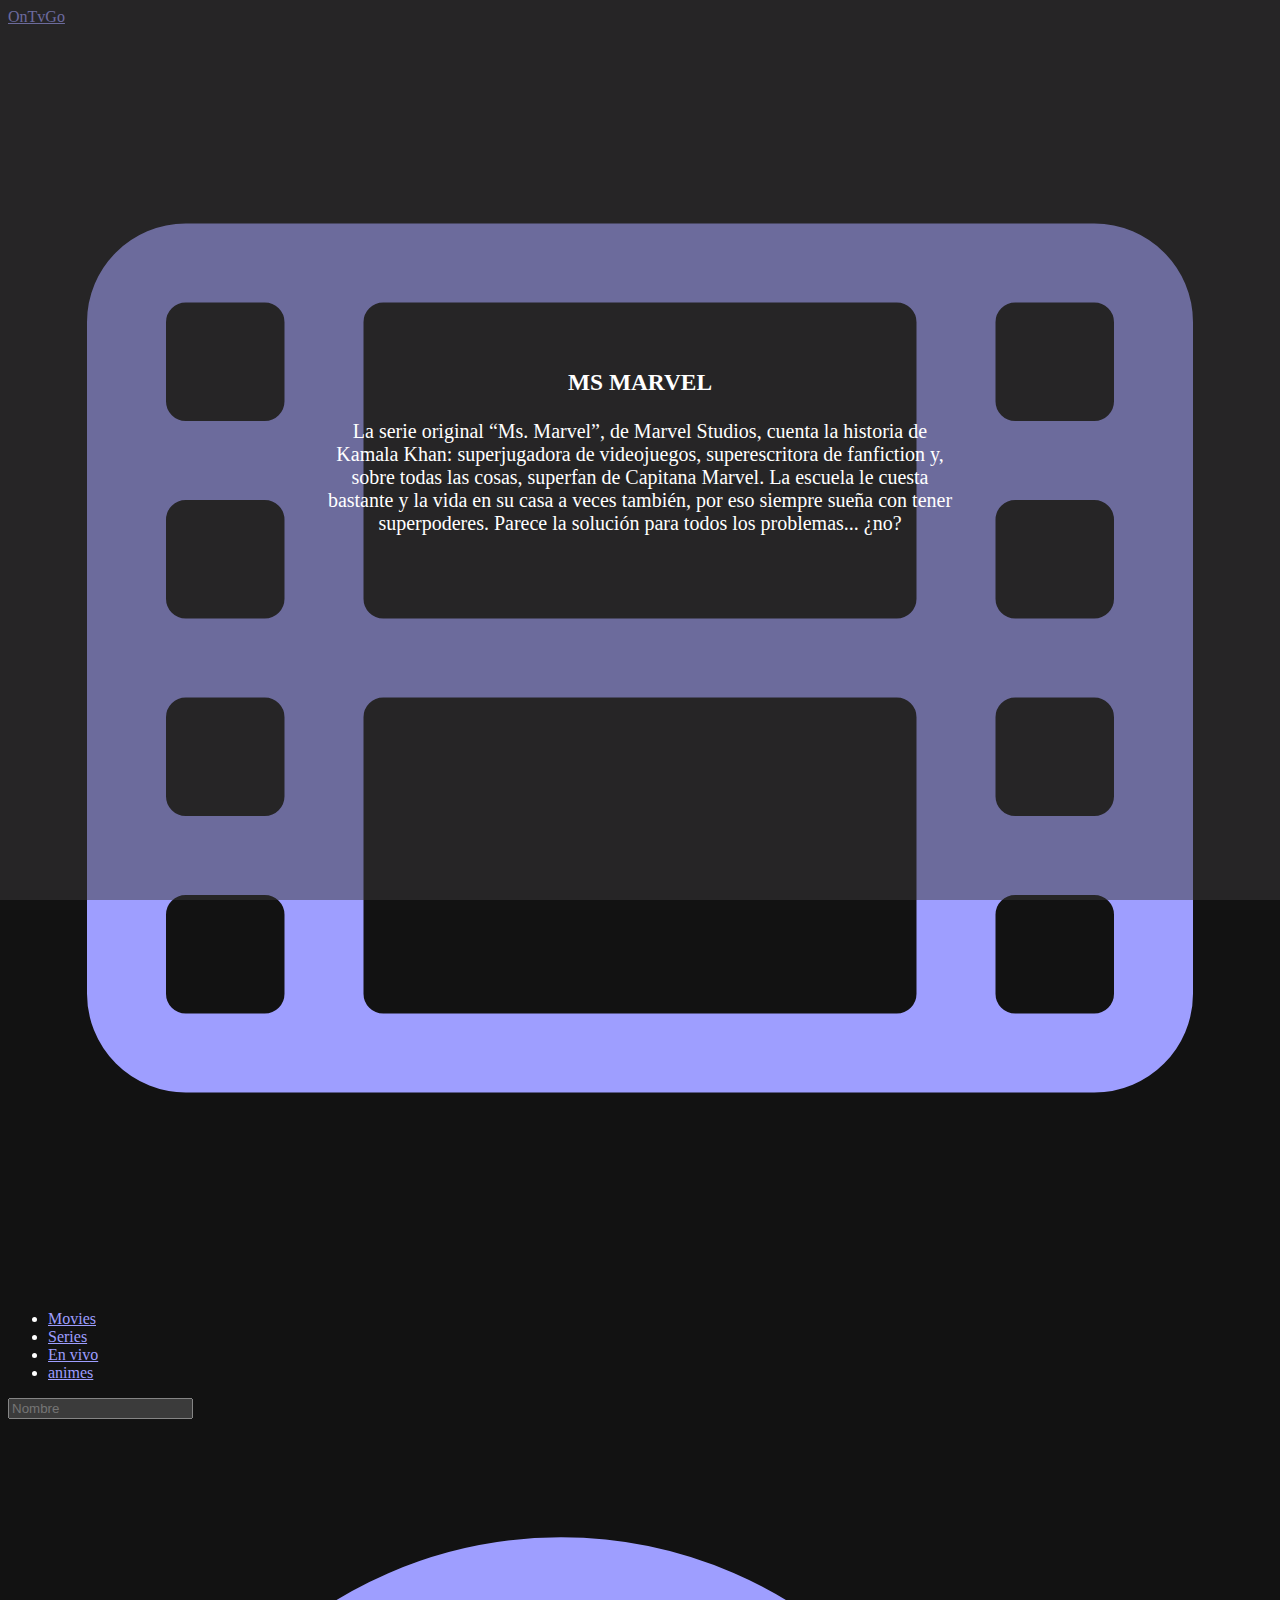
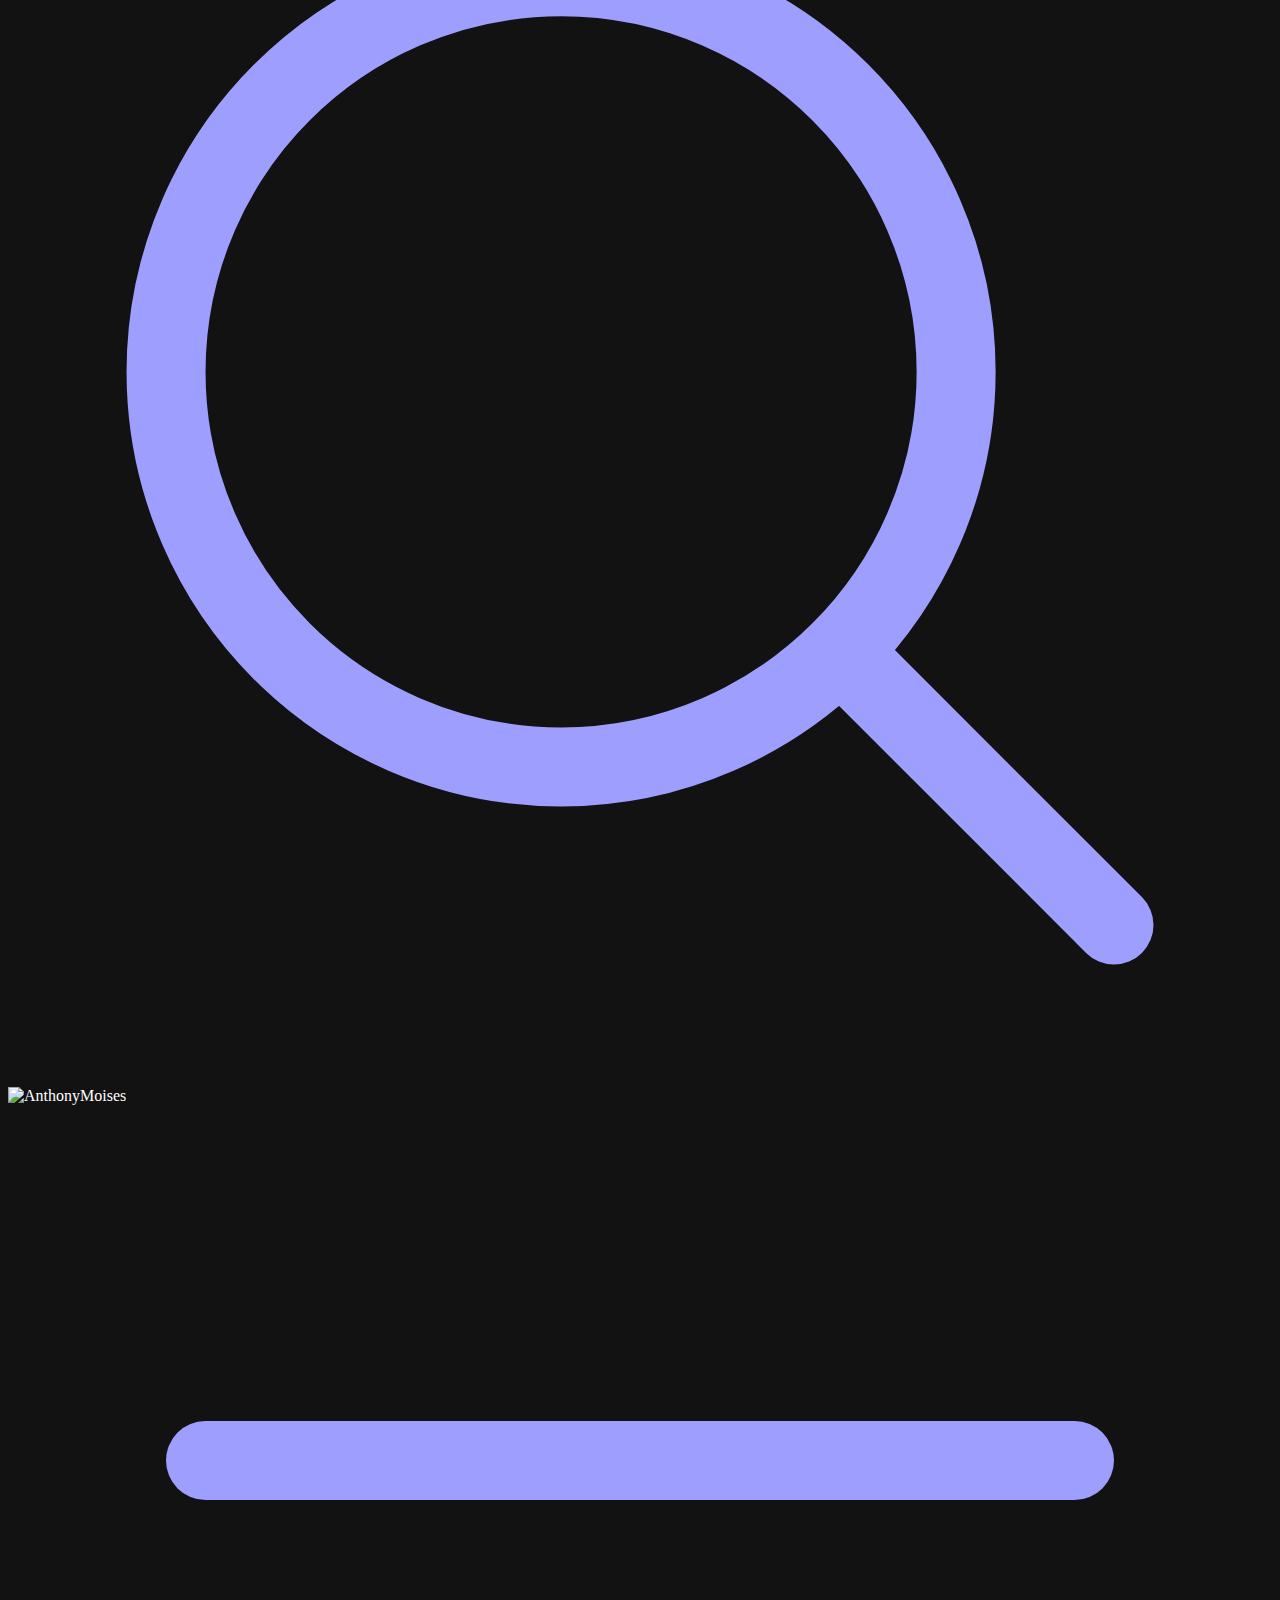
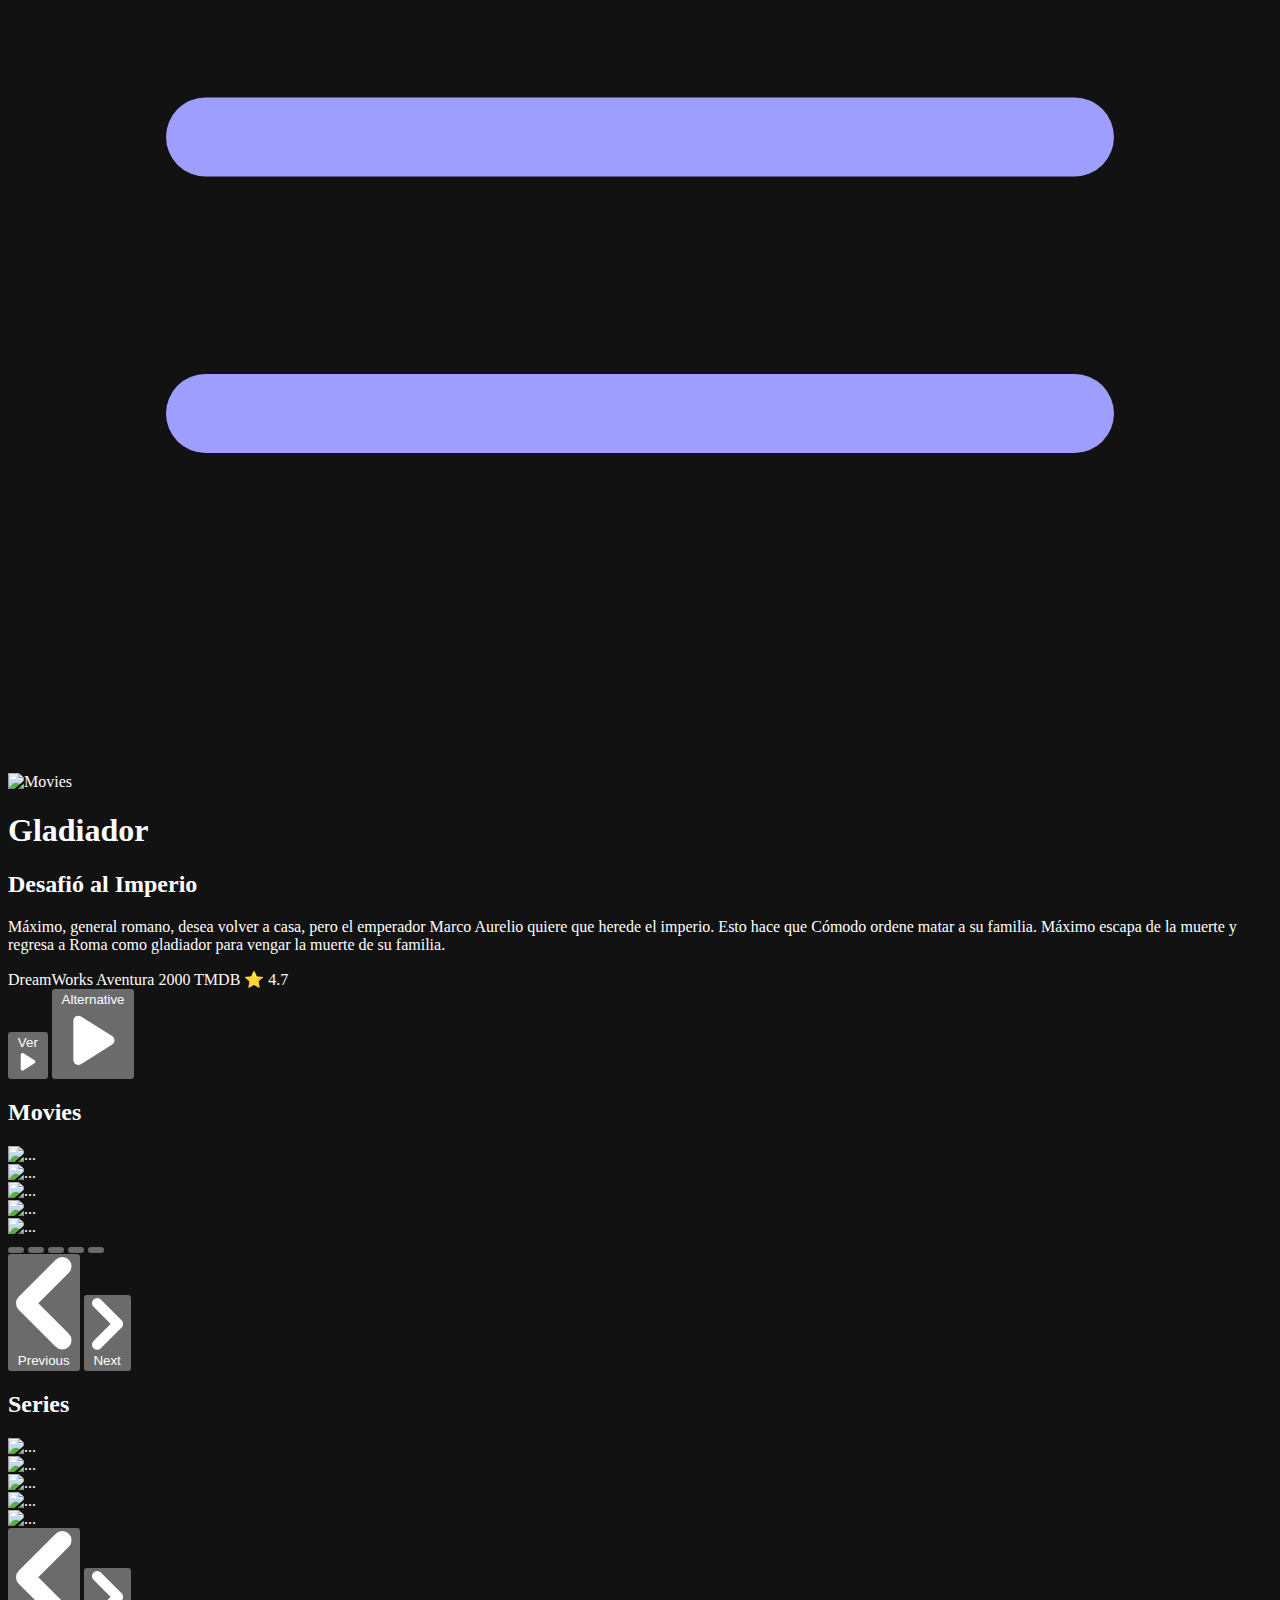
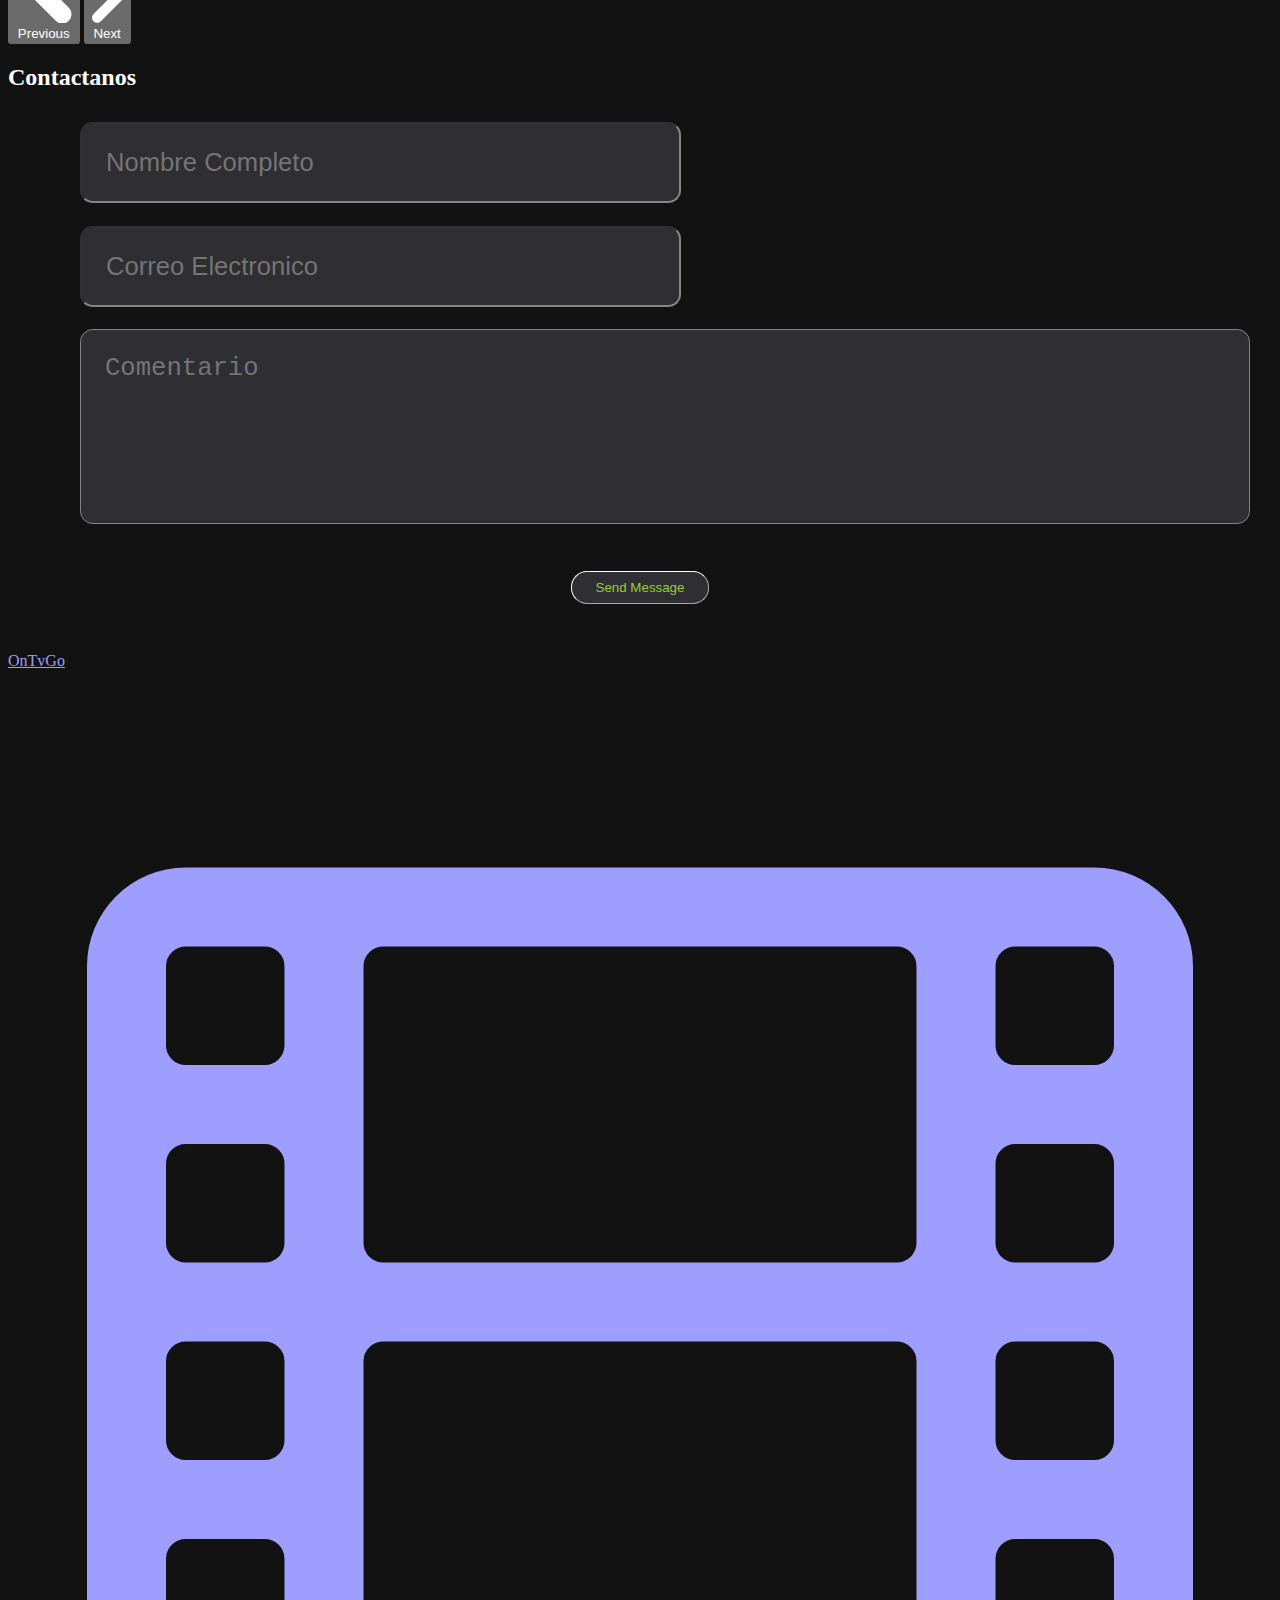
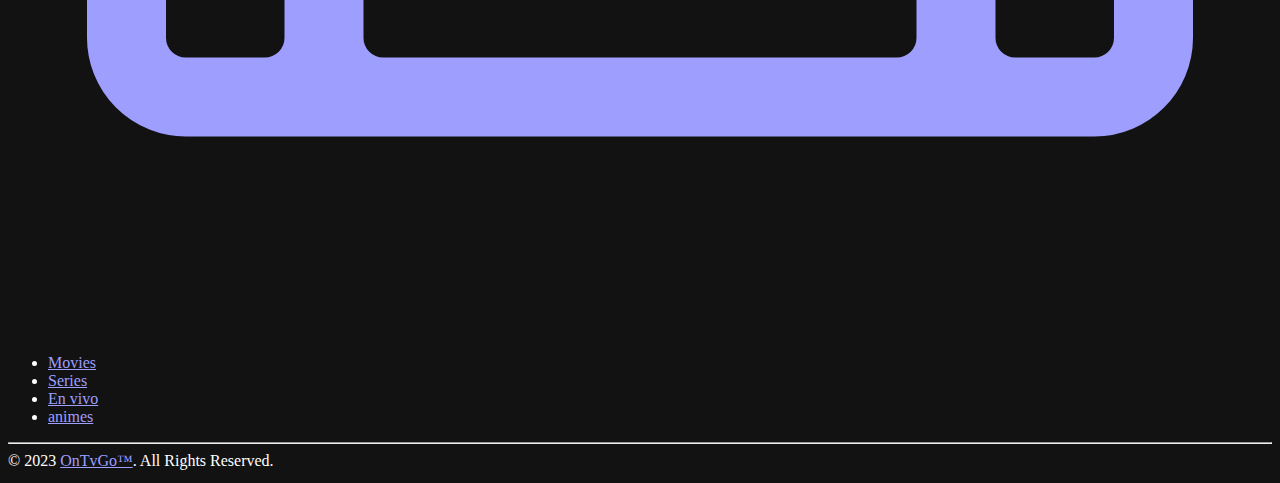
==== commit c7a5b8c6: "modificando estilos al formulario de contacto" ====
--- a/index.html
+++ b/index.html
@@ -11,7 +11,7 @@
 </head>
 
 <body>
-    <header class="fixed z-20 top-0 left-0 w-full bg-zinc-900/75">
+    <header class="fixed top-0 left-0 w-full bg-zinc-900/75 ">
         <nav class="py-4">
             <div class="container px-4 mx-auto flex items-center justify-between">
                 <div class="flex items-center gap-4">
--- a/css/index.css
+++ b/css/index.css
@@ -34,6 +34,17 @@
    margin-top: 2rem;
    cursor: pointer;
    color: yellowgreen;
+   background-color: #2E2E33;
+   padding: 8px 24px;
+   border-radius: 16px;
+   border-width: 1px;
+   border-color: white;
+}
+.contact form .btn:hover {
+
+      color: white;
+      background-color: #19191D;
+  
 }
 
 .card:hover .overlay {
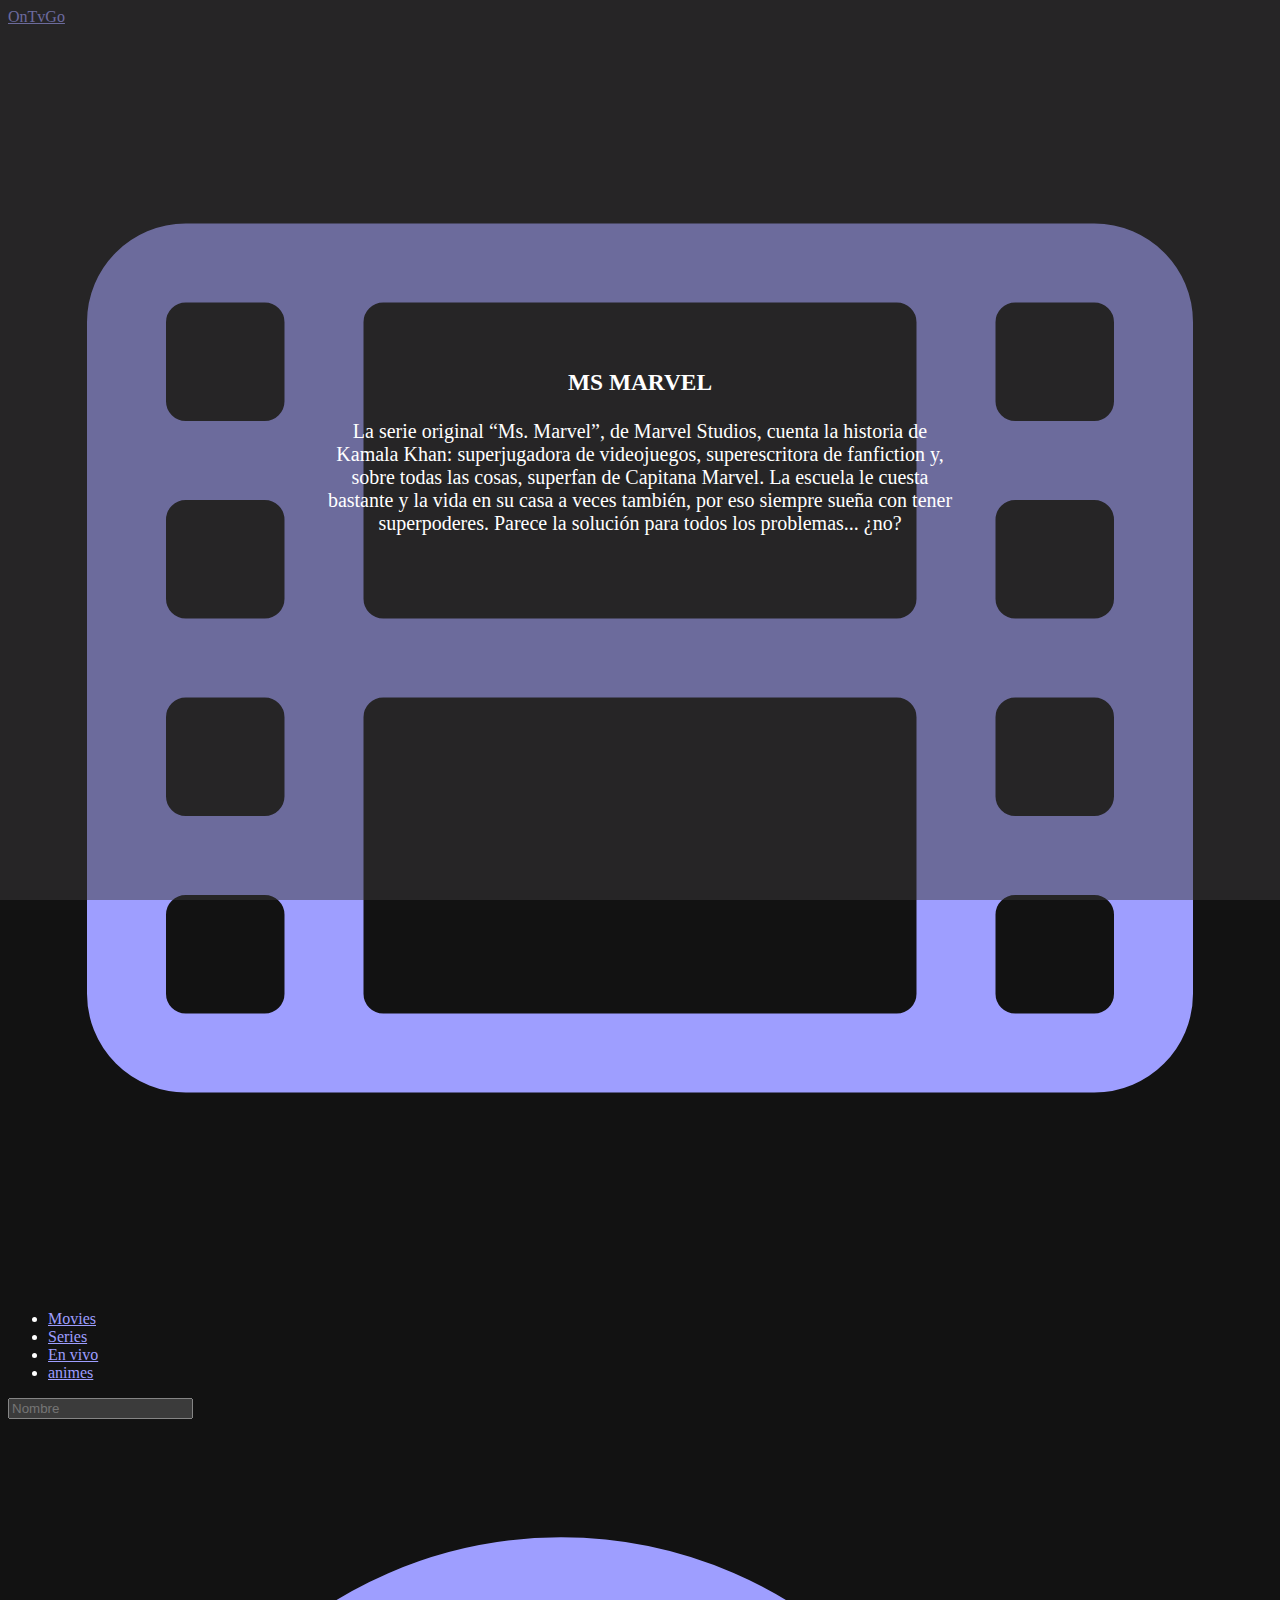
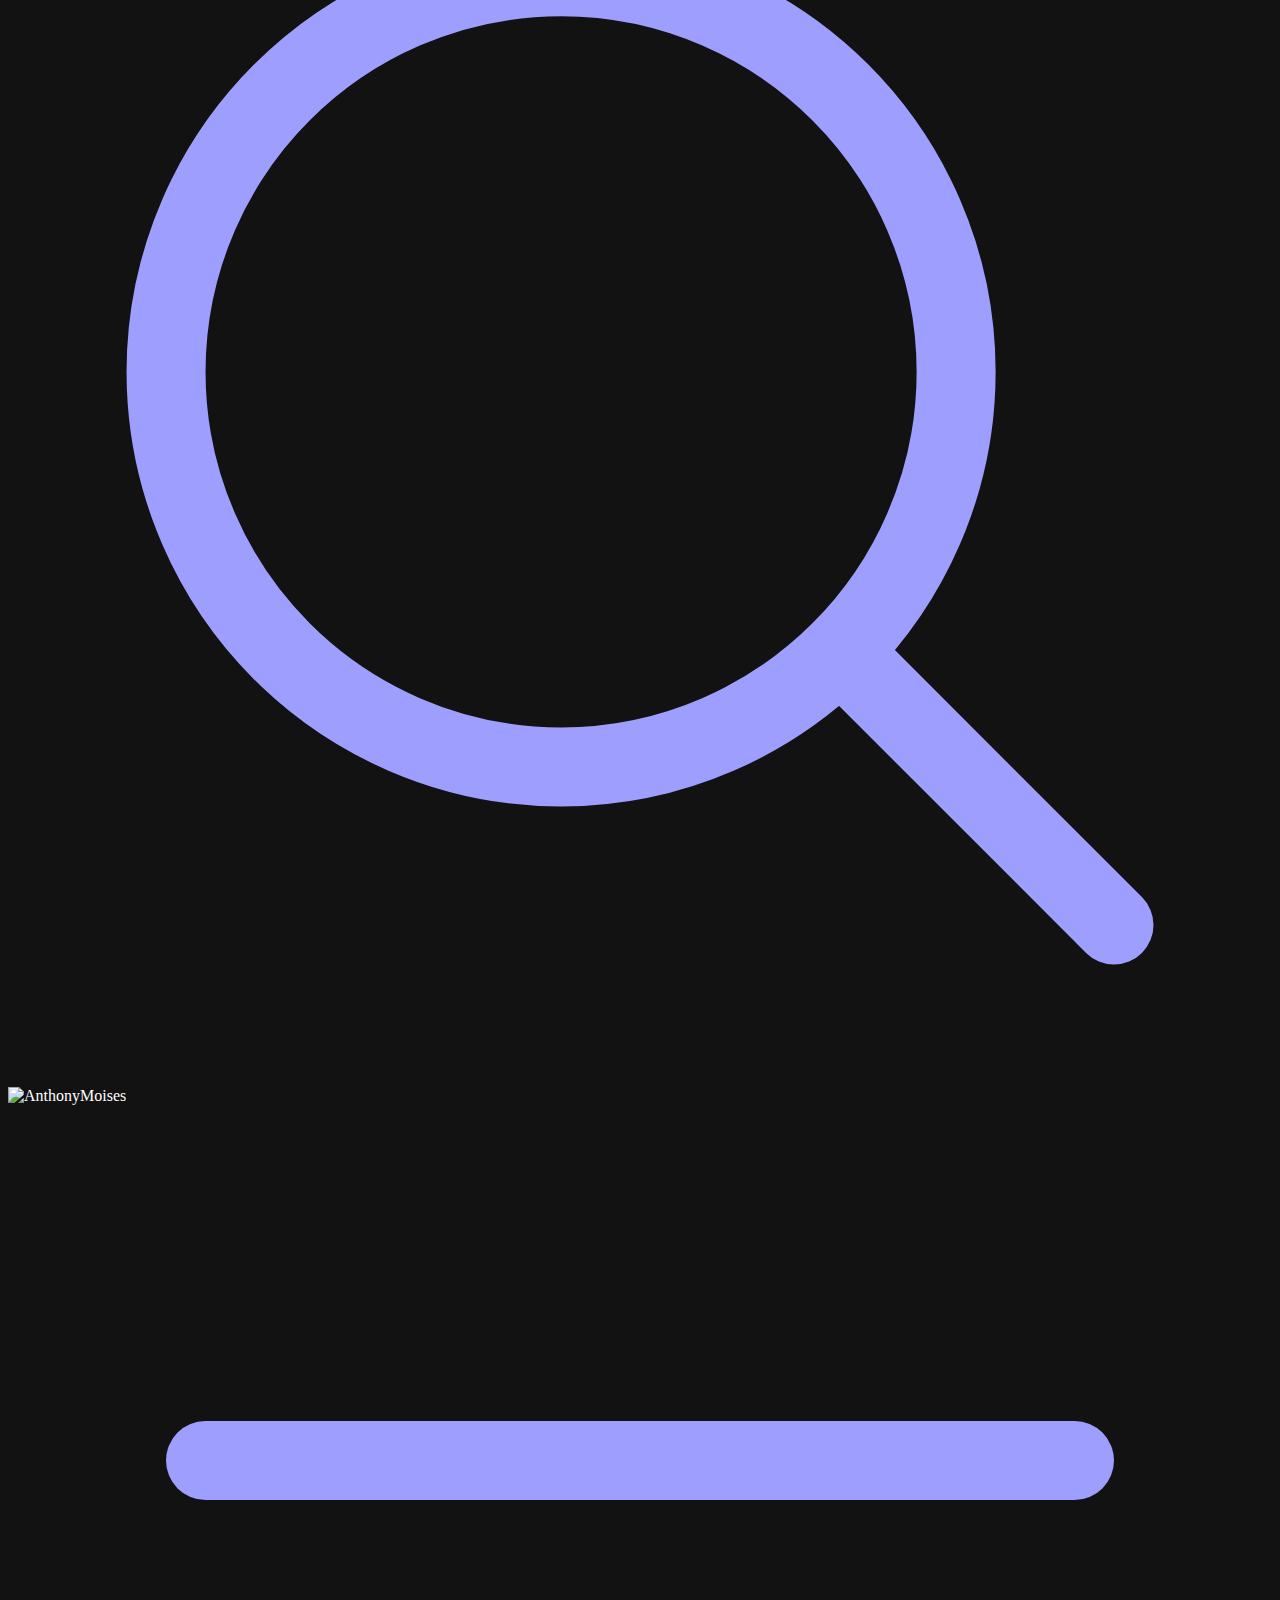
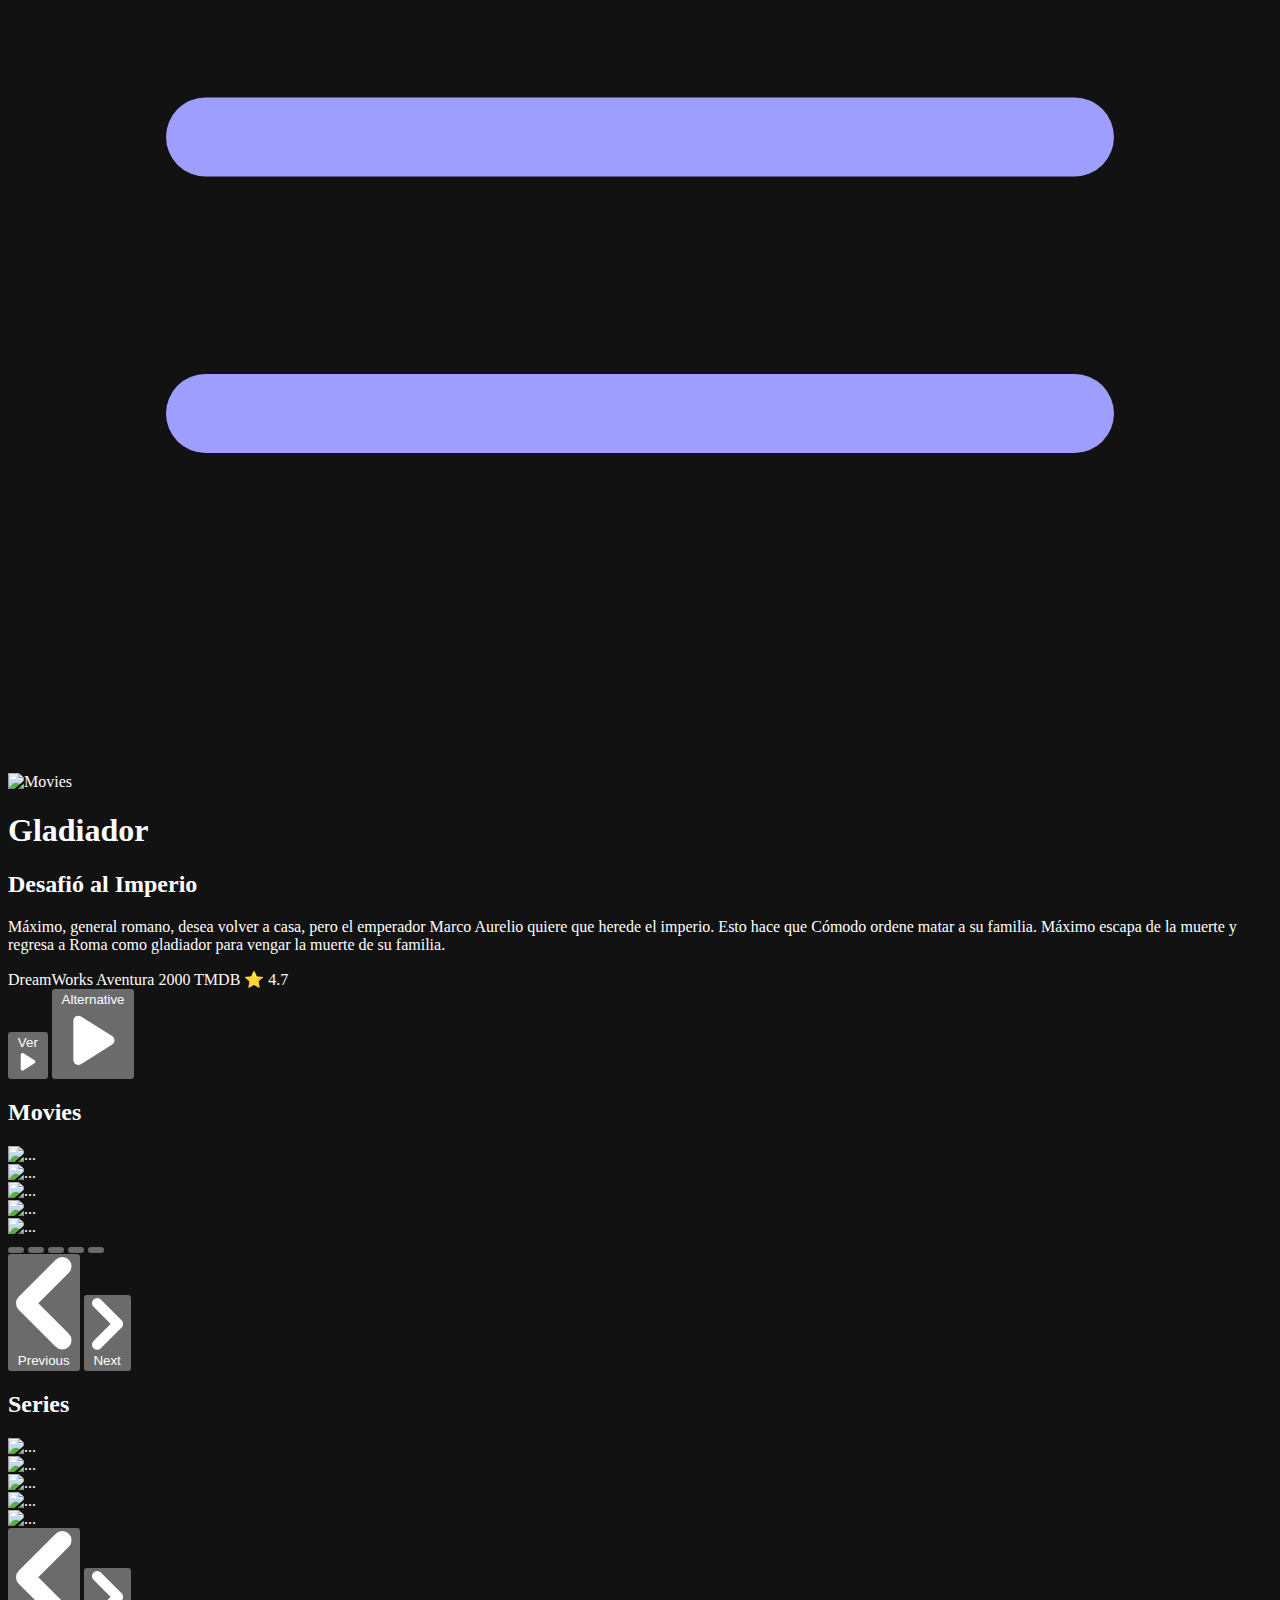
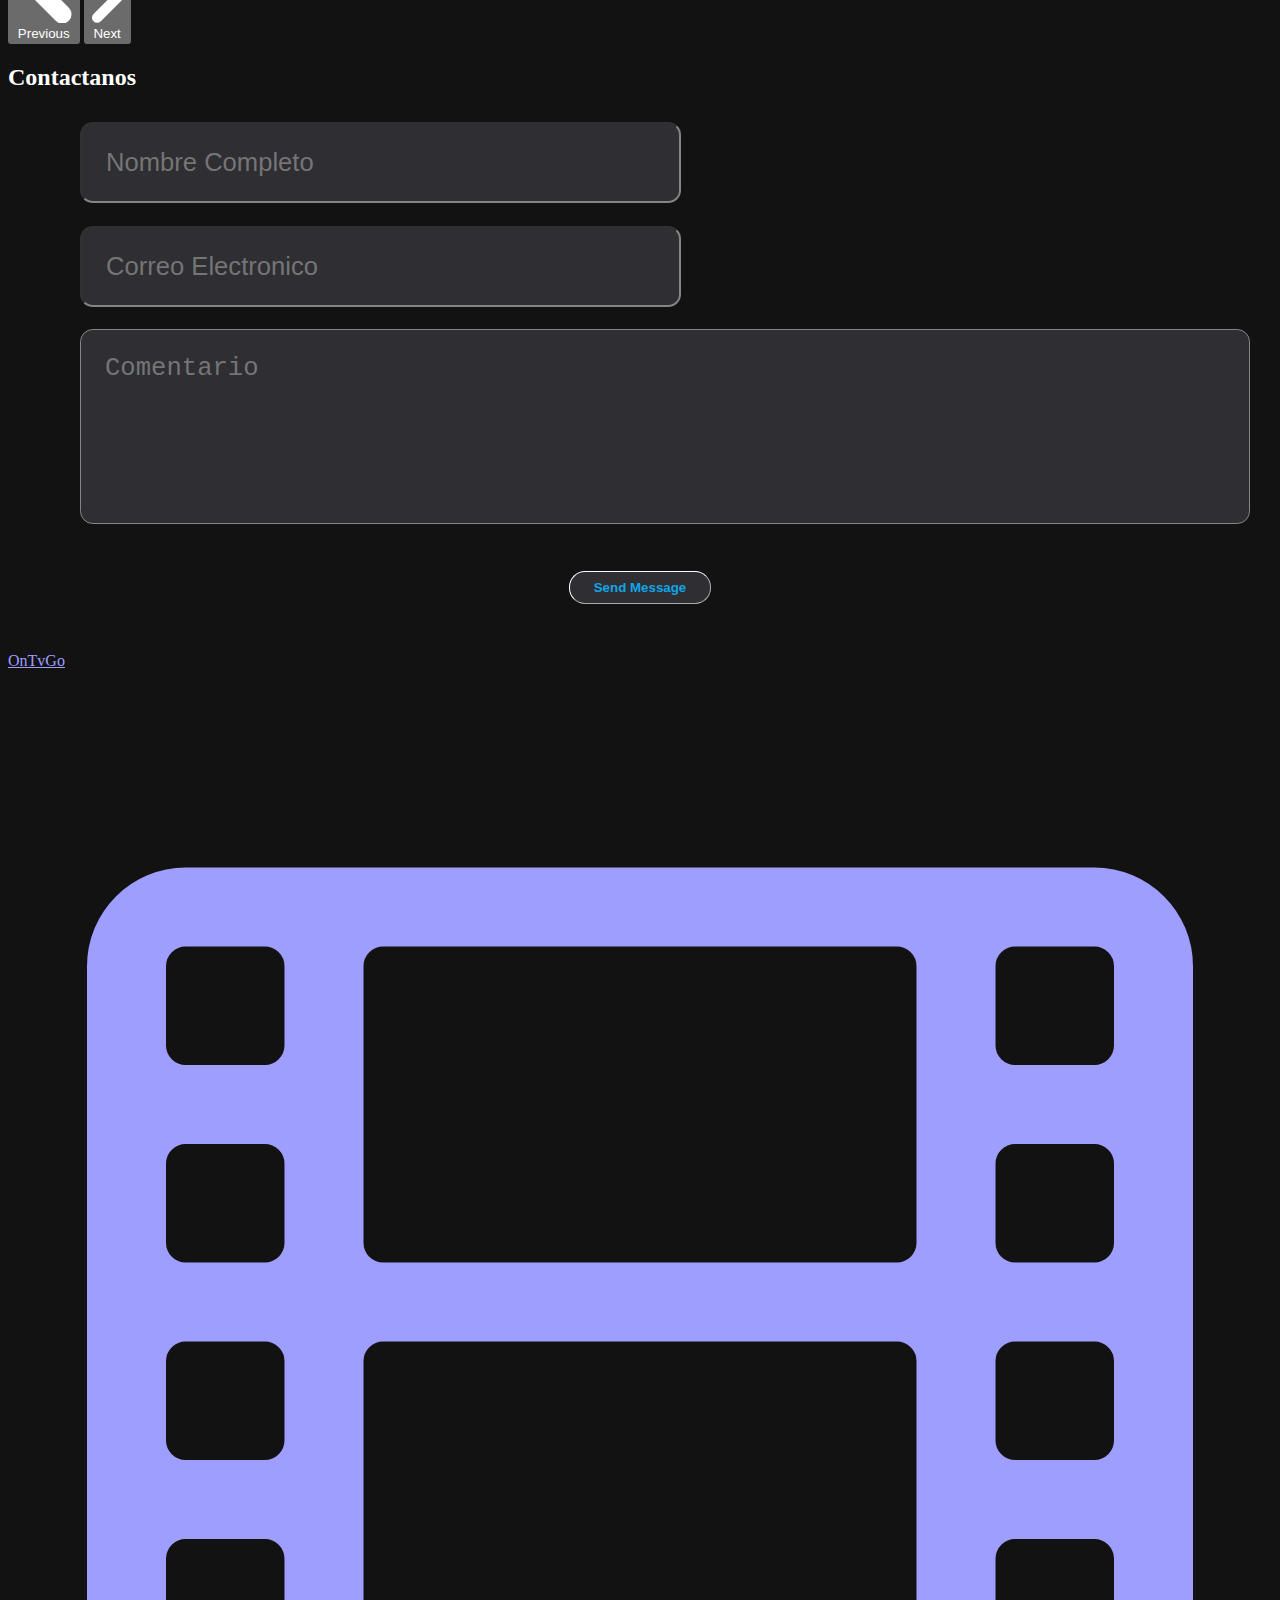
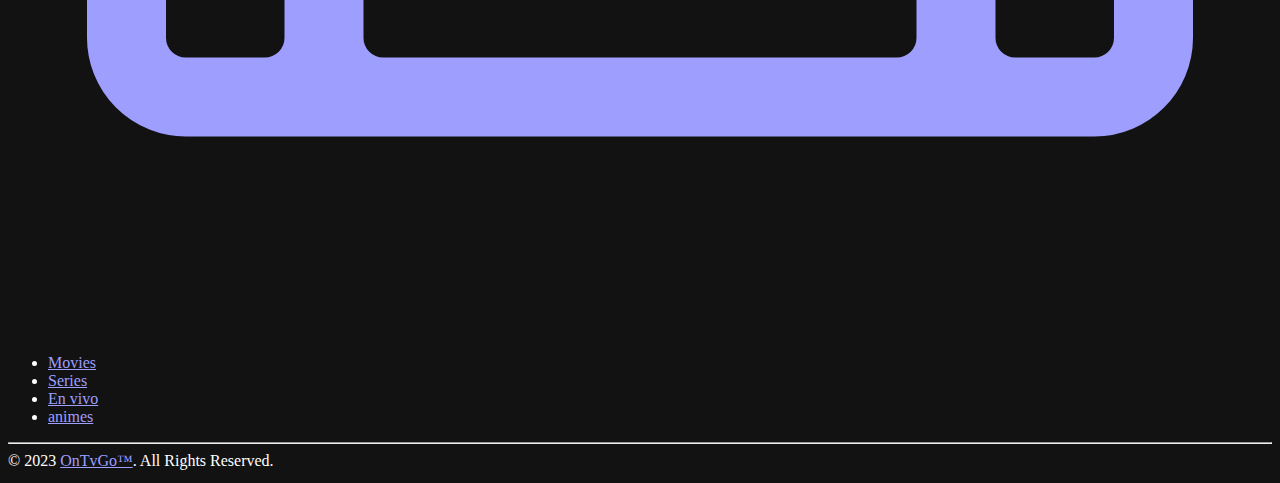
==== commit 2a7b3176: "feat: Navbar over layout" ====
--- a/index.html
+++ b/index.html
@@ -11,7 +11,7 @@
 </head>
 
 <body>
-    <header class="fixed top-0 left-0 w-full bg-zinc-900/75 ">
+    <header class="fixed z-50 top-0 left-0 w-full bg-zinc-900/75 ">
         <nav class="py-4">
             <div class="container px-4 mx-auto flex items-center justify-between">
                 <div class="flex items-center gap-4">
--- a/css/index.css
+++ b/css/index.css
@@ -33,7 +33,8 @@
 .contact form .btn {
    margin-top: 2rem;
    cursor: pointer;
-   color: yellowgreen;
+   font-weight: 700;
+   color: #0EA5E9;
    background-color: #2E2E33;
    padding: 8px 24px;
    border-radius: 16px;
